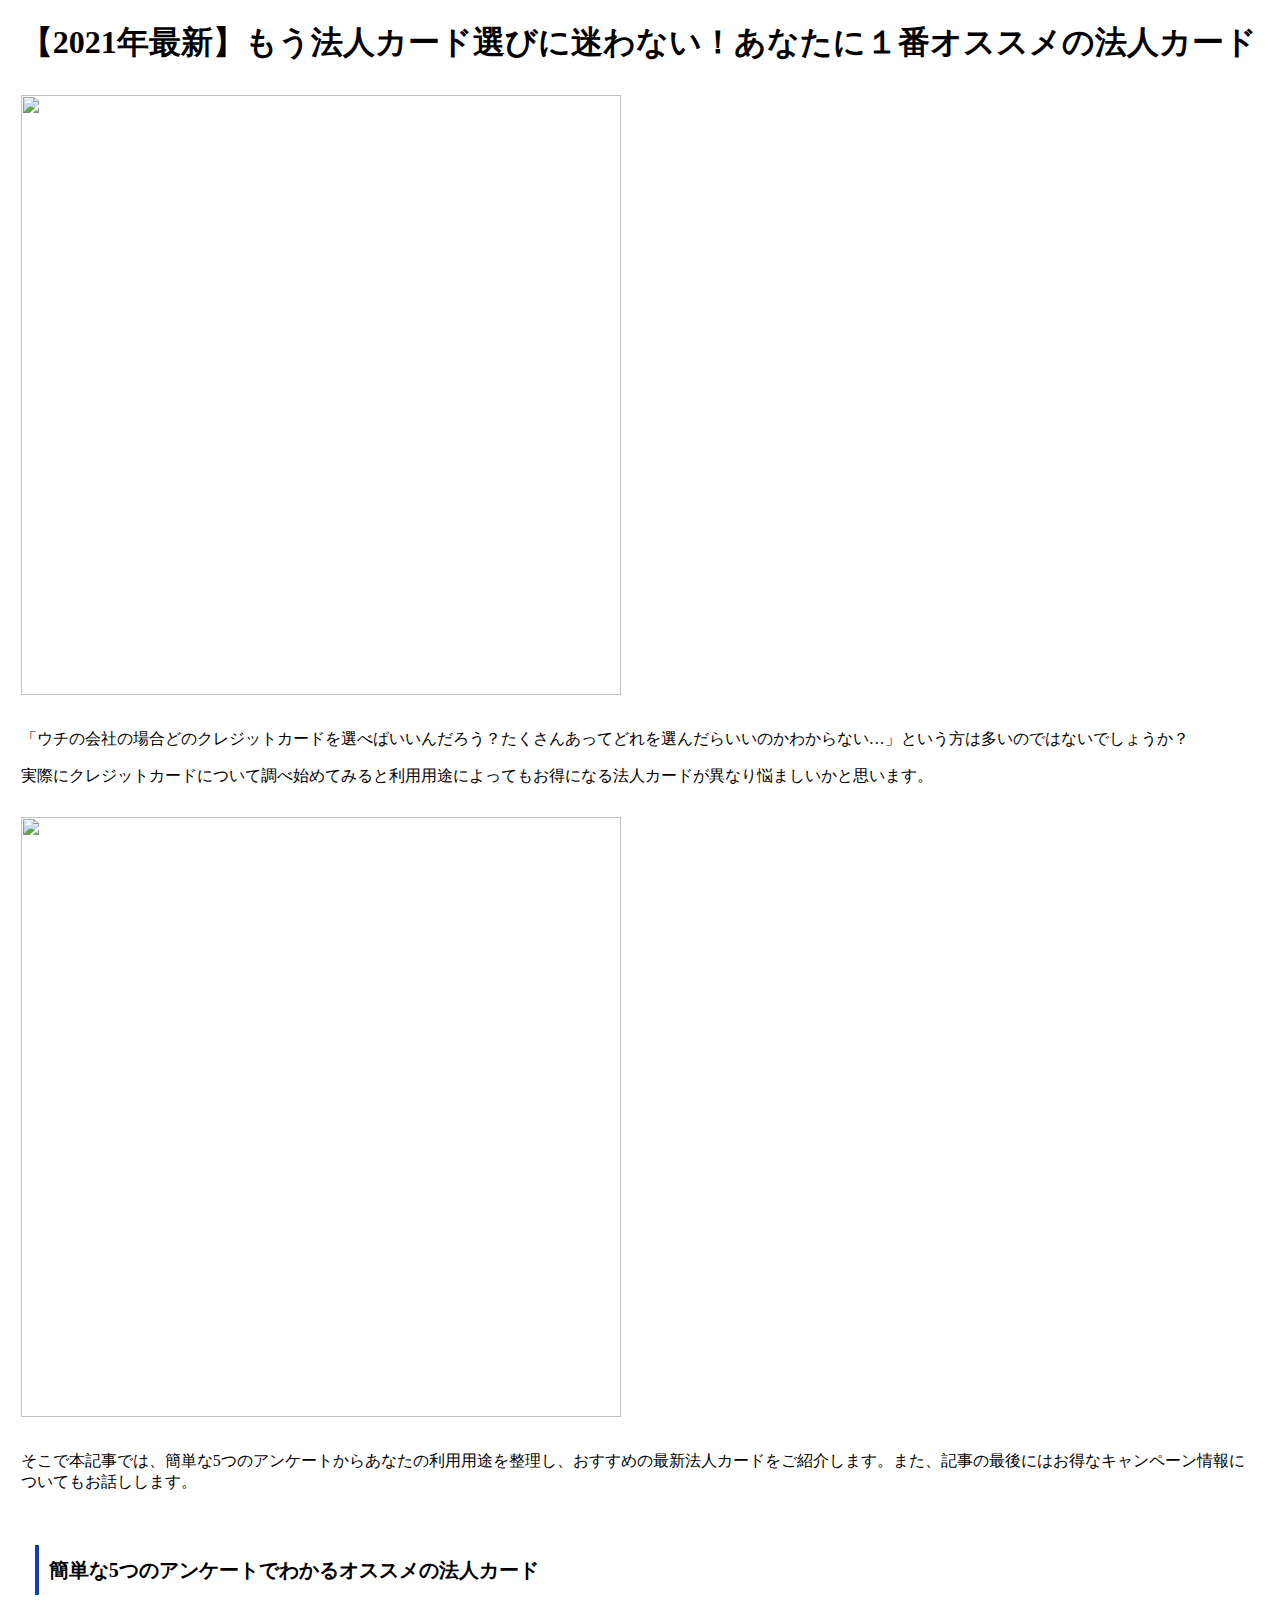
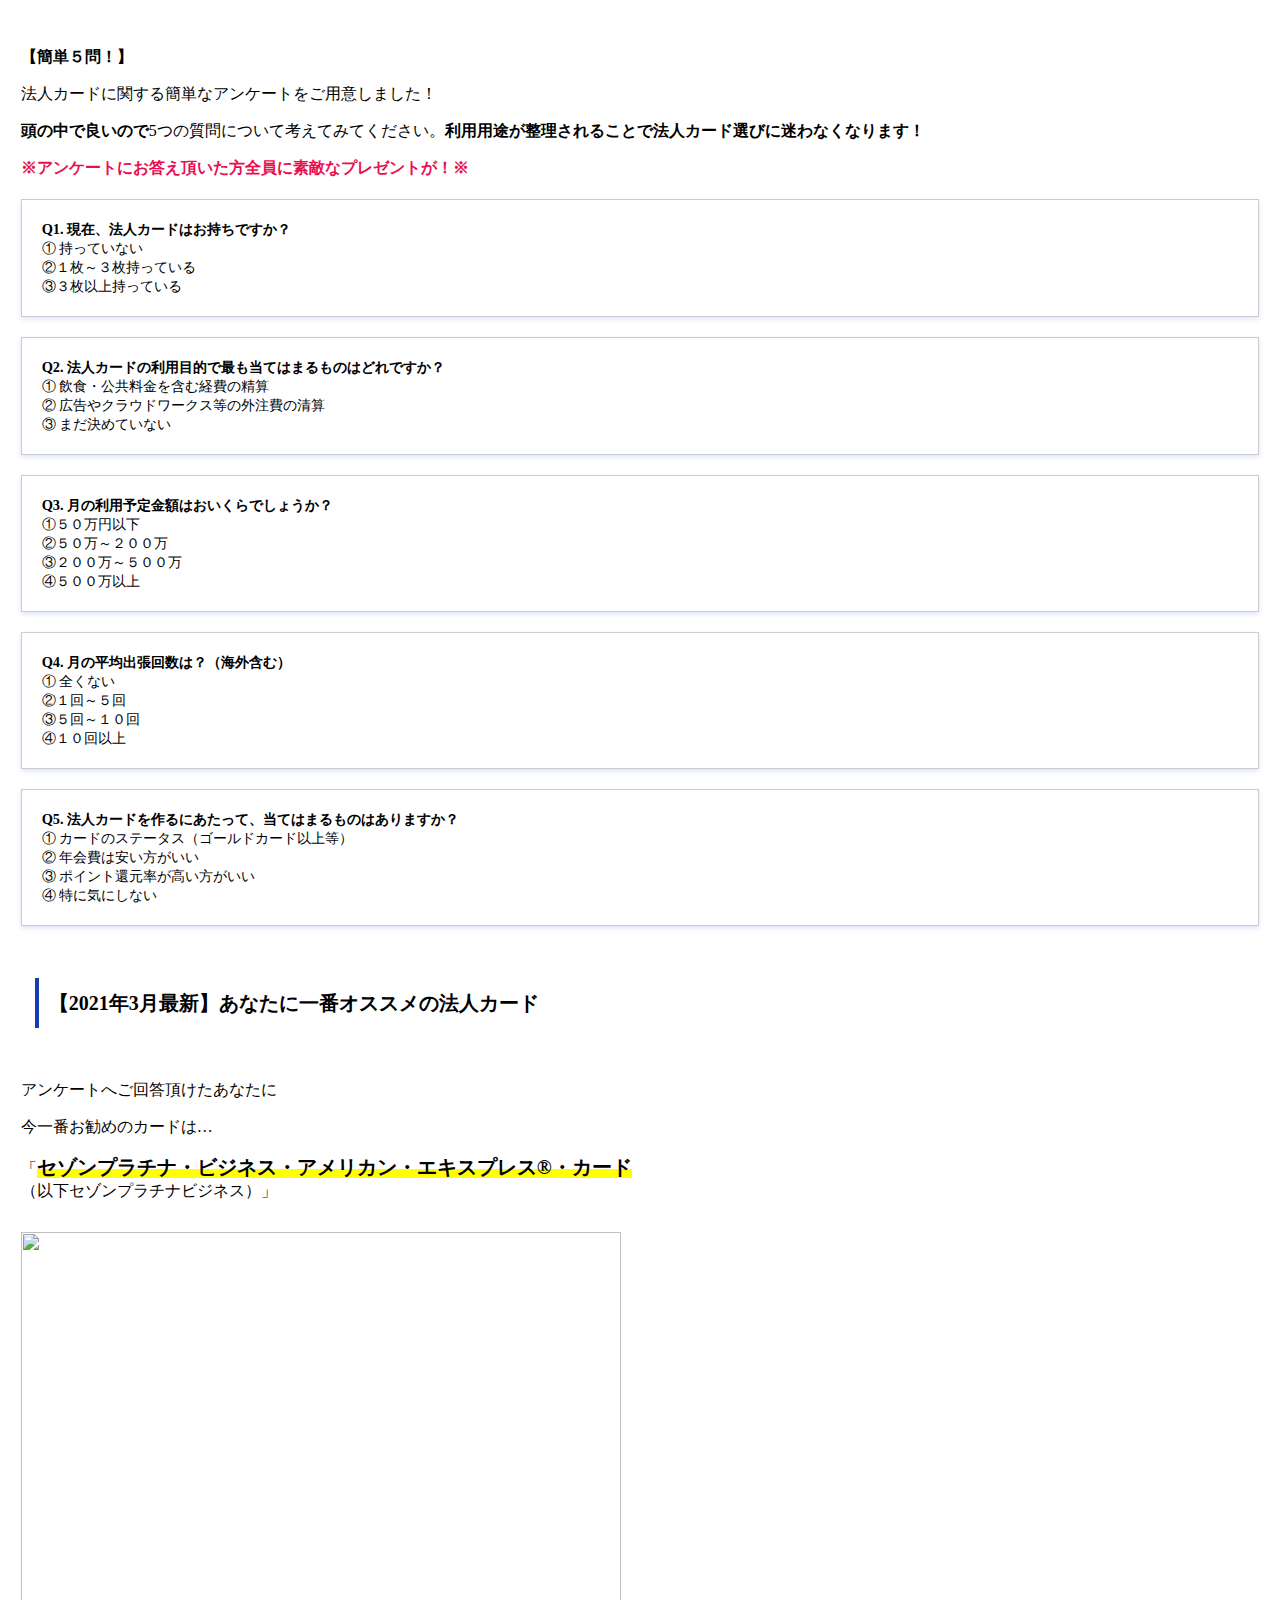
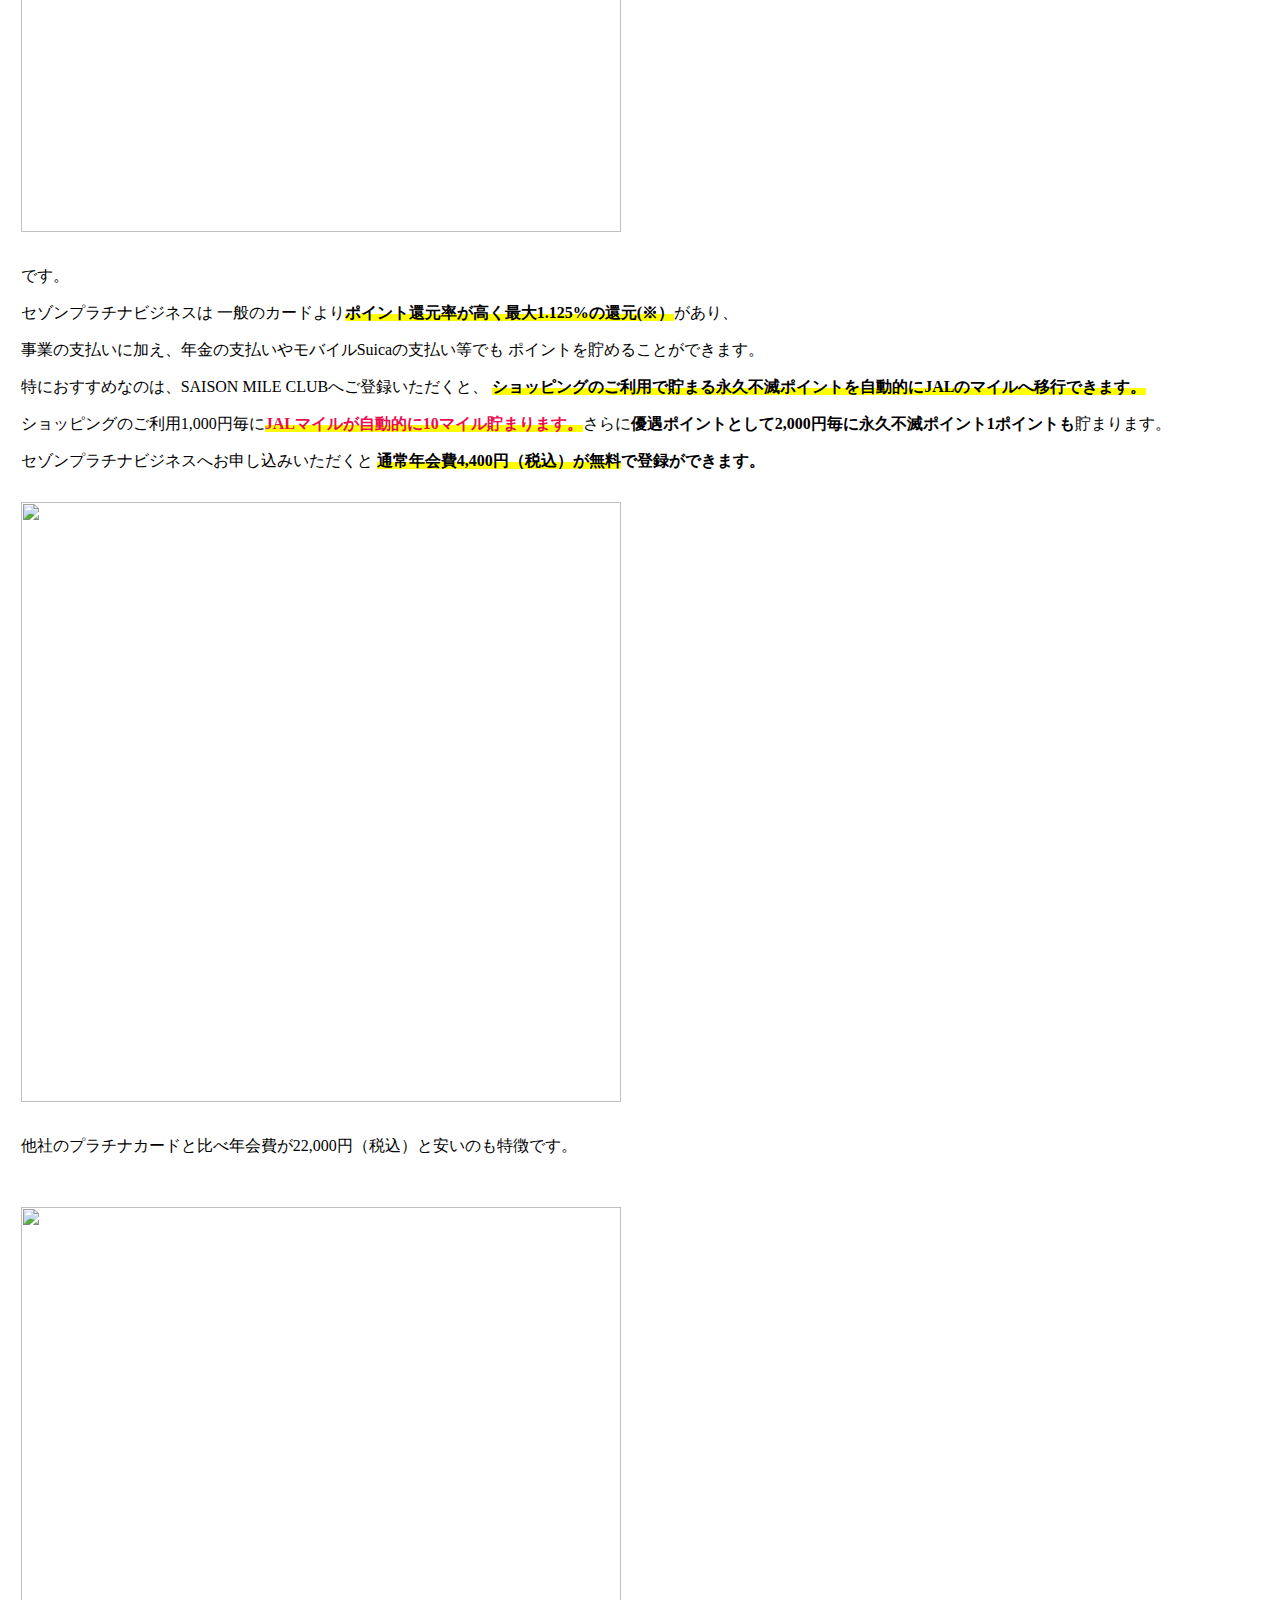
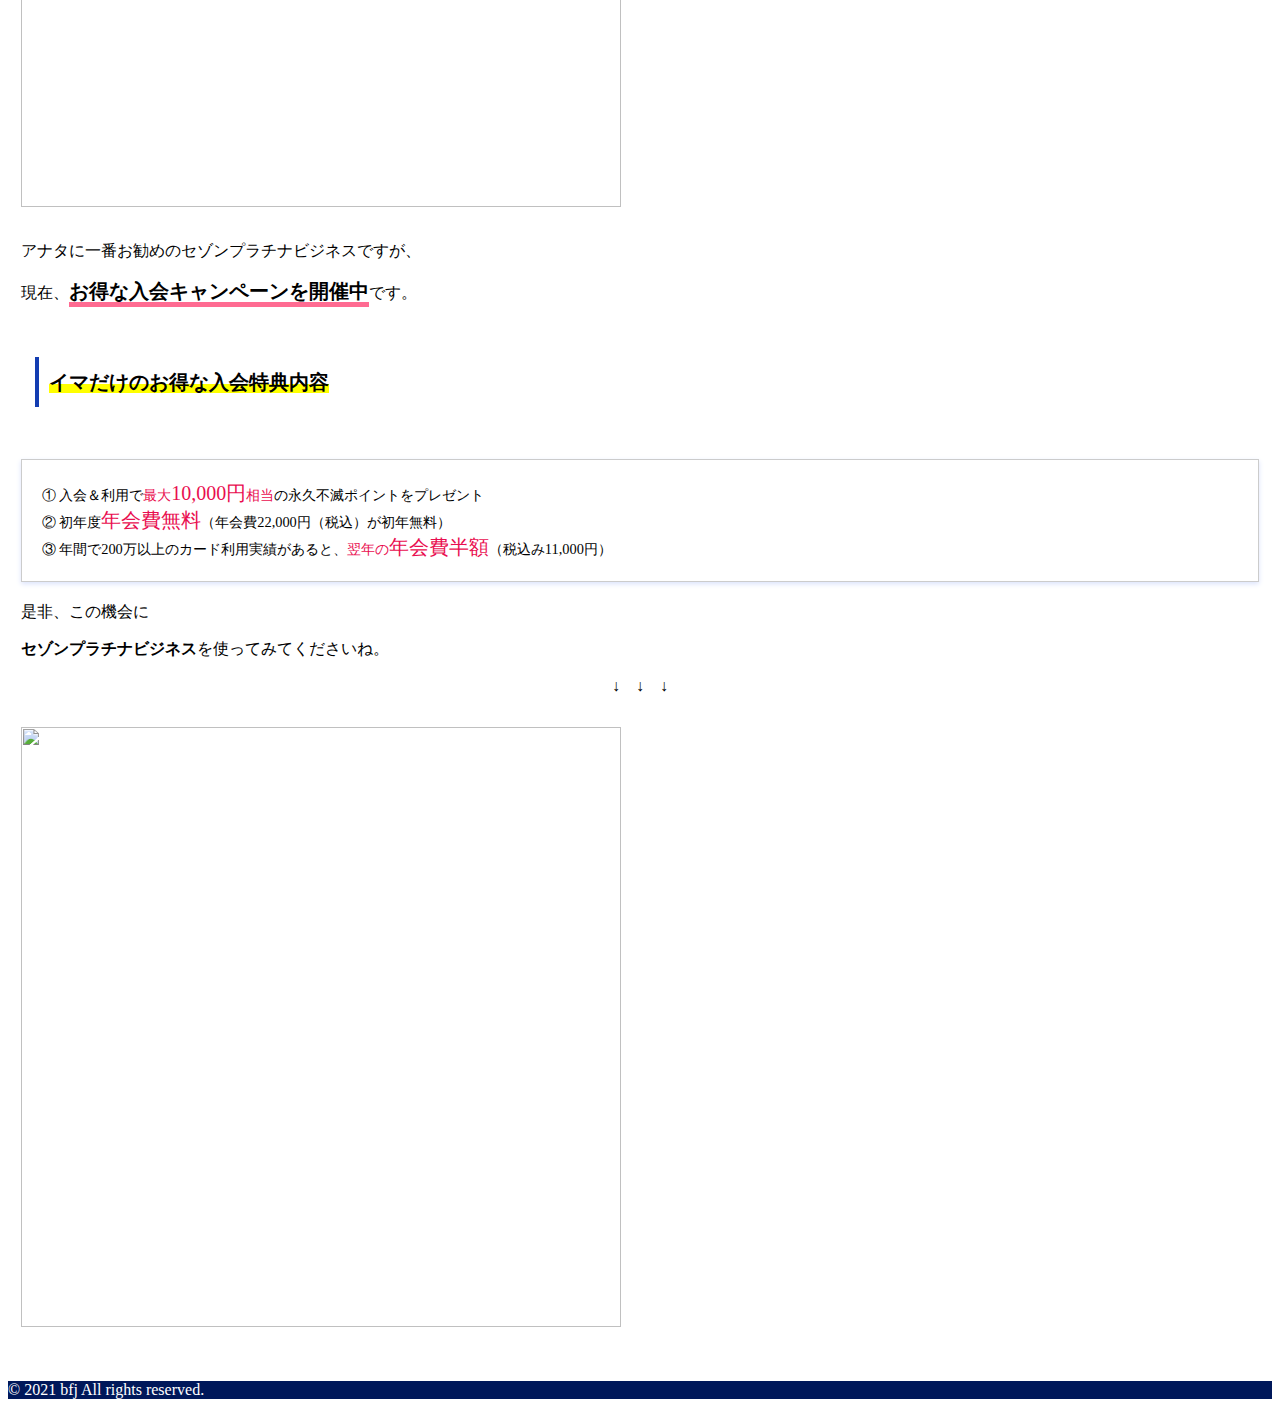
==== docs/index.html @ 166c2335 "CTA画像をリンク化" ====
<!DOCTYPE html>
<html
  lang="ja"
  class="js flexbox webgl no-touch geolocation hashchange history websockets rgba hsla multiplebgs backgroundsize borderimage textshadow opacity cssanimations csscolumns cssgradients cssreflections csstransforms csstransforms3d csstransitions fontface generatedcontent video audio localstorage no-applicationcache svg svgclippaths mediaqueries no-regions supports"
>
  <head>
    <title>
      【2021年最新】もう法人カード選びに迷わない！あなたに１番オススメの法人カード
    </title>

    <!-- meta -->
    <meta http-equiv="Content-Type" content="text/html; charset=UTF-8" />
    <meta http-equiv="X-UA-Compatible" content="IE=edge" />
    <meta name="HandheldFriendly" content="True" />
    <meta name="MobileOptimized" content="320" />
    <meta
      name="viewport"
      content="width=device-width, initial-scale=1 ,viewport-fit=cover"
    />
    <meta name="robots" content="noindex,follow" />
    <!-- TODO: テーマカラー？ -->
    <meta name="msapplication-TileColor" content="#ffb6c1" />
    <meta name="theme-color" content="#ffb6c1" />

    <link rel="dns-prefetch" href="http://ajax.googleapis.com/" />
    <link rel="dns-prefetch" href="http://fonts.googleapis.com/" />
    <link rel="dns-prefetch" href="http://s.w.org/" />

    <!-- TODO: Open Graph Protocol -->
    <meta property="og:title" content="" />
    <meta property="og:description" content="" />
    <meta property="og:type" content="article" />
    <meta property="og:url" content="" />
    <meta property="og:image" content="" />
    <meta property="og:site_name" content="" />
    <meta name="twitter:card" content="summary_large_image" />
    <!-- ./ TODO: Open Graph Protocol -->

    <!-- css -->
    <link rel="stylesheet" href="./css/style.css" type="text/css" media="all" />
    <link rel="stylesheet" href="./css/index.css" type="text/css" media="all" />

    <!-- script -->
    <!-- Google Tag Manager -->
    <!-- End Google Tag Manager -->
  </head>
  <body
    class="page-template page-template-page-forfront page-template-page-forfront-php page page-id-5036"
  >
    <div id="container">
      <header class="header">
        <div id="inner-header" class="wrap cf">
          <p id="logo" class="h1 dfont">
            <a href="https://www.credit-card.skin"></a>
          </p>
        </div>
      </header>
      <div class="bg-white"></div>
      <div id="content" class="page-forfront">
        <div id="inner-content" class="wrap cf">
          <main id="main">
            <div class="entry-content">
              <!-- LP コンポーネントサンプル -->
              <!-- 見出し -->
              <!-- <h3>
                <span class="" style="font-size: 20px"
                  ><strong>見出し</strong></span
                >
              </h3> -->

              <!-- テキスト -->
              <!-- <p><span class="ul-pink">underline-pink</span></p>
              <p><span class="ul-yellow">underline-yellow</span></p>
              <p><span class="text-bold">text-bold</span></p> -->

              <!-- コンテンツ -->
              <!-- <div class="contents">
                <p>
                  <img
                    class="size-medium aligncenter"
                    src="./assets/015-720x400-300x167.png"
                    alt=""
                    width="300"
                    height="167"
                    srcset="
                      ./assets/015-720x400-300x167.png 300w,
                      ./assets/015-720x400-300x167.png 720w
                    "
                    sizes="(max-width: 300px) 100vw, 300px"
                  />
                </p>
                <p>
                  <span>話題のブレッシュを使ってみることに。</span>
                </p>
              </div> -->

              <!-- CTA -->
              <!-- <div class="cta">
                <a href="#">
                  <img
                    class="aligncenter size-medium"
                    src="./assets/030-1-300x72.png"
                    alt=""
                    width="300"
                    height="72"
                    srcset="
                      ./assets/030-1-300x72.png 300w,
                      ./assets/030-1-300x72.png 500w
                    "
                    sizes="(max-width: 300px) 100vw, 300px"
                  />
                </a>
              </div> -->
              <!-- ./LP コンポーネントサンプル -->

              <section>
                <h1>
                  【2021年最新】もう法人カード選びに迷わない！あなたに１番オススメの法人カード
                </h1>

                <!-- 画像：アイキャッチ -->
                <div class="image">
                  <img
                    class="aligncenter"
                    src="./img/eye-catch.jpg"
                    alt=""
                    width="600"
                    height="600"
                    srcset="
                      ./img/eye-catch.jpg 1321w,
                      ./img/eye-catch.jpg  150w,
                      ./img/eye-catch.jpg  300w,
                      ./img/eye-catch.jpg  768w,
                      ./img/eye-catch.jpg 1024w,
                      ./img/eye-catch.jpg  125w,
                      ./img/eye-catch.jpg  160w
                    "
                    sizes="(max-width: 600px) 100vw, 600px"
                  />
                </div>
                <p>
                  「ウチの会社の場合どのクレジットカードを選べばいいんだろう？たくさんあってどれを選んだらいいのかわからない…」という方は多いのではないでしょうか？
                </p>
                <p>
                  実際にクレジットカードについて調べ始めてみると利用用途によってもお得になる法人カードが異なり悩ましいかと思います。
                </p>

                <!-- 画像：悩んでる人 -->
                <div class="image">
                  <img
                    class="aligncenter"
                    src="./img/thinking-man.jpg"
                    alt=""
                    width="600"
                    height="600"
                    srcset="
                      ./img/thinking-man.jpg 1321w,
                      ./img/thinking-man.jpg  150w,
                      ./img/thinking-man.jpg  300w,
                      ./img/thinking-man.jpg  768w,
                      ./img/thinking-man.jpg 1024w,
                      ./img/thinking-man.jpg  125w,
                      ./img/thinking-man.jpg  160w
                    "
                    sizes="(max-width: 600px) 100vw, 600px"
                  />
                </div>
                <p>
                  そこで本記事では、簡単な5つのアンケートからあなたの利用用途を整理し、おすすめの最新法人カードをご紹介します。また、記事の最後にはお得なキャンペーン情報についてもお話しします。
                </p>
              </section>

              <section>
                <h3>簡単な5つのアンケートでわかるオススメの法人カード</h3>
                <p><span class="text-bold">【簡単５問！】</span></p>
                <p>法人カードに関する簡単なアンケートをご用意しました！</p>
                <p>
                  <span class="text-bold">頭の中で良いので</span
                  >5つの質問について考えてみてください。<span class="text-bold"
                    >利用用途が整理されることで法人カード選びに迷わなくなります！</span
                  >
                </p>
                <p class="text-bold text-pink">
                  ※アンケートにお答え頂いた方全員に素敵なプレゼントが！※
                </p>
                <div class="contents">
                  <span class="text-bold"
                    >Q1. 現在、法人カードはお持ちですか？</span
                  ><br />
                  ① 持っていない <br />
                  ②１枚～３枚持っている <br />
                  ③３枚以上持っている
                </div>
                <div class="contents">
                  <span class="text-bold"
                    >Q2.
                    法人カードの利用目的で最も当てはまるものはどれですか？</span
                  ><br />
                  ① 飲食・公共料金を含む経費の精算<br />
                  ② 広告やクラウドワークス等の外注費の清算<br />
                  ③ まだ決めていない
                </div>
                <div class="contents">
                  <span class="text-bold"
                    >Q3. 月の利用予定金額はおいくらでしょうか？</span
                  ><br />
                  ①５０万円以下<br />
                  ②５０万～２００万<br />
                  ③２００万～５００万<br />
                  ④５００万以上
                </div>
                <div class="contents">
                  <span class="text-bold"
                    >Q4. 月の平均出張回数は？（海外含む）</span
                  ><br />
                  ① 全くない<br />
                  ②１回～５回<br />
                  ③５回～１０回<br />
                  ④１０回以上
                </div>
                <div class="contents">
                  <span class="text-bold"
                    >Q5.
                    法人カードを作るにあたって、当てはまるものはありますか？</span
                  ><br />
                  ① カードのステータス（ゴールドカード以上等）<br />
                  ② 年会費は安い方がいい<br />
                  ③ ポイント還元率が高い方がいい<br />
                  ④ 特に気にしない
                </div>
              </section>

              <section>
                <h3>【2021年3月最新】あなたに一番オススメの法人カード</h3>
                <p>アンケートへご回答頂けたあなたに</p>
                <p>今一番お勧めのカードは…</p>
                <p>
                  「<span class="text-bold text-big ul-yellow"
                    >セゾンプラチナ・ビジネス・アメリカン・エキスプレス®・カード</span
                  ><br />
                  （以下セゾンプラチナビジネス）」
                </p>

                <!-- 画像：カードサンプル -->
                <div class="image">
                  <img
                    class="aligncenter"
                    src="./img/card-sample.png"
                    alt=""
                    width="600"
                    height="600"
                    srcset="
                      ./img/card-sample.png 1321w,
                      ./img/card-sample.png  150w,
                      ./img/card-sample.png  300w,
                      ./img/card-sample.png  768w,
                      ./img/card-sample.png 1024w,
                      ./img/card-sample.png  125w,
                      ./img/card-sample.png  160w
                    "
                    sizes="(max-width: 600px) 100vw, 600px"
                  />
                </div>
                <p>です。</p>
                <p>
                  セゾンプラチナビジネスは 一般のカードより<span
                    class="text-bold ul-yellow"
                    >ポイント還元率が高く最大1.125%の還元(※）</span
                  >があり、
                </p>
                <p>
                  事業の支払いに加え、年金の支払いやモバイルSuicaの支払い等でも
                  ポイントを貯めることができます。
                </p>
                <p>
                  特におすすめなのは、SAISON MILE CLUBへご登録いただくと、
                  <span class="text-bold ul-yellow"
                    >ショッピングのご利用で貯まる永久不滅ポイントを自動的にJALのマイルへ移行できます。</span
                  >
                </p>
                <p>
                  ショッピングのご利用1,000円毎に<span
                    class="text-bold text-pink ul-yellow"
                    >JALマイルが自動的に10マイル貯まります。</span
                  >さらに<span class="text-bold"
                    >優遇ポイントとして2,000円毎に永久不滅ポイント1ポイントも</span
                  >貯まります。
                </p>
                <p>
                  セゾンプラチナビジネスへお申し込みいただくと
                  <span class="text-bold"
                    ><span class="ul-yellow"
                      >通常年会費4,400円（税込）が無料</span
                    >で登録ができます。</span
                  >
                </p>

                <!-- 画像：パーセント記号付きサイコロ -->
                <div class="image">
                  <img
                    class="aligncenter"
                    src="./img/dice-percent.jpg"
                    alt=""
                    width="600"
                    height="600"
                    srcset="
                      ./img/dice-percent.jpg 1321w,
                      ./img/dice-percent.jpg  150w,
                      ./img/dice-percent.jpg  300w,
                      ./img/dice-percent.jpg  768w,
                      ./img/dice-percent.jpg 1024w,
                      ./img/dice-percent.jpg  125w,
                      ./img/dice-percent.jpg  160w
                    "
                    sizes="(max-width: 600px) 100vw, 600px"
                  />
                </div>

                <p>
                  他社のプラチナカードと比べ年会費が22,000円（税込）と安いのも特徴です。
                </p>
              </section>

              <section>
                <!-- 画像：ここから先は絶対に読んで下さい！ -->
                <div class="image">
                  <img
                    class="aligncenter"
                    src="./img/reading-must.gif"
                    alt=""
                    width="600"
                    height="600"
                    srcset="
                      ./img/reading-must.gif 1321w,
                      ./img/reading-must.gif  150w,
                      ./img/reading-must.gif  300w,
                      ./img/reading-must.gif  768w,
                      ./img/reading-must.gif 1024w,
                      ./img/reading-must.gif  125w,
                      ./img/reading-must.gif  160w
                    "
                    sizes="(max-width: 600px) 100vw, 600px"
                  />
                </div>

                <p>アナタに一番お勧めのセゾンプラチナビジネスですが、</p>
                <p>
                  現在、<span class="text-bold ul-pink text-big"
                    >お得な入会キャンペーンを開催中</span
                  >です。
                </p>
              </section>

              <section>
                <h3>
                  <span class="ul-yellow">イマだけのお得な入会特典内容</span>
                </h3>
                <div class="contents">
                  ① 入会＆利用で<span class="text-pink"
                    >最大<span class="text-big">10,000円</span>相当</span
                  >の永久不滅ポイントをプレゼント<br />
                  ② 初年度<span class="text-big text-pink">年会費無料</span
                  >（年会費22,000円（税込）が初年無料）<br />
                  ③ 年間で200万以上のカード利用実績があると、<span
                    class="text-pink"
                    >翌年の<span class="text-big">年会費半額</span></span
                  >（税込み11,000円）
                </div>
                <p>是非、この機会に</p>
                <p>
                  <span class="text-bold">セゾンプラチナビジネス</span
                  >を使ってみてくださいね。
                </p>
                <p class="text-center">↓　↓　↓</p>
                <!-- 画像：CTA -->
                <div class="image">
                  <a href="#" target="_blank" rel="noopener noreferrer">
                    <img
                      class="aligncenter"
                      src="./img/cta.png"
                      alt=""
                      width="600"
                      height="600"
                      srcset="
                        ./img/cta.png 1321w,
                        ./img/cta.png  150w,
                        ./img/cta.png  300w,
                        ./img/cta.png  768w,
                        ./img/cta.png 1024w,
                        ./img/cta.png  125w,
                        ./img/cta.png  160w
                      "
                      sizes="(max-width: 600px) 100vw, 600px"
                    />
                  </a>
                </div>
              </section>
            </div>
          </main>
        </div>
      </div>

      <footer class="footer">
        <div id="footer-menu">
          <!-- <div>
            <a
              class="footer-menu__btn dfont"
              href="https://www.credit-card.skin"
              ><i class="fa fa-home fa-lg"></i> HOME</a
            >
          </div> -->
          <p class="copyright dfont">© 2021 bfj All rights reserved.</p>
        </div>
      </footer>
    </div>
  </body>
</html>
---- docs/css/index.css ----
img.wp-smiley,
img.emoji {
  display: inline !important;
  border: none !important;
  box-shadow: none !important;
  height: 1em !important;
  width: 1em !important;
  margin: 0 0.07em !important;
  vertical-align: -0.1em !important;
  background: none !important;
  padding: 0 !important;
}

/*--------　カスタムボタン　------------------*/
@-moz-keyframes animate1 {
  0% {
    -moz-transform: skewX(9deg);
  }

  10% {
    -moz-transform: skewX(-8deg);
  }

  20% {
    -moz-transform: skewX(7deg);
  }

  30% {
    -moz-transform: skewX(-6deg);
  }

  40% {
    -moz-transform: skewX(5deg);
  }

  50% {
    -moz-transform: skewX(-4deg);
  }

  60% {
    -moz-transform: skewX(3deg);
  }

  70% {
    -moz-transform: skewX(-2deg);
  }

  80% {
    -moz-transform: skewX(1deg);
  }

  90% {
    -moz-transform: skewX(0deg);
  }

  100% {
    -moz-transform: skewX(0deg);
  }
}

@-o-keyframes animate1 {
  0% {
    -o-transform: skewX(9deg);
  }

  10% {
    -o-transform: skewX(-8deg);
  }

  20% {
    -o-transform: skewX(7deg);
  }

  30% {
    -o-transform: skewX(-6deg);
  }

  40% {
    -o-transform: skewX(5deg);
  }

  50% {
    -o-transform: skewX(-4deg);
  }

  60% {
    -o-transform: skewX(3deg);
  }

  70% {
    -o-transform: skewX(-2deg);
  }

  80% {
    -o-transform: skewX(1deg);
  }

  90% {
    -o-transform: skewX(0deg);
  }

  100% {
    -o-transform: skewX(0deg);
  }
}

@-webkit-keyframes animate1 {
  0% {
    -webkit-transform: skewX(9deg);
  }

  10% {
    -webkit-transform: skewX(-8deg);
  }

  20% {
    -webkit-transform: skewX(7deg);
  }

  30% {
    -webkit-transform: skewX(-6deg);
  }

  40% {
    -webkit-transform: skewX(5deg);
  }

  50% {
    -webkit-transform: skewX(-4deg);
  }

  60% {
    -webkit-transform: skewX(3deg);
  }

  70% {
    -webkit-transform: skewX(-2deg);
  }

  80% {
    -webkit-transform: skewX(1deg);
  }

  90% {
    -webkit-transform: skewX(0deg);
  }

  100% {
    -webkit-transform: skewX(0deg);
  }
}

@-moz-keyframes animate2 {
  0% {
    -moz-transform: translateX(0px);
  }

  45% {
    -moz-transform: translateX(20px);
  }

  50% {
    -moz-transform: translateX(25px);
  }

  55% {
    -moz-transform: translateX(20px);
  }

  95% {
    -moz-transform: translateX(0px);
  }

  100% {
    -moz-transform: translateX(0px);
  }
}

@-o-keyframes animate2 {
  0% {
    -o-transform: translateX(0px);
  }

  45% {
    -o-transform: translateX(20px);
  }

  50% {
    -o-transform: translateX(25px);
  }

  55% {
    -o-transform: translateX(20px);
  }

  95% {
    -o-transform: translateX(0px);
  }

  100% {
    -o-transform: translateX(0px);
  }
}

@-webkit-keyframes animate2 {
  0% {
    -webkit-transform: translateX(0px);
  }

  45% {
    -webkit-transform: translateX(20px);
  }

  50% {
    -webkit-transform: translateX(25px);
  }

  55% {
    -webkit-transform: translateX(20px);
  }

  95% {
    -webkit-transform: translateX(0px);
  }

  100% {
    -webkit-transform: translateX(0px);
  }
}

.a-btn {
  position: relative;
  display: block;
  width: 100%;
  max-width: 600px;
  padding: 10px;
  padding-left: 10%;
  -moz-box-sizing: border-box;
  -webkit-box-sizing: border-box;
  box-sizing: border-box;
  margin-left: auto;
  margin-right: auto;
}

.animate {
  -webkit-animation-duration: 2s;
  -moz-animation-duration: 2s;
  -ms-animation-duration: 2s;
  -o-animation-duration: 2s;
  animation-duration: 2s;
  -webkit-animation-timing-function: ease-in;
  -moz-animation-timing-function: ease-in;
  -o-animation-timing-function: ease-in;
  animation-timing-function: ease-in;
  -moz-animation-iteration-count: infinite;
  -webkit-animation-iteration-count: infinite;
  -o-animation-iteration-count: infinite;
  -ms-animation-iteration-count: infinite;
  animation-iteration-count: infinite;
  margin-left: auto;
  margin-right: auto;
  z-index: 8;
  -webkit-animation-name: animate1;
  -moz-animation-name: animate1;
  -o-animation-name: animate1;
  animation-name: animate1;
  width: 90%;
}

.a-arrow {
  position: absolute;
  top: 10%;
  left: -5px;
  -webkit-animation-duration: 1s;
  -moz-animation-duration: 1s;
  -ms-animation-duration: 1s;
  -o-animation-duration: 1s;
  animation-duration: 1s;
  -webkit-animation-timing-function: ease-in;
  -moz-animation-timing-function: ease-in;
  -o-animation-timing-function: ease-in;
  animation-timing-function: ease-in;
  -moz-animation-iteration-count: infinite;
  -webkit-animation-iteration-count: infinite;
  -o-animation-iteration-count: infinite;
  -ms-animation-iteration-count: infinite;
  animation-iteration-count: infinite;
  -webkit-animation-name: animate2;
  -moz-animation-name: animate2;
  -o-animation-name: animate2;
  animation-name: animate2;
  z-index: 9;
  width: 20%;
  max-width: 100px;
}

.a-btn:hover img {
  opacity: 1;
}

/*--------　カスタムボタン　------------------*/
.balloon5 {
  width: 100%;
  margin: 1.5em 0;
  overflow: hidden;
}

.balloon5 .faceicon {
  float: left;
  margin-right: -90px;
  width: 80px;
}

.balloon5 .faceicon img {
  width: 100%;
  height: auto;
  border: solid 3px #d7ebfe;
  border-radius: 50%;
}

.balloon5 .chatting {
  width: 100%;
}

.says {
  display: inline-block;
  position: relative;
  margin: 5px 0 0 105px;
  padding: 17px 13px;
  border-radius: 12px;
  background: #d7ebfe;
}

.says:after {
  content: '';
  display: inline-block;
  position: absolute;
  top: 18px;
  left: -24px;
  border: 12px solid transparent;
  border-right: 12px solid #d7ebfe;
}

.says p {
  margin: 0;
  padding: 0;
}

.balloon4 {
  position: relative;
  margin: 2em 0 2em 40px;
  padding: 15px;
  background: #fff0c6;
  border-radius: 30px;
}

.balloon4:before {
  content: '';
  position: absolute;
  left: -38px;
  width: 13px;
  height: 12px;
  bottom: 0;
  background: #fff0c6;
  border-radius: 50%;
}

.balloon4:after {
  content: '';
  position: absolute;
  left: -24px;
  width: 20px;
  height: 18px;
  bottom: 3px;
  background: #fff0c6;
  border-radius: 50%;
}

.balloon4 p {
  margin: 0;
  padding: 0;
}

/*——————–
吹き出しを作る
——————–*/
/* 全体のスタイル */
.kaiwa {
  margin-bottom: 25px;
}

/* 左画像 */
.kaiwa-img-left {
  margin: 0;
  float: left;
  width: 60px;
  height: 60px;
  margin-right: -70px;
}

/* 右画像 */
.kaiwa-img-right {
  margin: 0;
  float: right;
  width: 60px;
  height: 60px;
  margin-left: -70px;
}

.kaiwa figure img {
  width: 100%;
  height: 100%;
  border: 1px solid #aaa;
  border-radius: 50%;
  margin: 0;
}

/* 画像の下のテキスト */
.kaiwa-img-description {
  padding: 5px 0 0;
  font-size: 10px;
  text-align: center;
  position: relative;
  bottom: 15px;
}

/* 左からの吹き出しテキスト */
.kaiwa-text-right {
  position: relative;
  margin-left: 80px;
  padding: 10px;
  border-radius: 10px;
  background: #ffebeb;
  margin-right: 12%;
  float: left;
}

/* 右からの吹き出しテキスト */
.kaiwa-text-left {
  position: relative;
  margin-right: 80px;
  padding: 10px;
  border-radius: 10px;
  background-color: #fff8d1;
  margin-left: 12%;
  float: right;
}

p.kaiwa-text {
  margin: 0 0 20px;
}

p.kaiwa-text:last-child {
  margin-bottom: 0;
}

/* 左の三角形を作る */
.kaiwa-text-right:before {
  position: absolute;
  content: '';
  border: 10px solid transparent;
  top: 15px;
  left: -20px;
}

.kaiwa-text-right:after {
  position: absolute;
  content: '';
  border: 10px solid transparent;
  border-right: 10px solid #ffebeb;
  top: 15px;
  left: -19px;
}

/* 右の三角形を作る */
.kaiwa-text-left:before {
  position: absolute;
  content: '';
  border: 10px solid transparent;
  top: 15px;
  right: -20px;
}

.kaiwa-text-left:after {
  position: absolute;
  content: '';
  border: 10px solid transparent;
  border-left: 10px solid #fff8d1;
  top: 15px;
  right: -19px;
}

/* 回り込み解除 */
.kaiwa:after,
.kaiwa:before {
  clear: both;
  content: '';
  display: block;
}

.balloon1-left {
  position: relative;
  display: inline-block;
  margin: 1.5em 0 1.5em 15px;
  padding: 7px 10px;
  min-width: 120px;
  max-width: 100%;
  color: #555;
  font-size: 16px;
  background: #e0edff;
}

.balloon1-left:before {
  content: '';
  position: absolute;
  top: 50%;
  left: -30px;
  margin-top: -15px;
  border: 15px solid transparent;
  border-right: 15px solid #e0edff;
}

.balloon1-left p {
  margin: 0;
  padding: 0;
}

/*↓↓↓T-カスタム20190108↓↓↓ */

div.chat-window {
  background: #bddcfd;
  margin: 0 auto;
  padding: 0.5em 0;
  width: 80%;
}

p.chat-window-me {
  background: #84ec89;
  border-radius: 1em;
  box-shadow: 2px 2px 5px 1px rgba(0, 0, 0, 0.2);
  display: inline-block;
  margin: 0.5em 1em 0.5em 35%;
  padding: 0.5em;
  position: relative;
  width: 60%;
}

p.chat-window-me::after {
  border: 0.3em solid transparent;
  border-left: 0.3em solid #84ec89;
  border-bottom: 0.3em solid #84ec89;
  content: '';
  display: block;
  position: absolute;
  bottom: 0.5em;
  right: -0.5em;
}

p.chat-window-you {
  background: #fff;
  border-radius: 1em;
  box-shadow: -2px 2px 5px 1px rgba(0, 0, 0, 0.2);
  display: inline-block;
  margin: 0.5em 0 0.5em 1em;
  padding: 0.5em;
  position: relative;
  width: 60%;
}

p.chat-window-you::after {
  border: 0.3em solid transparent;
  border-right: 0.3em solid #fff;
  border-bottom: 0.3em solid #fff;
  content: '';
  display: block;
  position: absolute;
  bottom: 0.5em;
  left: -0.5em;
}

.yellow_line {
  background: rgba(0, 0, 0, 0) linear-gradient(transparent 60%, #ffff82 0%) repeat scroll 0 0;
}

.voice-box {
  border: 2px solid #eeeeee;
  margin: 0 auto;
  padding: 1em;
  width: 88vw;
}

.voice-title {
  border-bottom: 3px dashed #666666;
  color: #666666;
  font-size: 1.3em;
  font-weight: bold;
  margin: 0 0 0.5em;
}

.voice-score {
  display: flex;
  justify-content: space-between;
  margin: 0em;
}

.stars {
  color: #ccc;
  display: inline-block;
  margin: 0em;
  width: 5em;
}

.star {
  color: #ffd700;
}

.voice-name {
  display: inline-block;
  margin: 0 0 1em;
}

.voice-img {
  text-align: center;
}

.voice-img img {
  max-width: 100%;
}

.simple-midashi {
  padding: 0.25em 0.5em;
  /*上下 左右の余白*/
  font-size: 23px;
  color: #494949;
  /*文字色*/
  background: transparent;
  /*背景透明に*/
  border-left: solid 5px #faa;
  /*左線*/
}

.check-midashi {
  position: relative;
  color: black;
  background: #d0ecff;
  line-height: 2;
  padding: 0.25em 0.5em;
  margin: 2em 0 0.5em;
  border-radius: 0 5px 5px 5px;
}

.check-midashi:after {
  /*タブ*/
  position: absolute;
  font-family: 'Font Awesome 5 Free', 'Quicksand', 'Avenir', 'Arial',
    sans-serif;
  content: '\f14a  Check';
  background: #2196f3;
  color: #fff;
  left: 0px;
  bottom: 100%;
  border-radius: 5px 5px 0 0;
  padding: 3px 7px 1px;
  font-size: 1em;
  line-height: 1;
  letter-spacing: 0.05em;
}

/* site common style */
body.custom-background {
  background-size: 100px;
  font-family: sans-serif;
}

.site-inner {
  margin: 0;
  max-width: initial;
}

.entry-header,
.entry-summary,
.entry-content,
.entry-footer,
.page-content {
  margin-left: 1%;
  margin-right: 1%;
}

.site-content {
  padding: 0;
}

@media screen and (min-width: 44.375em) {
  .site {
    margin: 75px;
  }
}

.site-header {
  padding: 0;
}

@media screen and (min-width: 56.875em) {

  .no-sidebar .entry-header,
  .no-sidebar .entry-content,
  .no-sidebar .entry-summary,
  .no-sidebar .entry-footer,
  .no-sidebar .comments-area,
  .no-sidebar .image-navigation,
  .no-sidebar .post-navigation,
  .no-sidebar .pagination,
  .no-sidebar .page-header,
  .no-sidebar .page-content,
  .no-sidebar .content-bottom-widgets {
    margin-left: 10%;
    margin-right: 10%;
  }
}

@media screen and (min-width: 61.5625em) {
  .site-header-main {
    width: 100%;
    height: 280px;
    background-size: 1260px;
  }

  .site-branding {
    width: 100%;
    height: 280px;
  }

  .site-header {
    padding: 0;
  }

  body.no-sidebar:not(.search-results) article:not(.type-page) .entry-content {
    margin-left: 10%;
    margin-right: 10%;
    width: 90%;
  }
}

/* footer widget */
.content-bottom-widgets .widget_nav_menu {
  border-top: 1px solid #686868;
}

.content-bottom-widgets .widget-title {
  text-align: center;
  font-weight: normal;
  font-size: 1em;
  text-transform: initial;
}

.content-bottom-widgets .menu {
  text-align: center;
  list-style: none;
}

/* page specific style */

.page h2.bordered-h2 {
  border-left: 15px solid #c19bdf;
  border-bottom: 1px solid #c19bdf;
  padding: 0.25em;
}

.page .users-voice {
  border: 1px solid #a5d68f;
  background: #e7f3e2;
  border-radius: 10px;
  padding: 1em;
  margin: 0 auto 2em;
}

.page .users-voice p:last-of-type {
  margin: 0;
}

.site-branding {
  font-family: comic-sans;
  text-align: center;
  background: #faa;
  display: block;
  width: 100%;
  margin: 0 0 1em 0;
  padding: 0.5rem;
}

.site-title {
  display: block;
  text-align: center;
  margin: 0 auto;
  width: 100%;
}

.site-branding .site-title a,
.site-branding .site-title a:hover,
.site-branding .site-title a:focus {
  color: #ffffff;
  display: block;
}

.site {
  margin: 0;
}

.site-main {
  padding: 0.5em;
}

body {
  font-size: 15px;
}

.entry-title {
  color: #666666;
  font-size: 1.6em;
  line-height: 1.5em;
}

.check-midashi {
  font-size: 20px;
}

.yellow_line {
  background: rgba(0, 0, 0, 0) linear-gradient(transparent 60%, #ffff82 0%) repeat scroll 0 0;
}

.voice-box {
  width: 88vw;
}

.simple-midashi {
  font-size: 23px;
}

.balloon2-left {
  position: relative;
  display: inline-block;
  margin: 1.5em 0 1.5em 15px;
  padding: 7px 10px;
  min-width: 120px;
  max-width: 100%;
  color: #555;
  font-size: 16px;
  background: #fff;
  border: solid 3px #555;
  box-sizing: border-box;
}

.balloon2-left:before {
  content: '';
  position: absolute;
  top: 50%;
  left: -24px;
  margin-top: -12px;
  border: 12px solid transparent;
  border-right: 12px solid #fff;
  z-index: 2;
}

.balloon2-left:after {
  content: '';
  position: absolute;
  top: 50%;
  left: -30px;
  margin-top: -14px;
  border: 14px solid transparent;
  border-right: 14px solid #555;
  z-index: 1;
}

.balloon2-left p {
  margin: 0;
  padding: 0;
}

.flash {
  animation: flash 1s ease infinite alternate;
}

@keyframes flash {
  50% {
    opacity: 0;
  }
}

.box242 {
  position: relative;
  padding: 0.5em 0.7em;
  margin: 2em 0;
  background: #f5678c;
  color: #ffffff;
  font-weight: bold;
}

.box242:after {
  position: absolute;
  content: '';
  top: 100%;
  left: 30px;
  border: 15px solid transparent;
  border-top: 15px solid #f5678c;
  width: 0;
  height: 0;
}

.box242 p {
  margin: 0;
  padding: 0;
}

a {
  color: #4f96f6;
}

.main-c {
  color: #ffb6c1;
}

.main-bc {
  background-color: #ffb6c1;
}

.main-bdr,
#inner-content .main-bdr {
  border-color: #ffb6c1;
}

.pastel-bc,
#inner-content .pastel-bc {
  background-color: #c8e4ff;
}

.accent-c {
  color: #ffb36b;
}

.accent-bc {
  background-color: #ffb36b;
}

.header,
#footer-menu,
.drawer__title {
  background-color: #ffc0cb;
}

#logo a {
  color: #fff;
}

.desktop-nav li a,
.mobile-nav li a,
#footer-menu a,
.copyright,
#drawer__open,
.drawer__title {
  color: #fff;
}

.drawer__title .close span,
.drawer__title .close span:before {
  background: #fff;
}

.desktop-nav li:after {
  background: #fff;
}

.mobile-nav .current-menu-item {
  border-bottom-color: #fff;
}

.widgettitle {
  color: #6bb6ff;
  background-color: #c8e4ff;
}

.footer {
  background-color: #e0e4eb;
}

.footer,
.footer a,
.footer .widget ul li a {
  color: #3c3c3c;
}

#toc_container .toc_title,
#footer_menu .raised,
.pagination a,
.pagination span,
#reply-title:before,
.entry-content blockquote:before,
.main-c-before li:before,
.main-c-b:before {
  color: #ffb6c1;
}

#searchsubmit,
#toc_container .toc_title:before,
.cat-name,
.pre_tag>span,
.pagination .current,
#submit,
.withtag_list>span,
.main-bc-before li:before {
  background-color: #ffb6c1;
}

#toc_container,
h3,
.li-mainbdr ul,
.li-mainbdr ol {
  border-color: #ffb6c1;
}

.search-title .fa-search,
.acc-bc-before li:before {
  background: #ffb36b;
}

.li-accentbdr ul,
.li-accentbdr ol {
  border-color: #ffb36b;
}

.pagination a:hover,
.li-pastelbc ul,
.li-pastelbc ol {
  background: #c8e4ff;
}

body {
  font-size: 100%;
}

@media only screen and (min-width: 481px) {
  body {
    font-size: 107%;
  }
}

@media only screen and (min-width: 1030px) {
  body {
    font-size: 107%;
  }
}

.totop {
  background: #5ba9f7;
}

.header-info a {
  color: #fff;
  background: linear-gradient(95deg, #738bff, #85e3ec);
}

.fixed-menu ul {
  background: #fff;
}

.fixed-menu a {
  color: #a2a7ab;
}

.fixed-menu .current-menu-item a,
.fixed-menu ul li a.active {
  color: #6bb6ff;
}

.post-tab {
  background: #fff;
}

.post-tab>div {
  color: #a7a7a7;
}

.post-tab>div.tab-active {
  background: linear-gradient(45deg, #bdb9ff, #67b8ff);
}

#container {
  background: #fff;
}

@media only screen and (min-width: 1030px) {
  .maximg {
    max-width: 1182px;
  }
}

/* BFJ CSS */
body {
  font-size: 16px;
}

.header,
#footer-menu,
.drawer__title {
  background-color: #00185a;
}

div {
  margin-top: 10px;
  margin-bottom: 10px;
}

section {
  margin-bottom: 50px;
}

h3 {
  font-size: 20px;
  margin: 2.6em 0.7em;
  padding: 10px 0 10px 10px;
  border-left-width: 4px;
  border-left-style: solid;
  /* font-size: 1.2em; */
  line-height: 1.5;
  border-color: #133db1;
}

.ul-pink {
  border-bottom: solid 5px #ff6b92
}

.ul-yellow {
  background-image: linear-gradient(transparent 60%,
      #ffff00 0%);
  background-position: initial;
  background-size: initial;
  background-repeat: initial;
  background-attachment: initial;
  background-origin: initial;
  background-clip: initial;
}

.text-center {
  text-align: center;
}

.text-bold {
  font-weight: bold;
}

.text-big {
  font-size: 20px;
}

.text-red {
  color: #ff0000;
}

.text-pink {
  color: #e90e50;
}

.contents {
  border: 1px #ccc solid;
  padding: 20px;
  box-shadow: 0 2px 5px 0 #dbe3fc;
  background: #fff;
  font-size: 90%;
  margin-top: 20px;
  margin-bottom: 20px;
}

.image {
  margin-top: 30px;
  margin-bottom: 30px;
}

.cta {
  margin-top: 20px;
  margin-bottom: 20px;
}
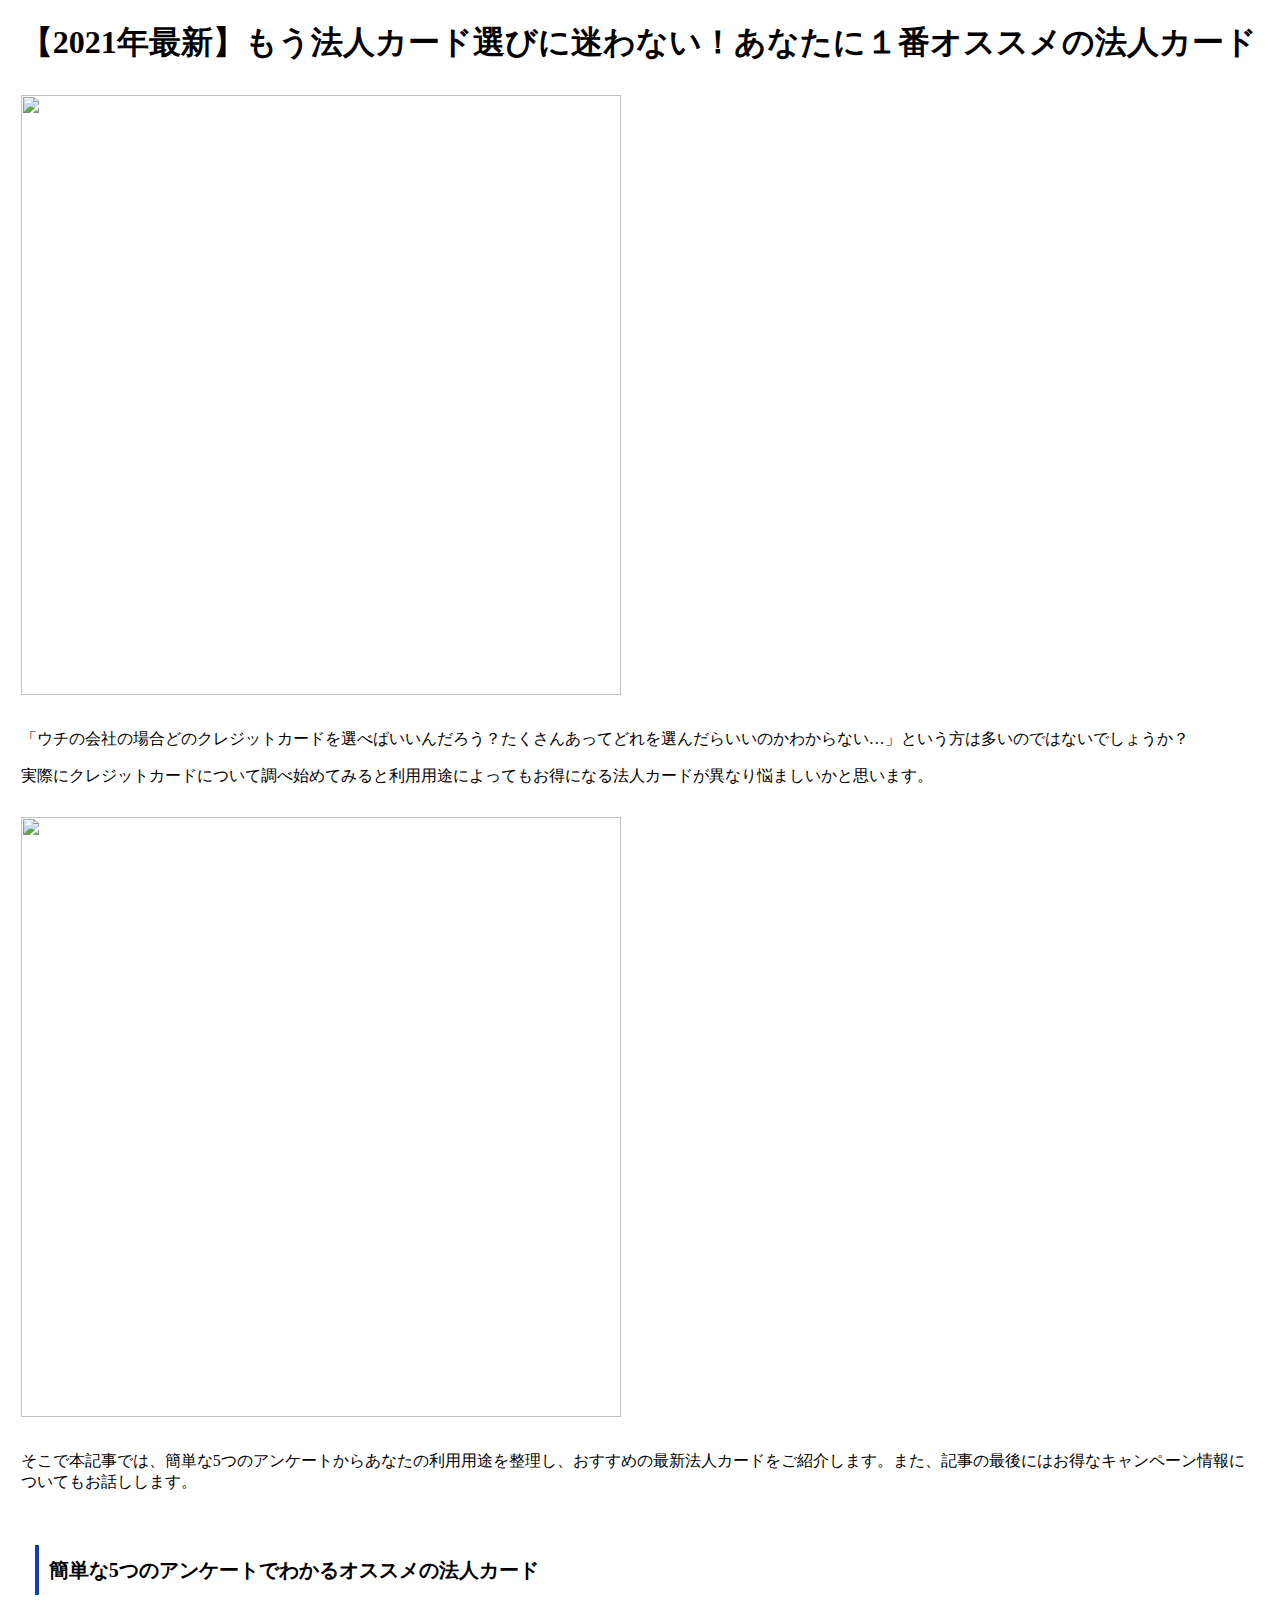
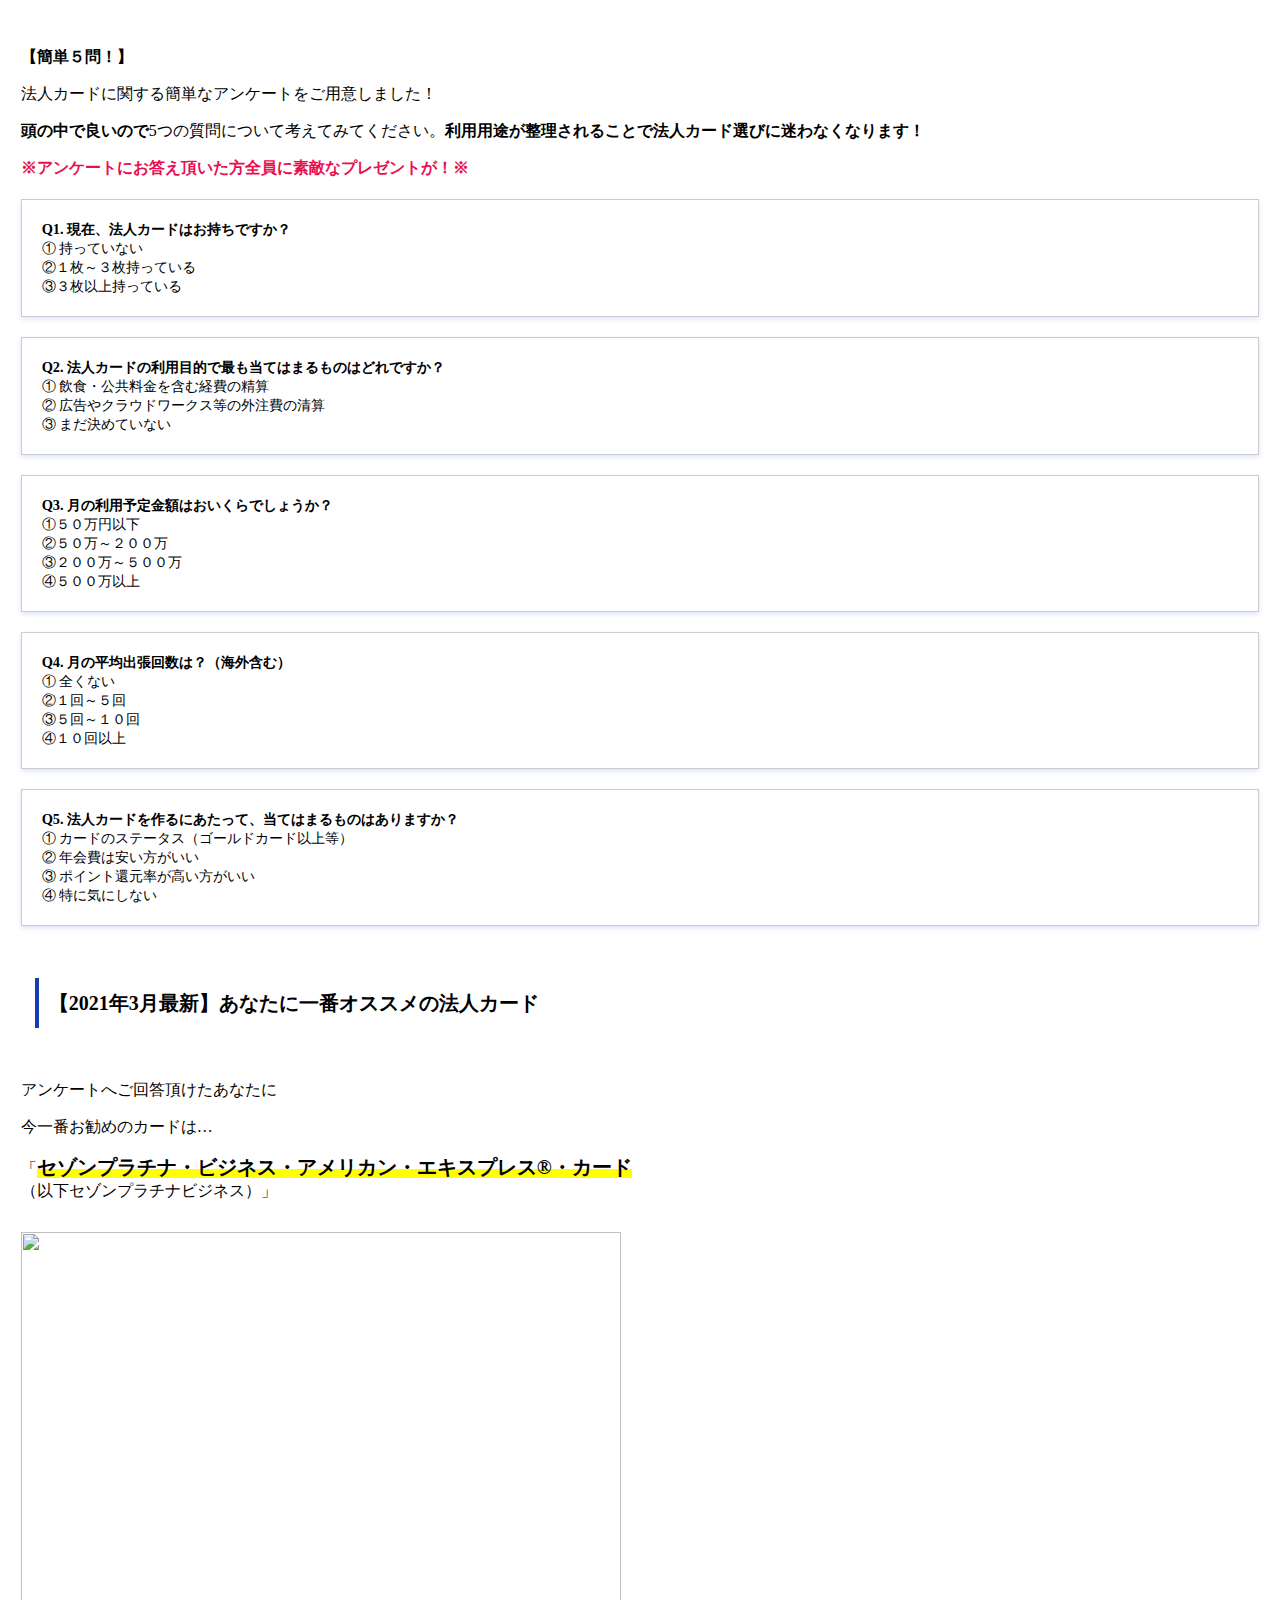
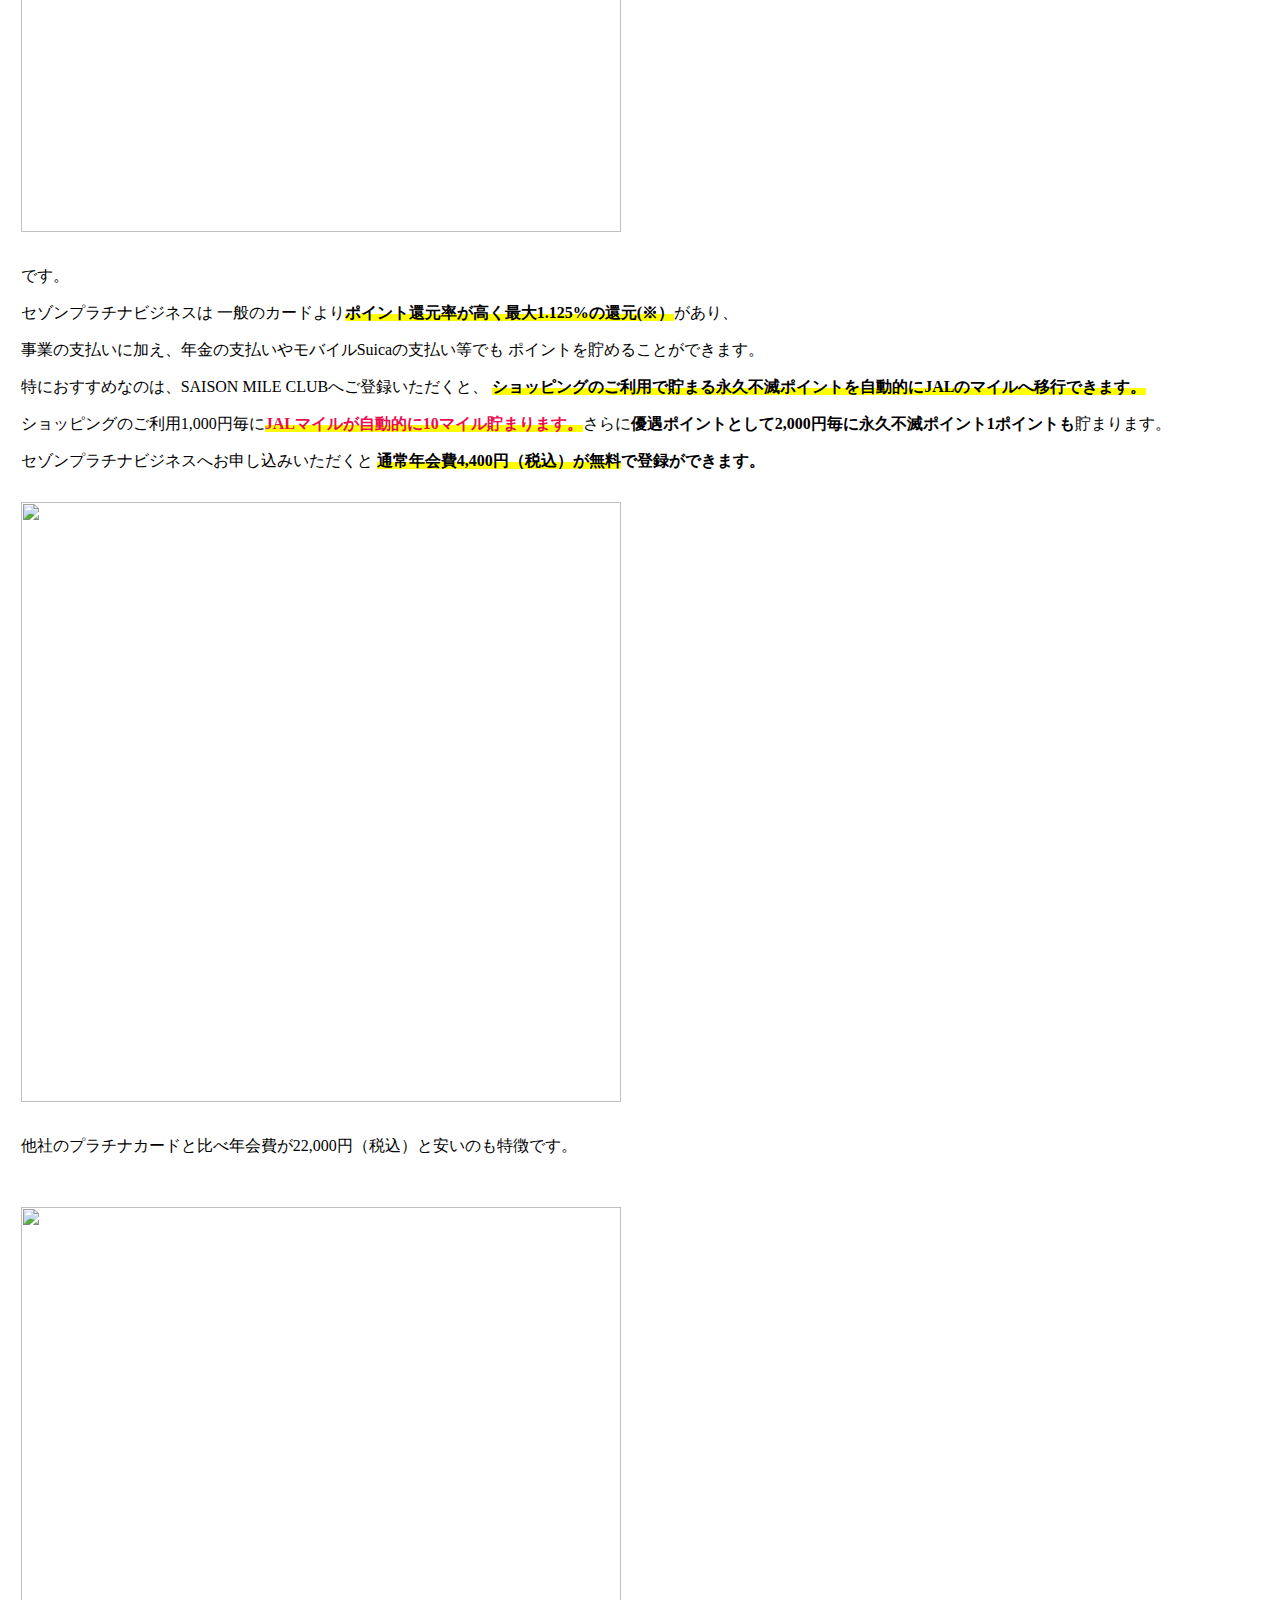
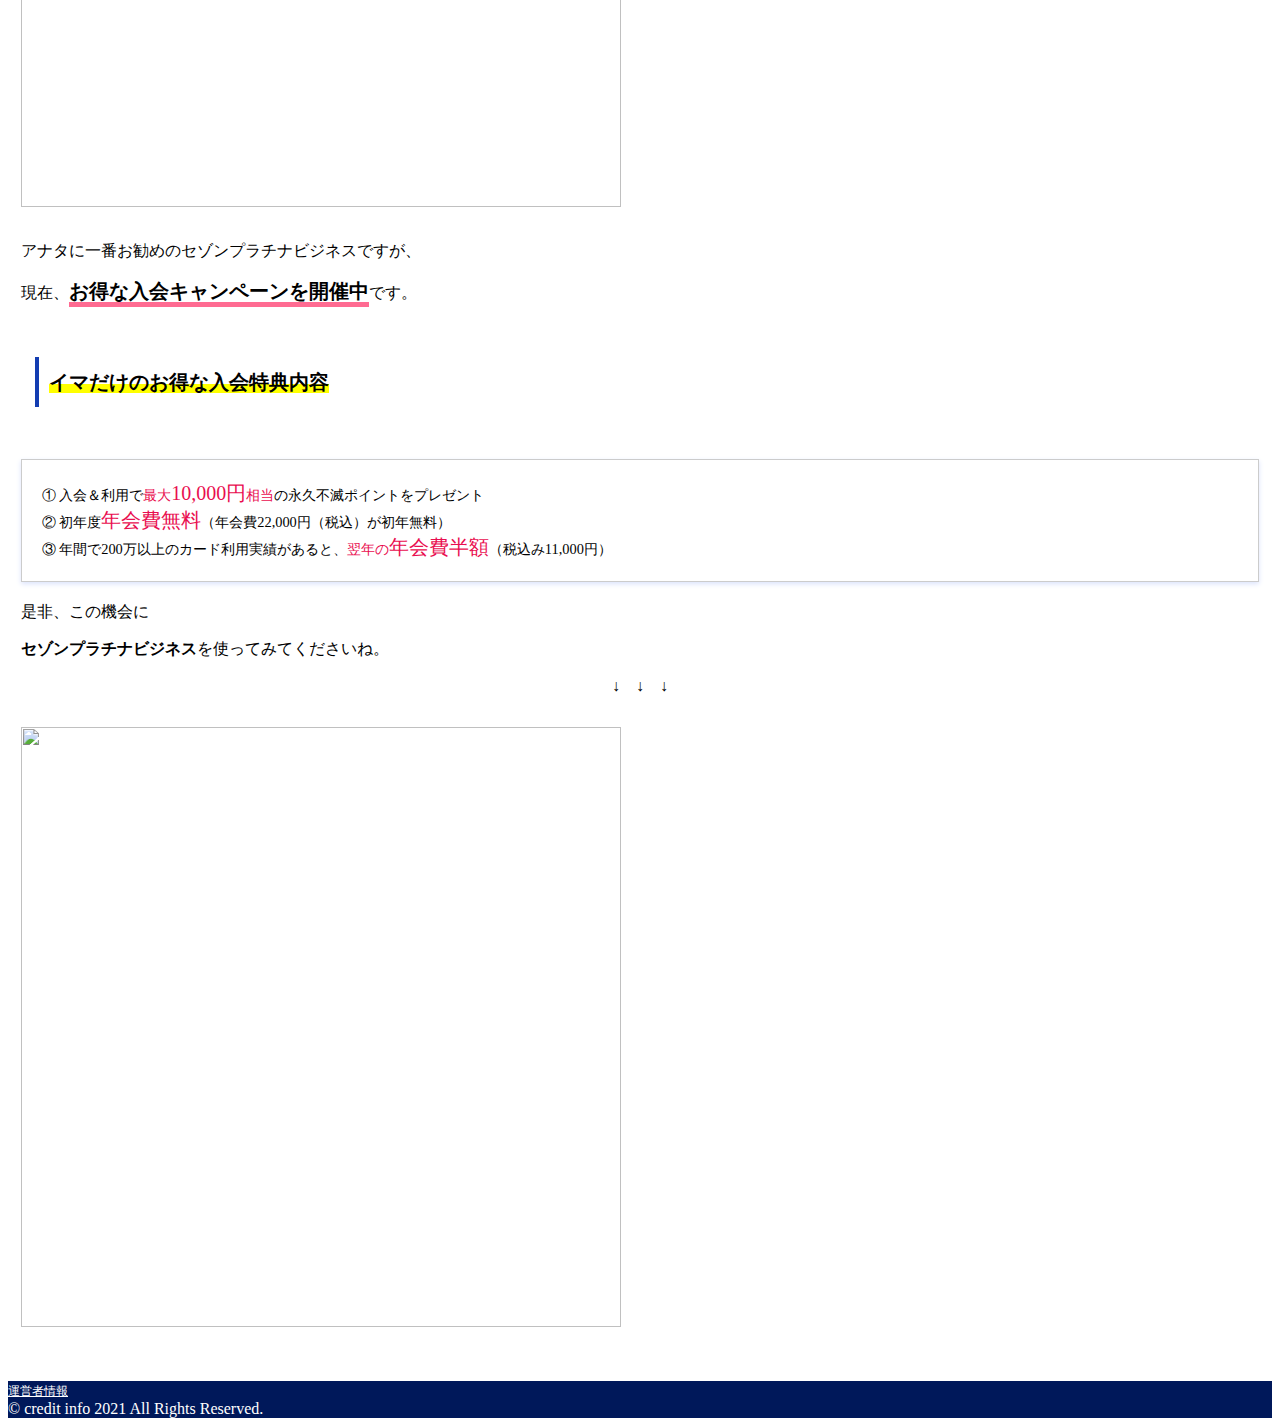
==== commit ff33b192: "不要な記述削除" ====
--- a/docs/index.html
+++ b/docs/index.html
@@ -18,31 +18,43 @@
       content="width=device-width, initial-scale=1 ,viewport-fit=cover"
     />
     <meta name="robots" content="noindex,follow" />
-    <!-- TODO: テーマカラー？ -->
-    <meta name="msapplication-TileColor" content="#ffb6c1" />
-    <meta name="theme-color" content="#ffb6c1" />
+    <meta name="theme-color" content="#00185a" />
 
     <link rel="dns-prefetch" href="http://ajax.googleapis.com/" />
     <link rel="dns-prefetch" href="http://fonts.googleapis.com/" />
     <link rel="dns-prefetch" href="http://s.w.org/" />
 
-    <!-- TODO: Open Graph Protocol -->
-    <meta property="og:title" content="" />
-    <meta property="og:description" content="" />
+    <!-- ogp -->
+    <meta
+      property="og:title"
+      content="【2021年最新】もう法人カード選びに迷わない！あなたに１番オススメの法人カード"
+    />
+    <meta
+      property="og:description"
+      content="「一体どの法人カード選べば良いんだ…」とお悩みのあなたに向けて、本記事では簡単な5つのアンケートを通して、あなたの利用用途に合った１番オススメの法人カードをご紹介します。本記事ではイマだけのお得な入会キャンペーンについてもご紹介しています。【2021年最新】もう法人カード選びに迷わない！あなたに１番オススメの法人カード"
+    />
     <meta property="og:type" content="article" />
-    <meta property="og:url" content="" />
-    <meta property="og:image" content="" />
-    <meta property="og:site_name" content="" />
+    <meta property="og:url" content="https://www.credit-card.skin" />
+    <meta
+      property="og:image"
+      content="https://github.com/bfj-corporation/saison-lp/blob/master/docs/img/eye-catch.jpg?raw=true"
+    />
+    <meta
+      property="og:image:secure_url"
+      content="https://github.com/bfj-corporation/saison-lp/blob/master/docs/img/eye-catch.jpg?raw=true"
+    />
+    <meta property="og:site_name" content="credit info" />
+    <meta property="og:image:width" content="453" />
+    <meta property="og:image:height" content="640" />
+    <meta property="og:locale" content="ja_JP" />
     <meta name="twitter:card" content="summary_large_image" />
-    <!-- ./ TODO: Open Graph Protocol -->
 
     <!-- css -->
     <link rel="stylesheet" href="./css/style.css" type="text/css" media="all" />
     <link rel="stylesheet" href="./css/index.css" type="text/css" media="all" />
 
     <!-- script -->
-    <!-- Google Tag Manager -->
-    <!-- End Google Tag Manager -->
+    <!-- <script src=""></script> -->
   </head>
   <body
     class="page-template page-template-page-forfront page-template-page-forfront-php page page-id-5036"
@@ -60,7 +72,11 @@
         <div id="inner-content" class="wrap cf">
           <main id="main">
             <div class="entry-content">
-              <!-- LP コンポーネントサンプル -->
+              <!--
+                |                       |
+                | LP コンポーネントサンプル |
+                |                       |
+              -->
               <!-- 見出し -->
               <!-- <h3>
                 <span class="" style="font-size: 20px"
@@ -402,14 +418,17 @@
 
       <footer class="footer">
         <div id="footer-menu">
-          <!-- <div>
+          <div class="site-footer-inner">
             <a
-              class="footer-menu__btn dfont"
-              href="https://www.credit-card.skin"
-              ><i class="fa fa-home fa-lg"></i> HOME</a
-            >
-          </div> -->
-          <p class="copyright dfont">© 2021 bfj All rights reserved.</p>
+              style="font-size: 12px"
+              href="company_info.html"
+              class="link-administrator"
+              >運営者情報</a
+            ><br />
+            <span class="copyright"
+              >© credit info 2021 All Rights Reserved.
+            </span>
+          </div>
         </div>
       </footer>
     </div>
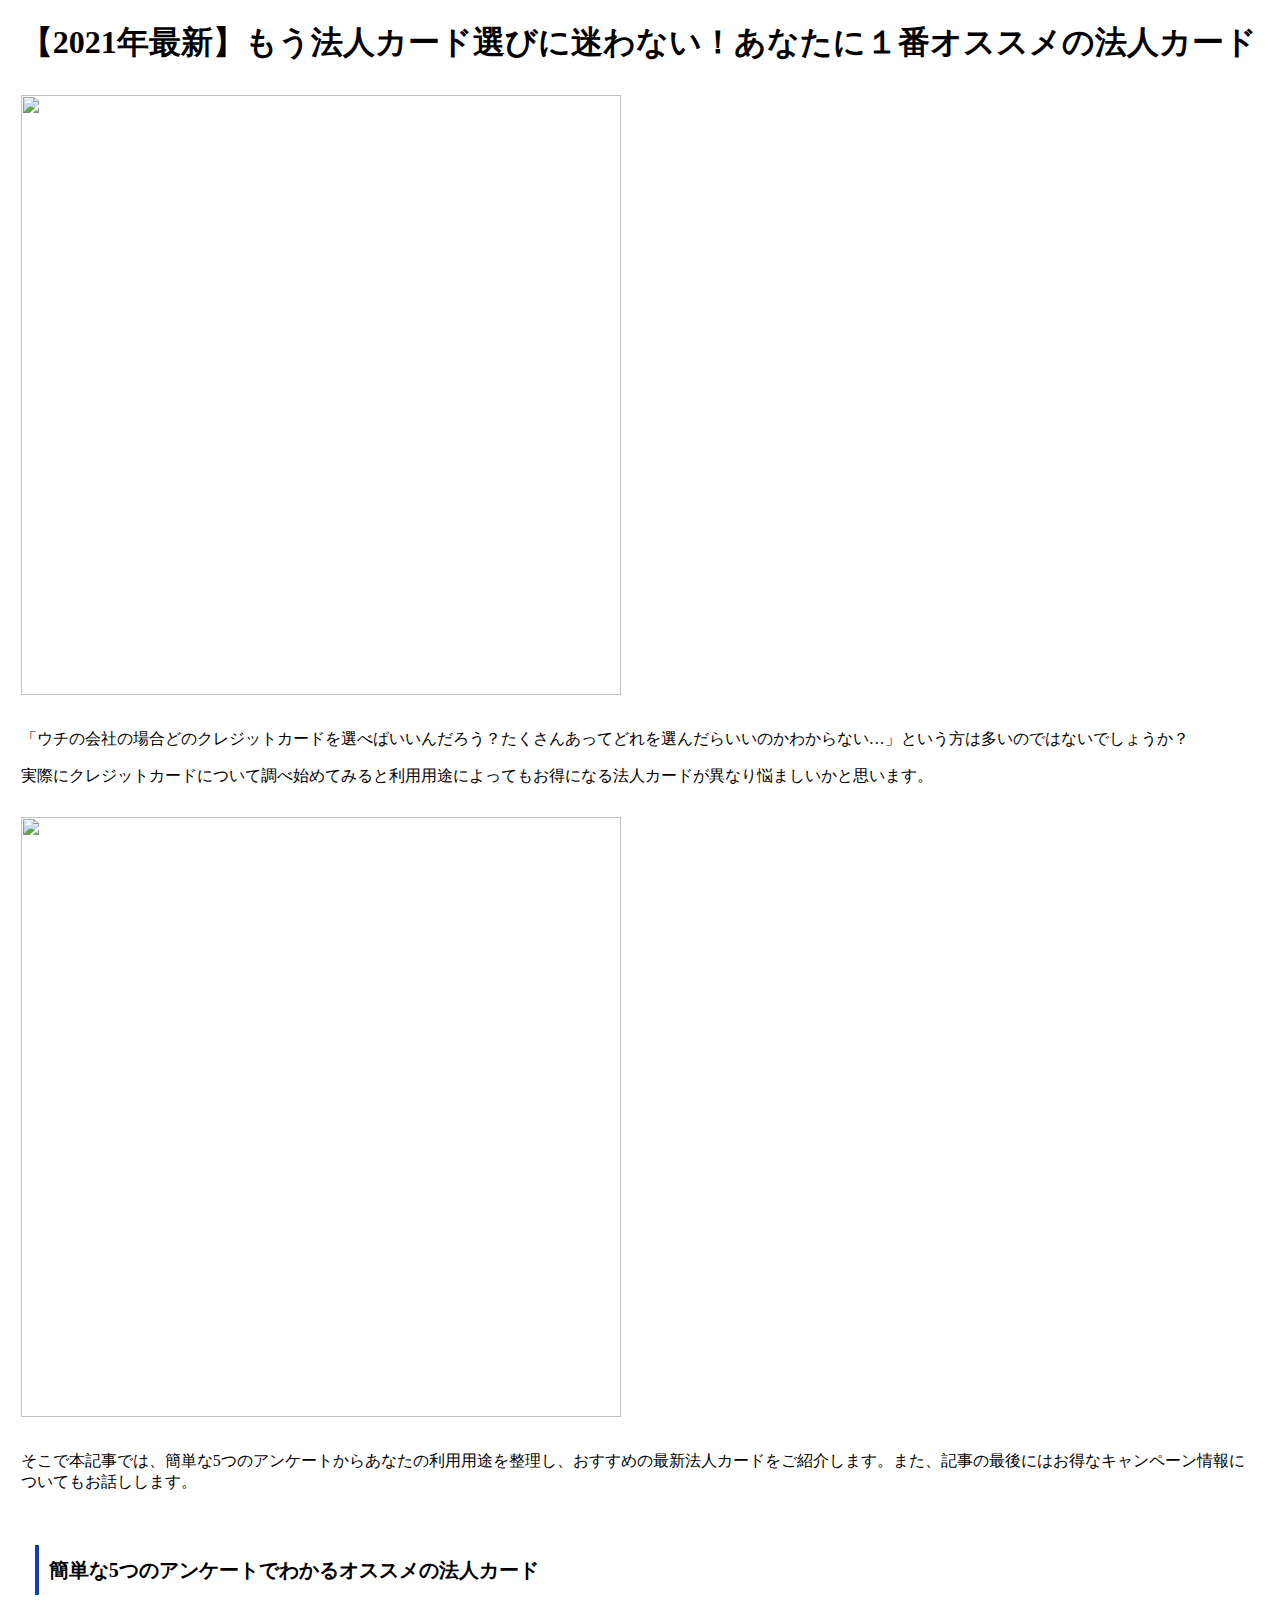
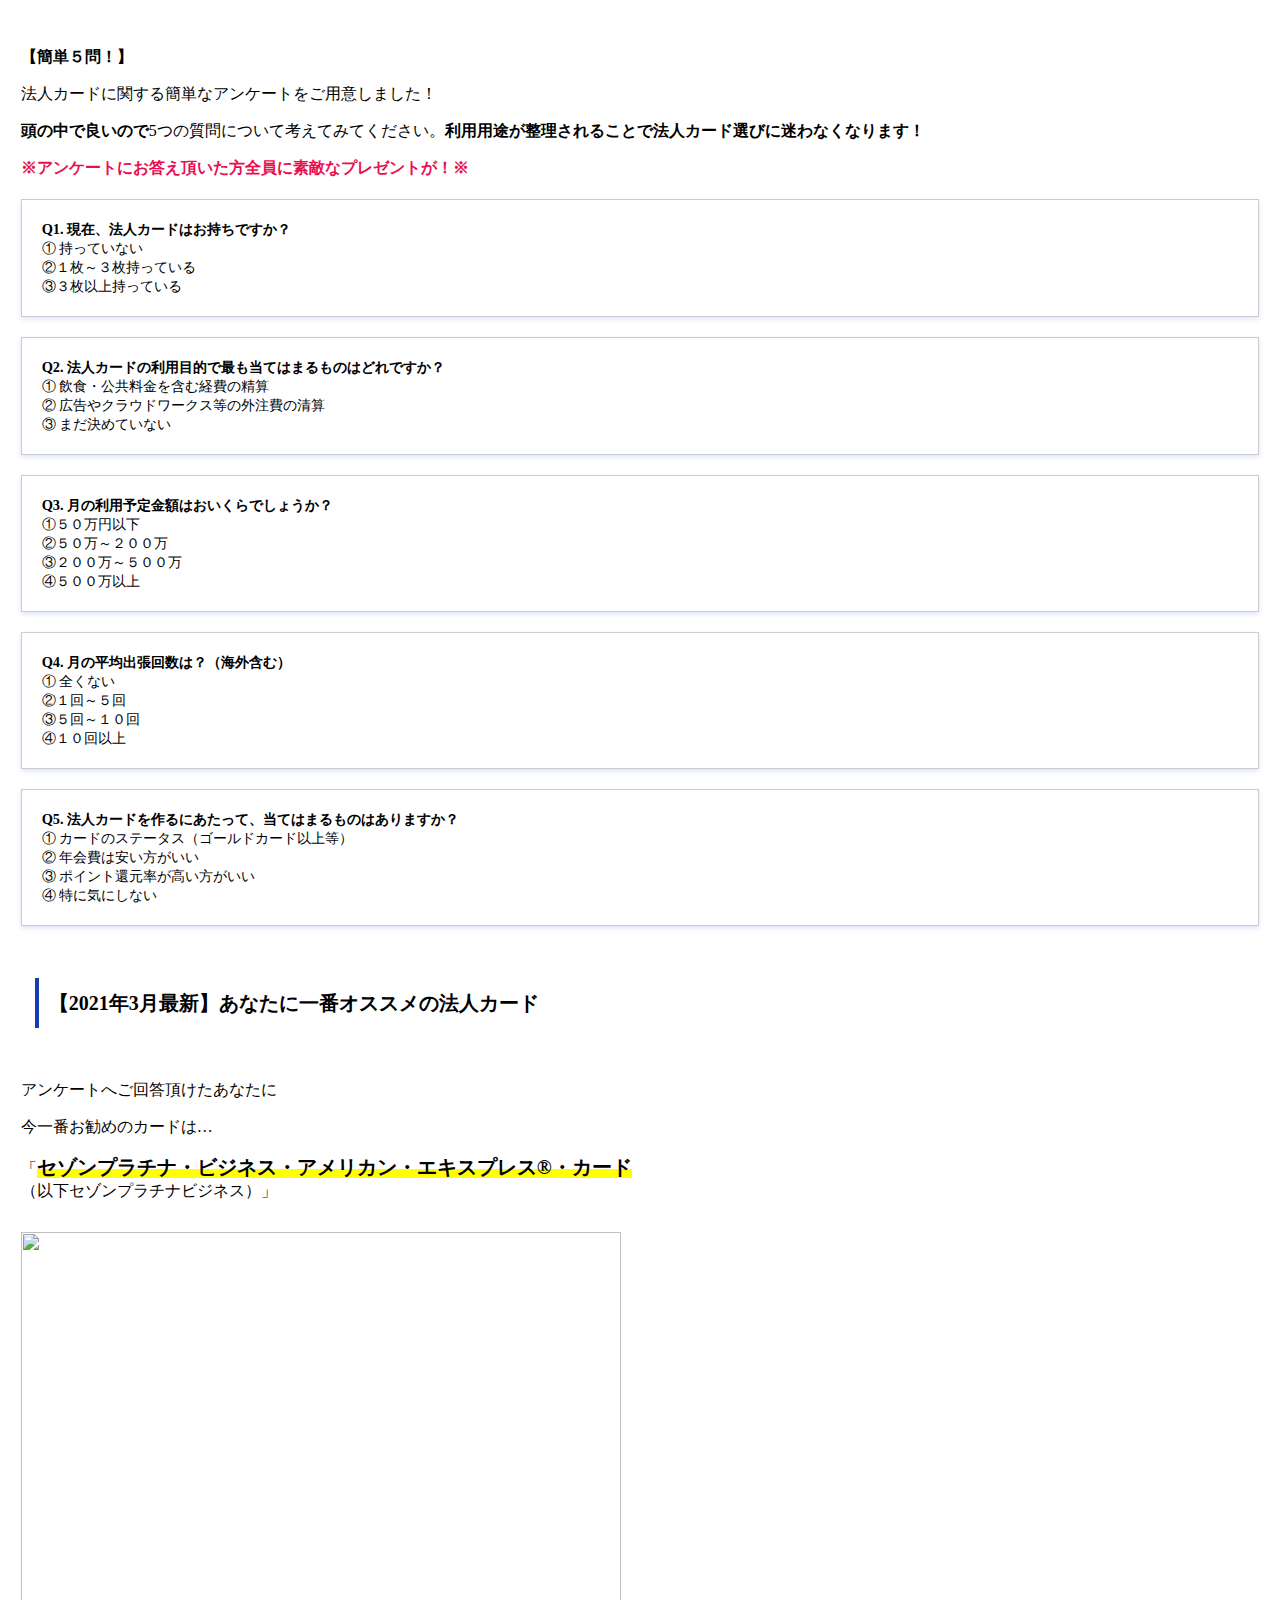
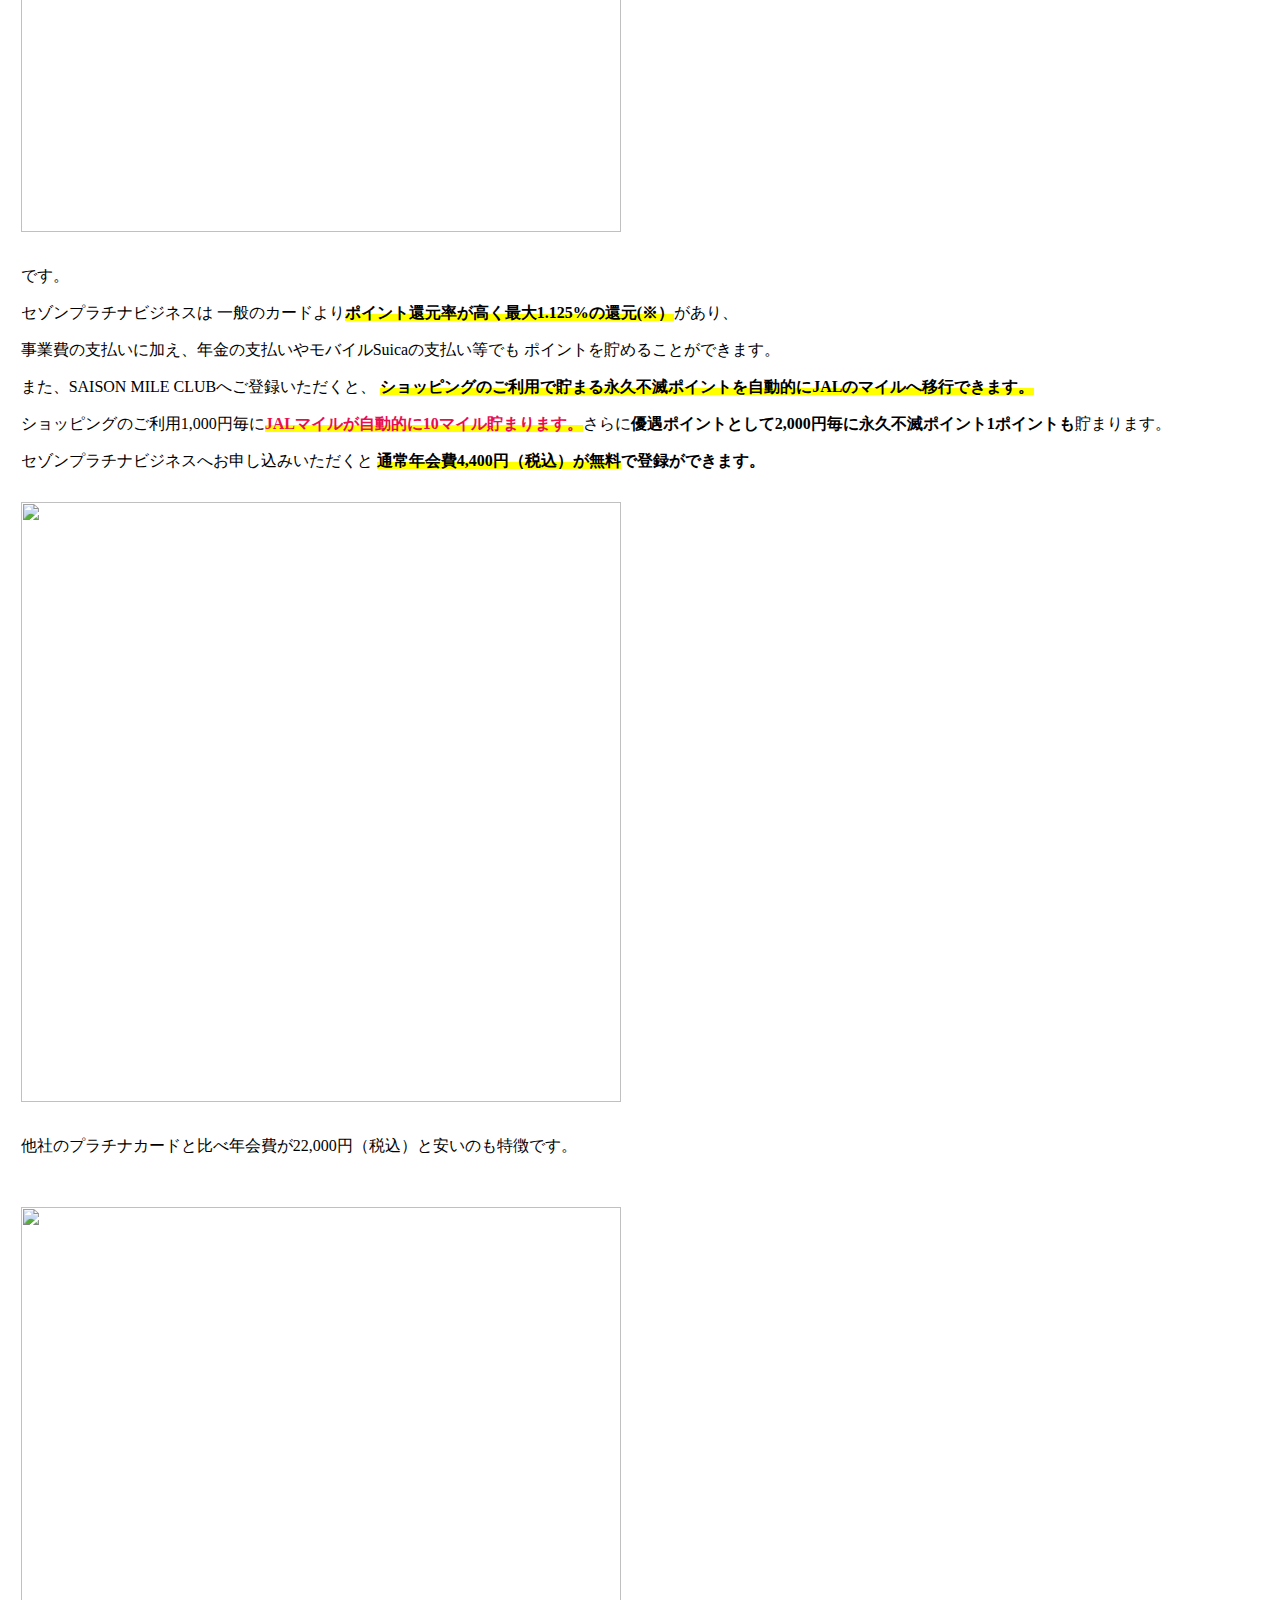
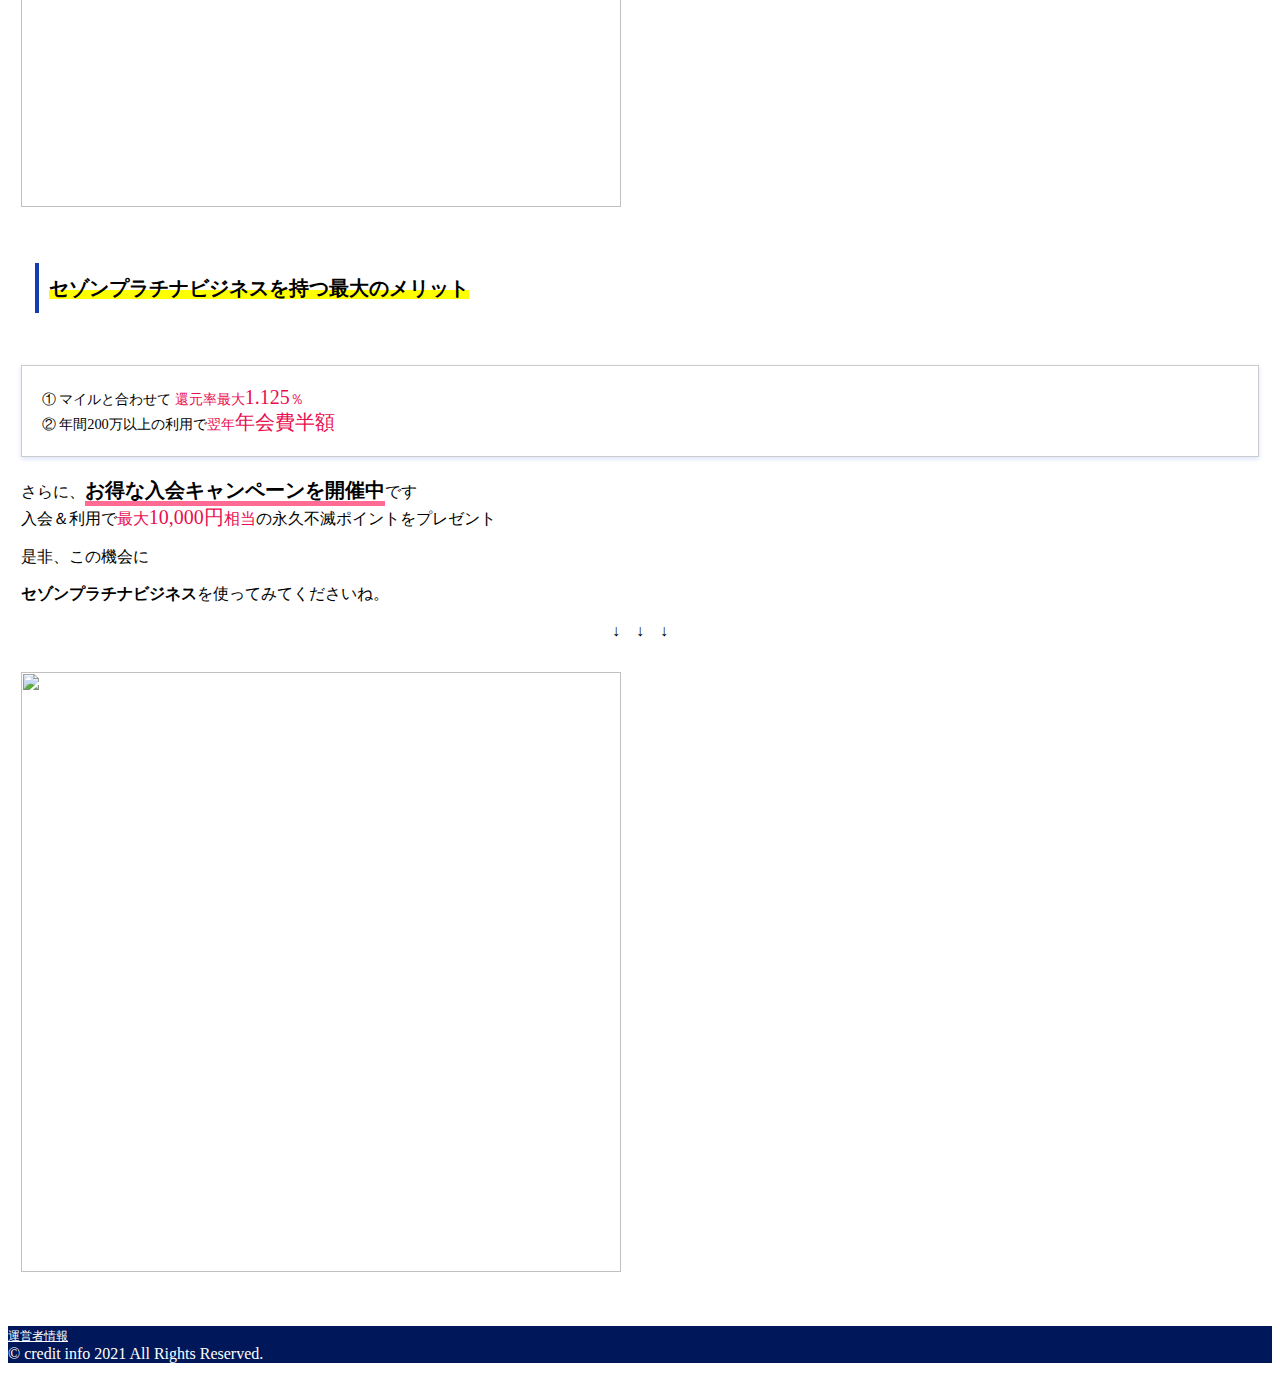
==== commit 6549accc: "5/6にもらったコメント分の修正 - 5/6 24時配信開始予定" ====
--- a/docs/index.html
+++ b/docs/index.html
@@ -285,11 +285,11 @@
                   >があり、
                 </p>
                 <p>
-                  事業の支払いに加え、年金の支払いやモバイルSuicaの支払い等でも
+                  事業費の支払いに加え、年金の支払いやモバイルSuicaの支払い等でも
                   ポイントを貯めることができます。
                 </p>
                 <p>
-                  特におすすめなのは、SAISON MILE CLUBへご登録いただくと、
+                  また、SAISON MILE CLUBへご登録いただくと、
                   <span class="text-bold ul-yellow"
                     >ショッピングのご利用で貯まる永久不滅ポイントを自動的にJALのマイルへ移行できます。</span
                   >
@@ -359,29 +359,42 @@
                   />
                 </div>
 
-                <p>アナタに一番お勧めのセゾンプラチナビジネスですが、</p>
+                <!-- <p>アナタに一番お勧めのセゾンプラチナビジネスですが、</p>
                 <p>
                   現在、<span class="text-bold ul-pink text-big"
                     >お得な入会キャンペーンを開催中</span
                   >です。
-                </p>
+                </p> -->
               </section>
 
               <section>
                 <h3>
-                  <span class="ul-yellow">イマだけのお得な入会特典内容</span>
+                  <span class="ul-yellow"
+                    >セゾンプラチナビジネスを持つ最大のメリット</span
+                  >
                 </h3>
                 <div class="contents">
-                  ① 入会＆利用で<span class="text-pink"
+                  ① マイルと合わせて
+                  <span class="text-pink"
+                    >還元率最大<span class="text-big">1.125</span>％</span
+                  >
+                  <br />
+                  ② 年間200万以上の利用で<span class="text-pink"
+                    >翌年<span class="text-big">年会費半額</span></span
+                  >
+                  <!-- さらに、<span class="text-bold"
+                    >お得な入会キャンペーンを開催中</span
+                  >です<br />入会＆利用で<span class="text-pink"
                     >最大<span class="text-big">10,000円</span>相当</span
-                  >の永久不滅ポイントをプレゼント<br />
-                  ② 初年度<span class="text-big text-pink">年会費無料</span
-                  >（年会費22,000円（税込）が初年無料）<br />
-                  ③ 年間で200万以上のカード利用実績があると、<span
-                    class="text-pink"
-                    >翌年の<span class="text-big">年会費半額</span></span
-                  >（税込み11,000円）
-                </div>
+                  >の永久不滅ポイントをプレゼント -->
+                </div>
+                <p>
+                  さらに、<span class="text-bold ul-pink text-big"
+                    >お得な入会キャンペーンを開催中</span
+                  >です<br />入会＆利用で<span class="text-pink"
+                    >最大<span class="text-big">10,000円</span>相当</span
+                  >の永久不滅ポイントをプレゼント
+                </p>
                 <p>是非、この機会に</p>
                 <p>
                   <span class="text-bold">セゾンプラチナビジネス</span
@@ -390,7 +403,11 @@
                 <p class="text-center">↓　↓　↓</p>
                 <!-- 画像：CTA -->
                 <div class="image">
-                  <a href="#" target="_blank" rel="noopener noreferrer">
+                  <a
+                    href="https://www.saisoncard.co.jp/amex/sbs-cs/?P5=35L&utm_source=bfj&utm_medium=display&utm_campaign=remarketing"
+                    target="_blank"
+                    rel="noopener noreferrer"
+                  >
                     <img
                       class="aligncenter"
                       src="./img/cta.png"
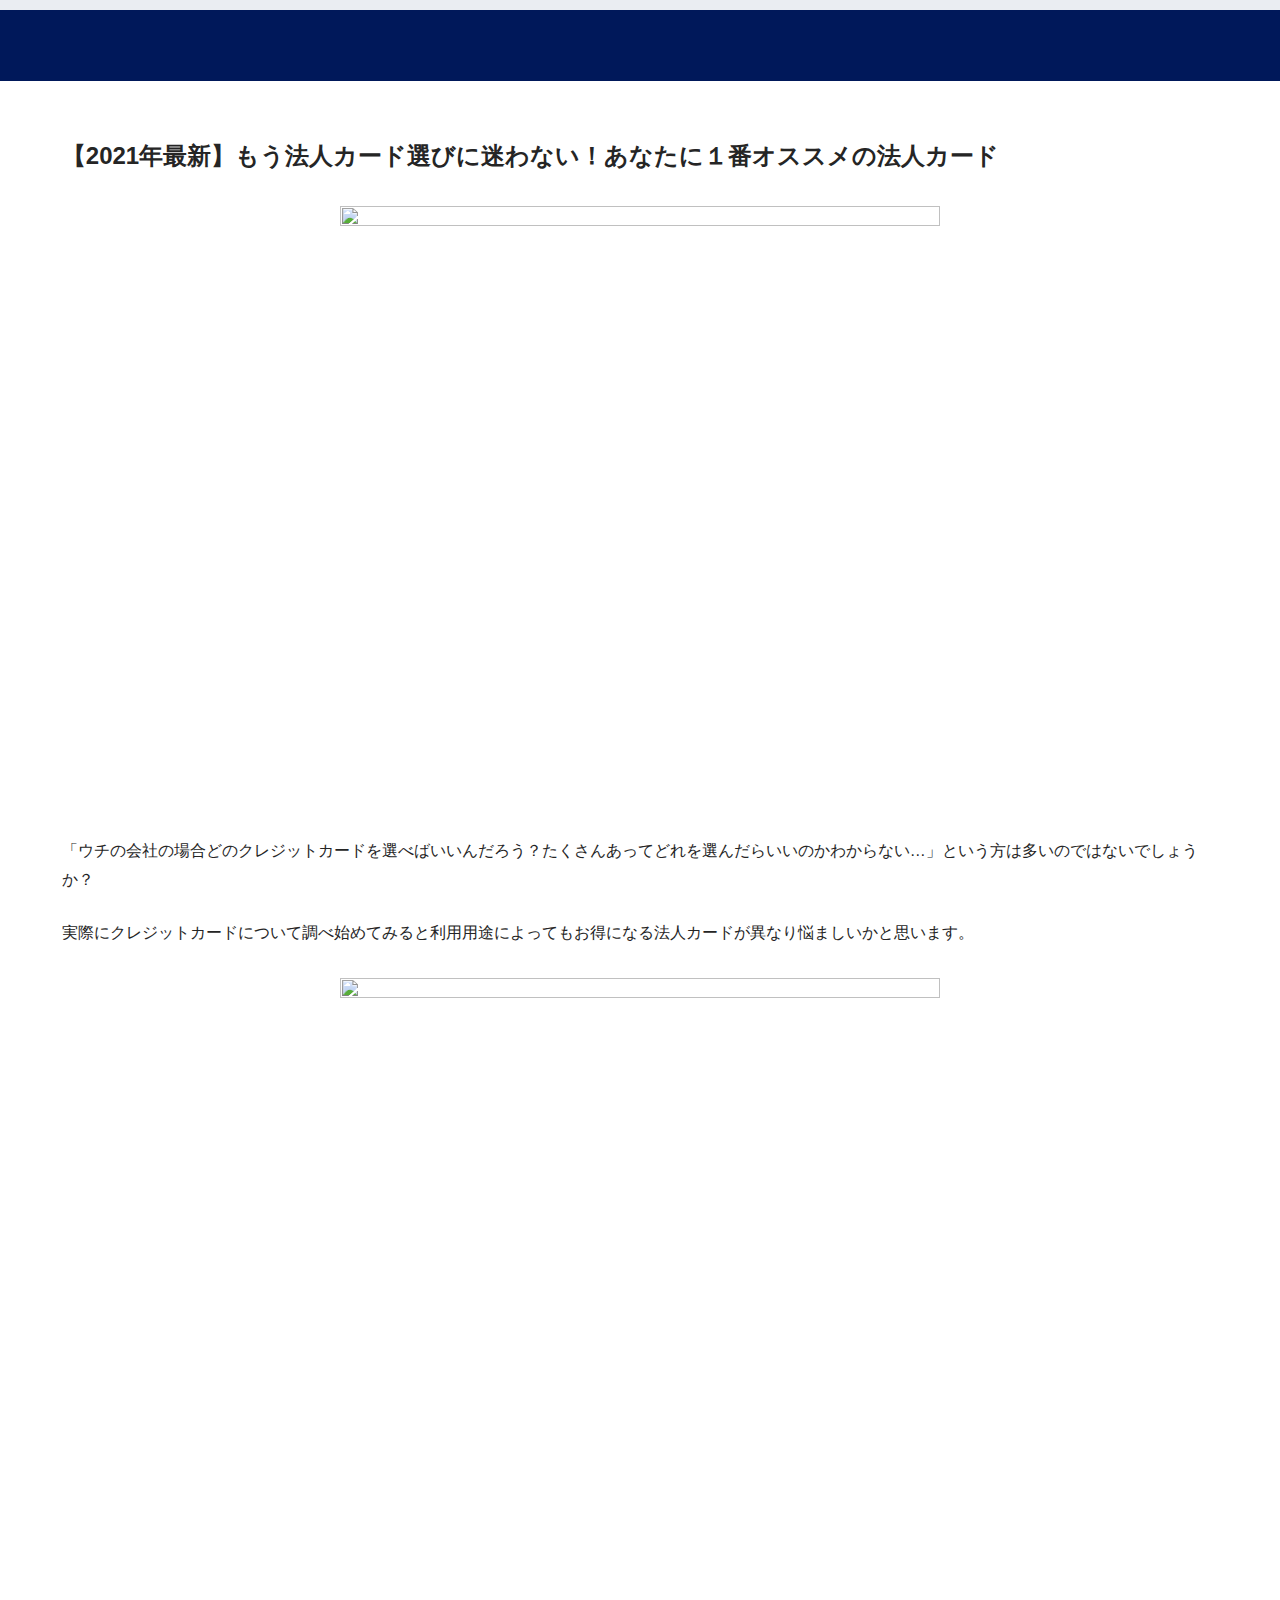
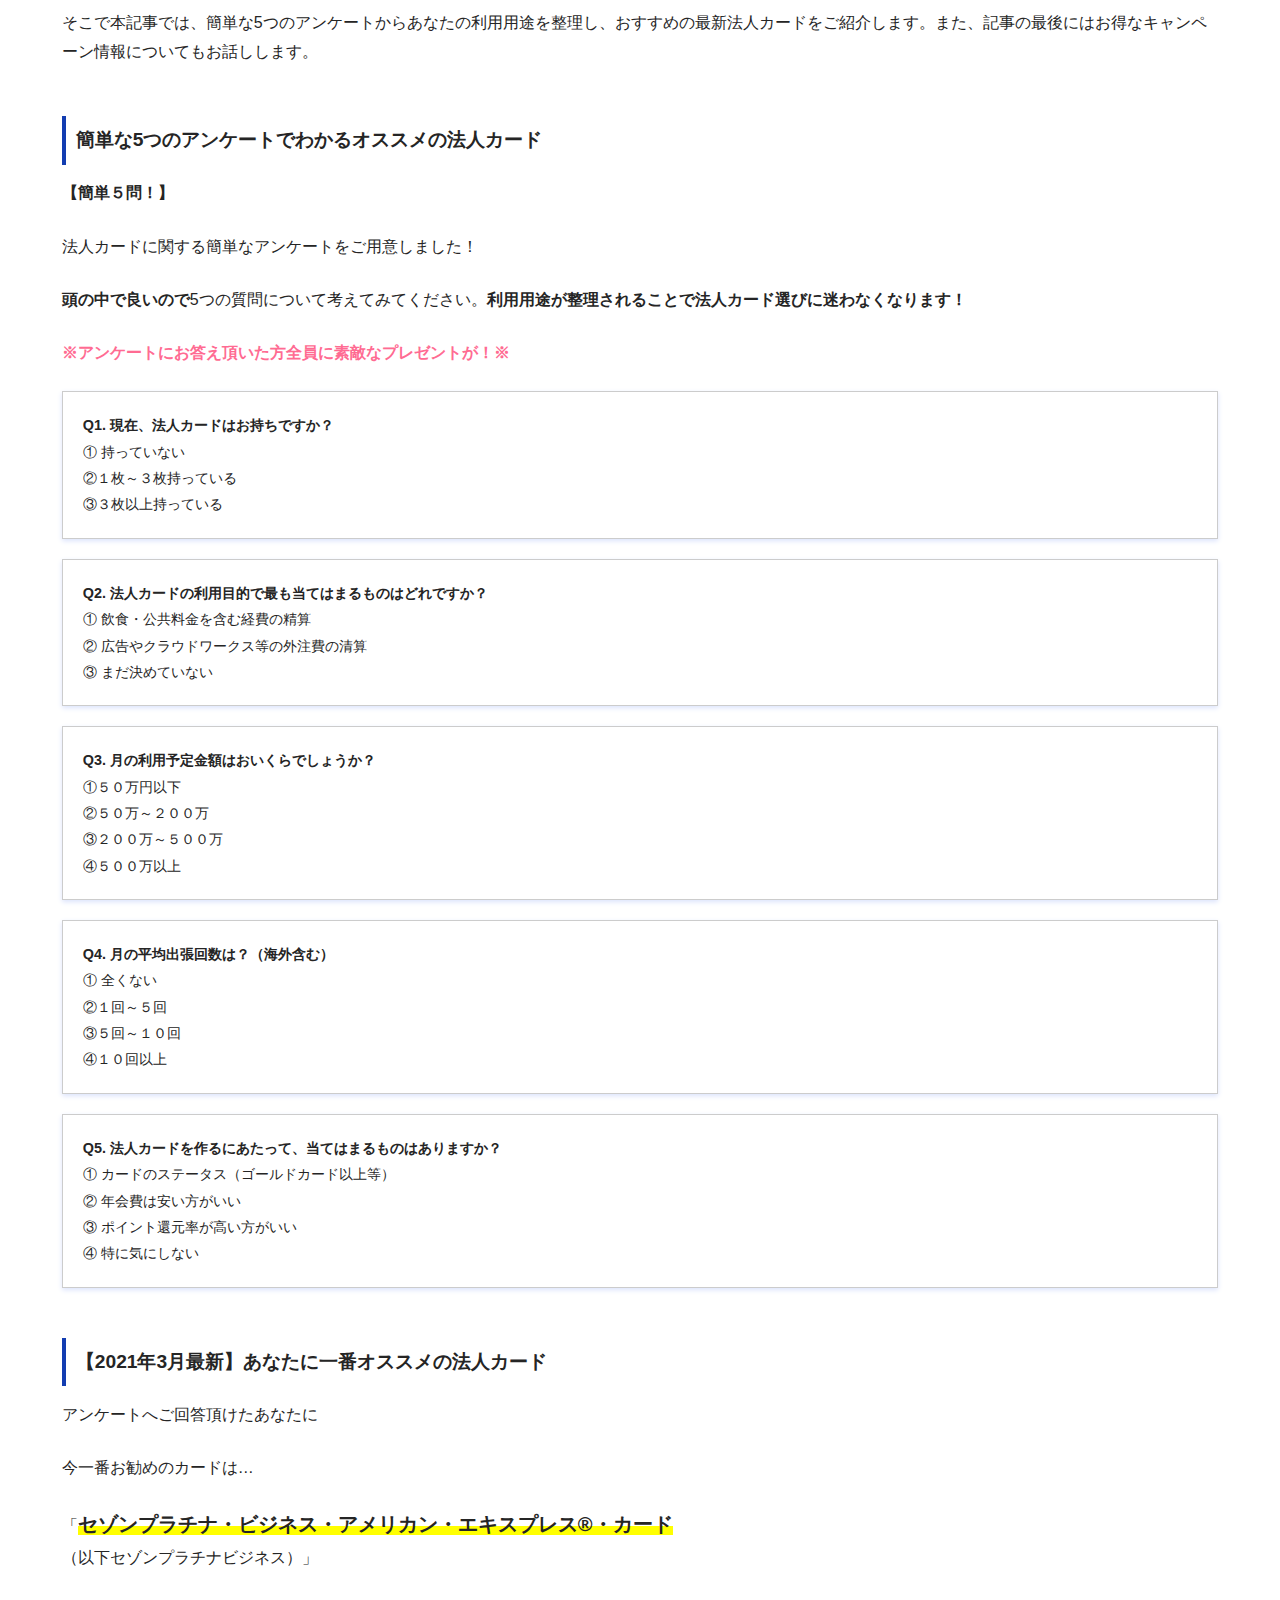
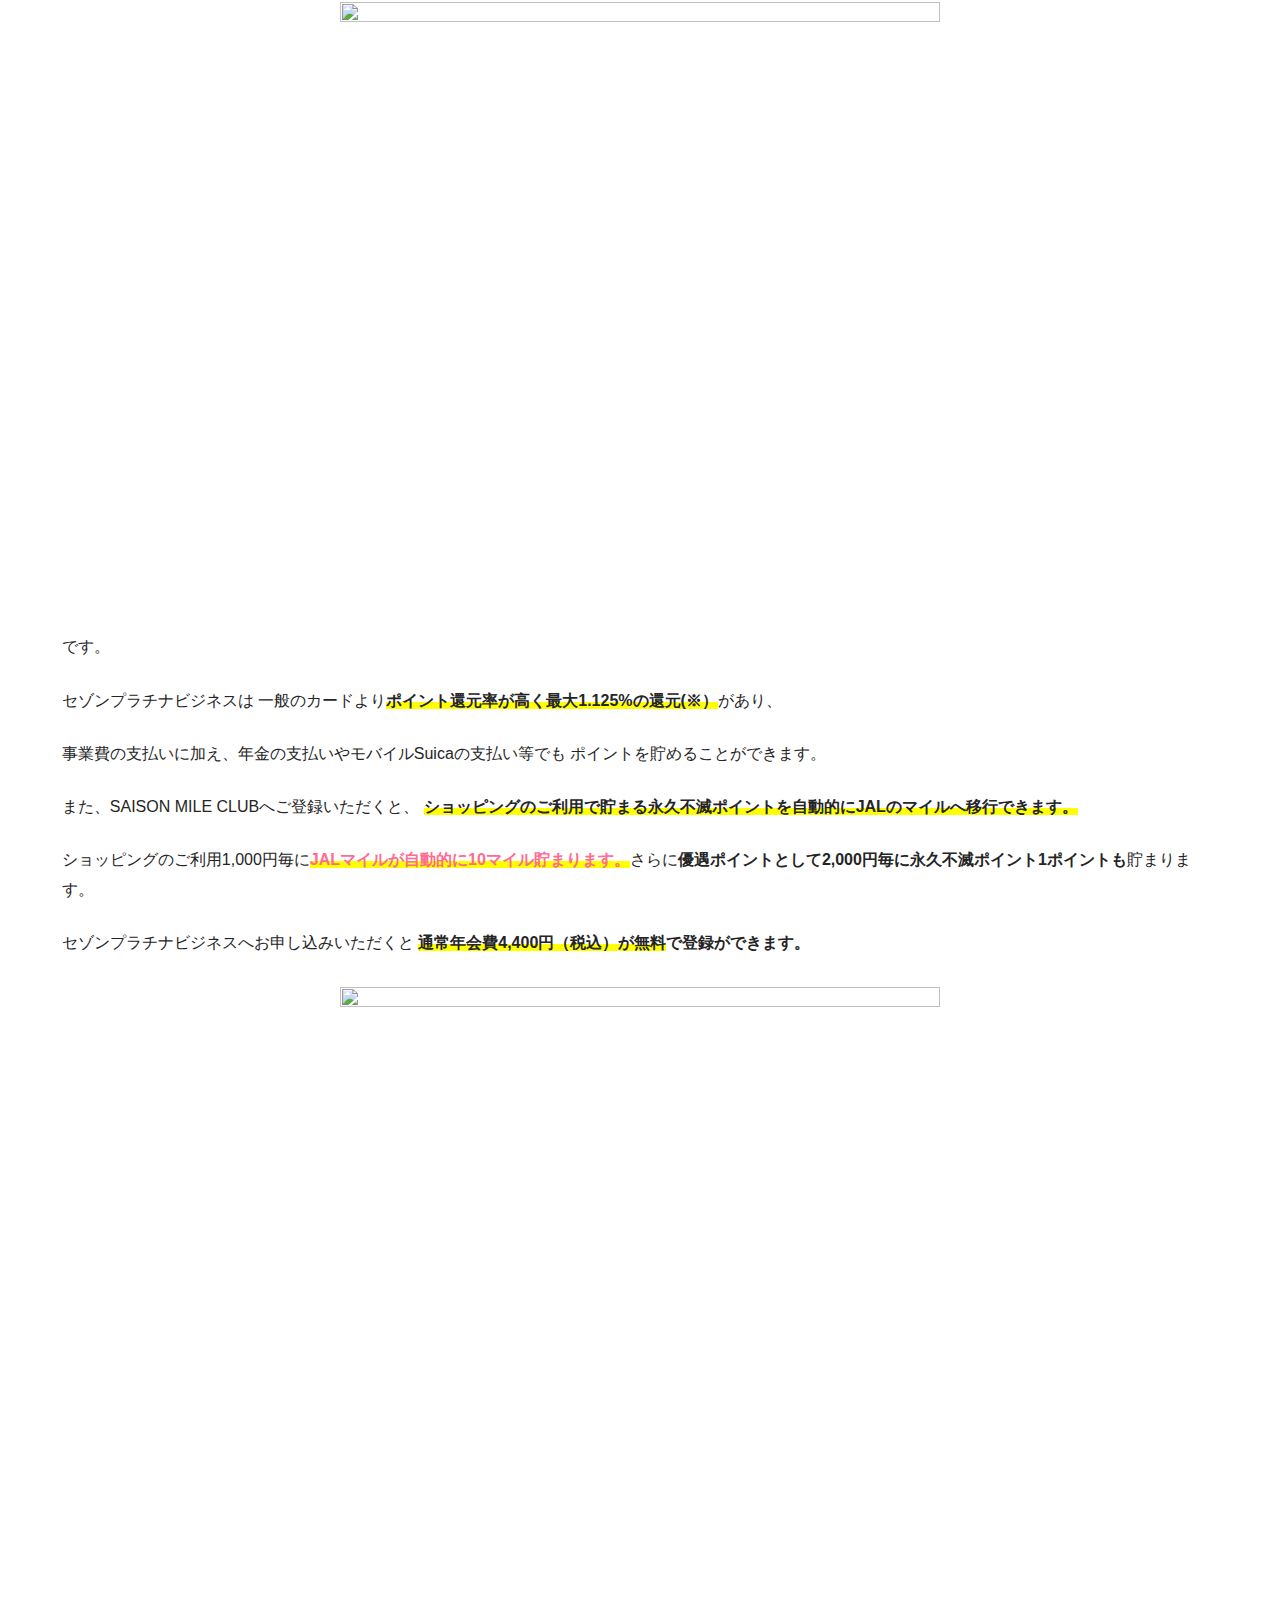
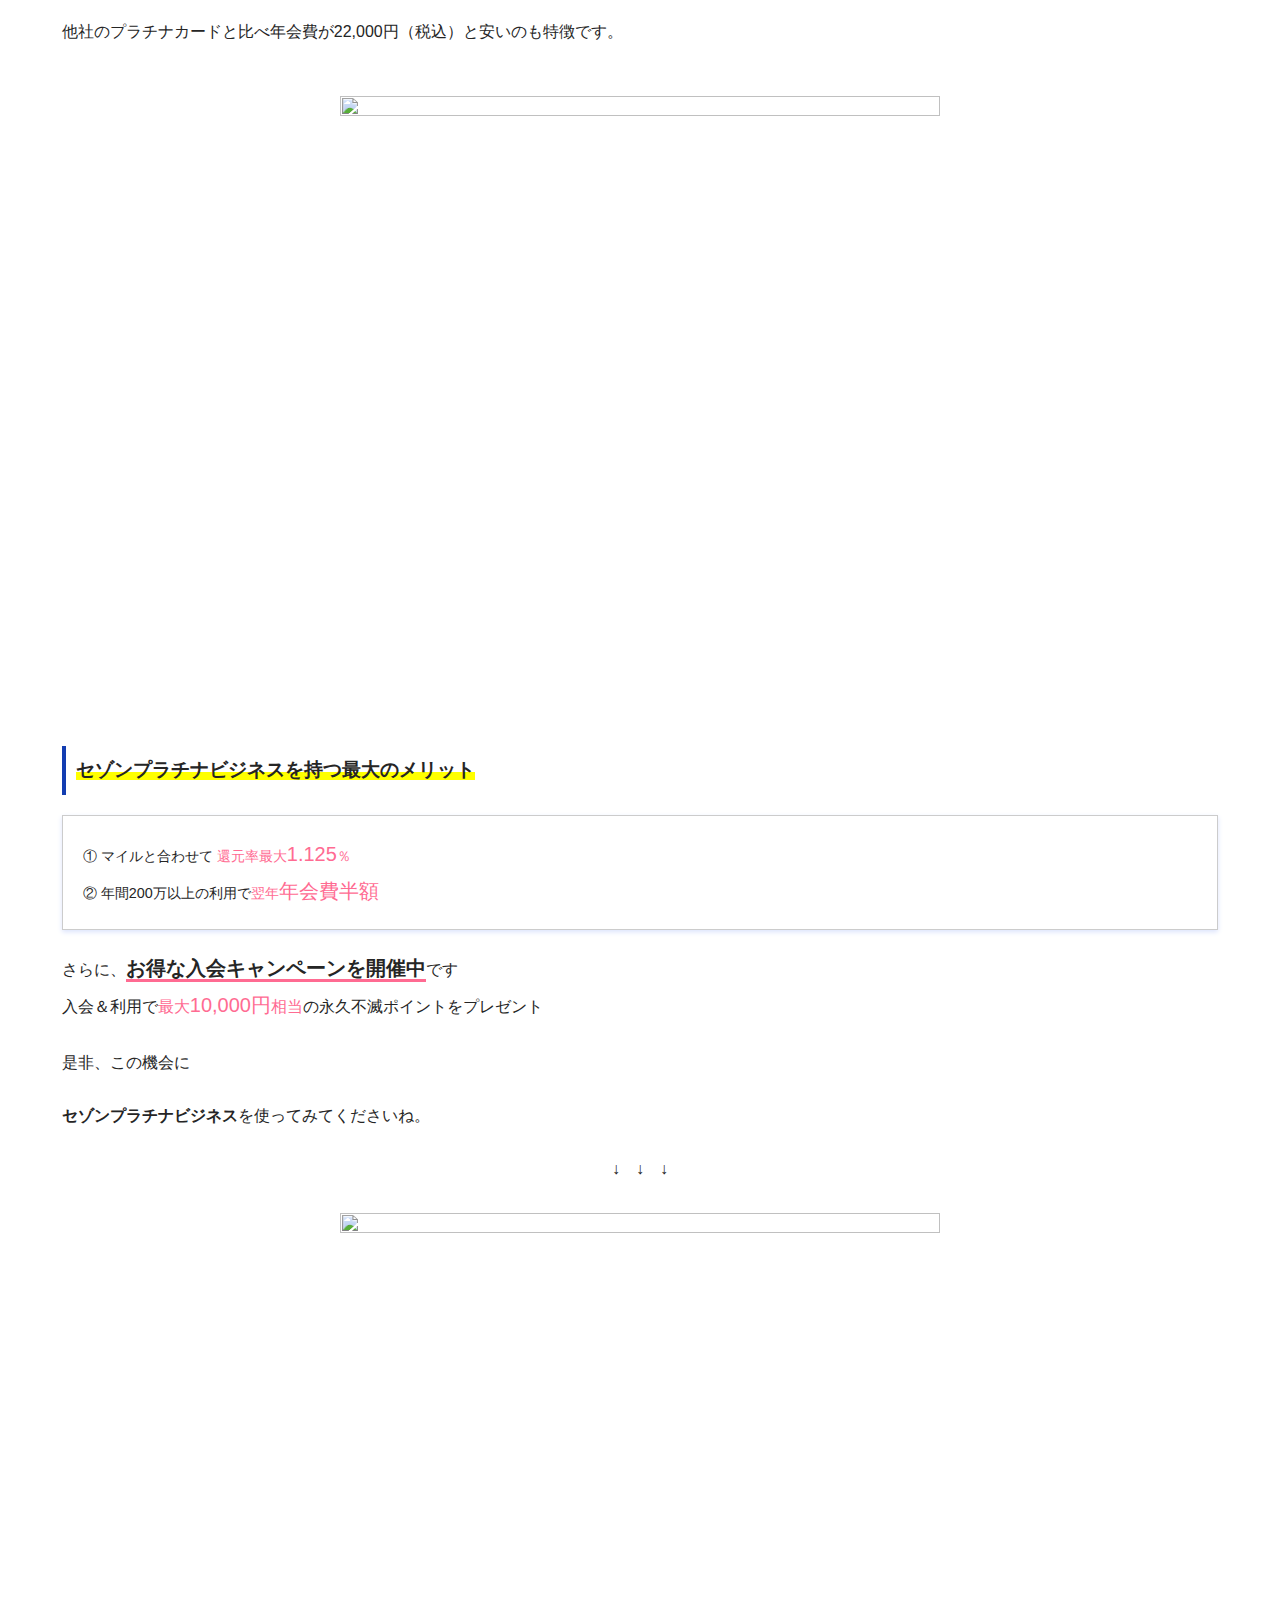
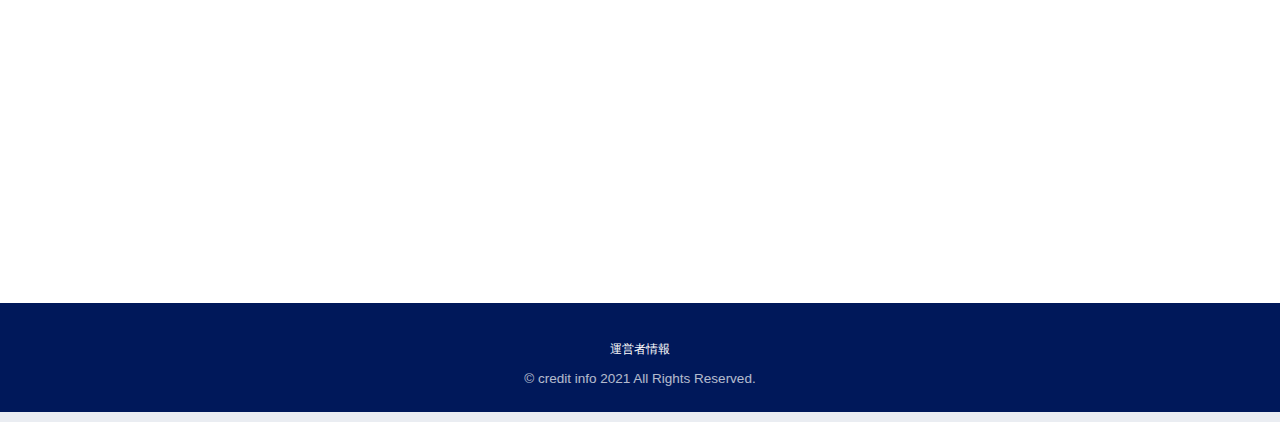
==== commit 06a8a5d1: "roseページ制作" ====
--- a/docs/index.html
+++ b/docs/index.html
@@ -1,7 +1,41 @@
 <!DOCTYPE html>
 <html
   lang="ja"
-  class="js flexbox webgl no-touch geolocation hashchange history websockets rgba hsla multiplebgs backgroundsize borderimage textshadow opacity cssanimations csscolumns cssgradients cssreflections csstransforms csstransforms3d csstransitions fontface generatedcontent video audio localstorage no-applicationcache svg svgclippaths mediaqueries no-regions supports"
+  class="
+    js
+    flexbox
+    webgl
+    no-touch
+    geolocation
+    hashchange
+    history
+    websockets
+    rgba
+    hsla
+    multiplebgs
+    backgroundsize
+    borderimage
+    textshadow
+    opacity
+    cssanimations
+    csscolumns
+    cssgradients
+    cssreflections
+    csstransforms
+    csstransforms3d
+    csstransitions
+    fontface
+    generatedcontent
+    video
+    audio
+    localstorage
+    no-applicationcache
+    svg
+    svgclippaths
+    mediaqueries
+    no-regions
+    supports
+  "
 >
   <head>
     <title>
@@ -57,10 +91,16 @@
     <!-- <script src=""></script> -->
   </head>
   <body
-    class="page-template page-template-page-forfront page-template-page-forfront-php page page-id-5036"
+    class="
+      page-template
+      page-template-page-forfront
+      page-template-page-forfront-php
+      page
+      page-id-5036
+    "
   >
     <div id="container">
-      <header class="header">
+      <header class="navy">
         <div id="inner-header" class="wrap cf">
           <p id="logo" class="h1 dfont">
             <a href="https://www.credit-card.skin"></a>
@@ -77,6 +117,20 @@
                 | LP コンポーネントサンプル |
                 |                       |
               -->
+              <!-- 画像横並び -->
+              <!-- <ul class="images">
+                <li>
+                  <a href="リンク先のURL"
+                    ><img src="img/rose-2.png" alt="バナー01です"
+                  /></a>
+                </li>
+                <li>
+                  <a href="リンク先のURL"
+                    ><img src="img/rose-3.png" alt="バナー02です"
+                  /></a>
+                </li>
+              </ul> -->
+
               <!-- 見出し -->
               <!-- <h3>
                 <span class="" style="font-size: 20px"
@@ -433,7 +487,7 @@
         </div>
       </div>
 
-      <footer class="footer">
+      <footer class="navy">
         <div id="footer-menu">
           <div class="site-footer-inner">
             <a
--- a/docs/css/style.css
+++ b/docs/css/style.css
@@ -0,0 +1,5395 @@
+@charset "UTF-8";
+
+/*
+Theme Name: SANGO
+Theme URI: https://saruwakakun.design
+Description: SANGOへようこそ！テーマの設定方法は<a href="https://saruwakakun.com/sango">カスタマイズガイド</a>を参照してください。
+Author: SARUWAKA
+Author URI: https://saruwakakun.com
+Version: 1.5
+Text Domain: sango
+License URI: https://saruwakakun.design/term
+-------------------------------------------------*/
+/*IE8,9で未定義のため*/
+article,
+aside,
+details,
+figcaption,
+figure,
+footer,
+header,
+hgroup,
+main,
+nav,
+section,
+summary {
+  display: block;
+}
+
+audio,
+canvas,
+video {
+  display: inline-block;
+}
+
+audio:not([controls]) {
+  display: none;
+  height: 0;
+}
+
+[hidden],
+template {
+  display: none;
+}
+
+/*基本*/
+html {
+  font-family: sans-serif;
+  -ms-text-size-adjust: 100%;
+  -webkit-text-size-adjust: 100%;
+}
+
+body {
+  margin: 0;
+  background-color: #eaedf2;
+  color: #252525;
+  font-family: "Helvetica", "Arial", YuGothic, "Yu Gothic", "Hiragino Sans", "ヒラギノ角ゴシック", "メイリオ", Meiryo, "ＭＳ Ｐゴシック", "MS PGothic", sans-serif;
+  line-height: 1.83;
+  word-break: normal;
+  overflow-wrap: break-word;
+  -webkit-font-smoothing: antialiased;
+  -moz-osx-font-smoothing: grayscale;
+}
+
+/*IEのみフォントを変える*/
+@media all and (-ms-high-contrast:none) {
+  body {
+    font-family: "Arial", "メイリオ", Meiryo, "ＭＳ Ｐゴシック", "MS PGothic", sans-serif;
+  }
+}
+
+* {
+  -webkit-box-sizing: border-box;
+  -moz-box-sizing: border-box;
+  box-sizing: border-box;
+}
+
+/* IE10の余計の背景色を消す */
+a {
+  background: transparent;
+}
+
+a:active,
+a:hover {
+  outline: 0;
+}
+
+/*
+ * 文字の基本設定
+ */
+h1 {
+  margin: .67em 0;
+  font-size: 2em;
+}
+
+b,
+strong,
+.strong {
+  font-weight: bold;
+}
+
+dfn,
+em,
+.em {
+  font-style: italic;
+}
+
+hr {
+  box-sizing: content-box;
+  height: 0;
+}
+
+pre {
+  margin: 0;
+}
+
+code,
+kbd,
+pre,
+samp {
+  font-family: sans-serif;
+  font-size: 1em;
+}
+
+pre {
+  white-space: pre-wrap;
+}
+
+q {
+  quotes: "\201C""\201D""\2018""\2019";
+}
+
+q:before,
+q:after {
+  content: "";
+  content: none;
+}
+
+small {
+  font-size: 75%;
+}
+
+sub,
+sup {
+  position: relative;
+  font-size: 75%;
+  vertical-align: baseline;
+  line-height: 0;
+}
+
+sup {
+  top: -.5em;
+}
+
+sub {
+  bottom: -.25em;
+}
+
+/*このクラス指定によりWebフォントを使用*/
+.dfont {
+  font-family: "Quicksand", "Avenir", "Arial", YuGothic, "Yu Gothic", "Hiragino Sans", "ヒラギノ角ゴシック", "メイリオ", Meiryo, "ＭＳ Ｐゴシック", "MS PGothic", sans-serif;
+}
+
+@media all and (-ms-high-contrast:none) {
+  .dfont {
+    font-family: "Quicksand", "Arial", "メイリオ", Meiryo, "ＭＳ Ｐゴシック", "MS PGothic", sans-serif;
+  }
+}
+
+/*
+ *リストの基本設定
+ */
+dl,
+menu,
+ol,
+ul {
+  margin: 1em 0;
+}
+
+dd {
+  margin: 0;
+}
+
+menu {
+  padding: 0 0 0 40px;
+}
+
+ol,
+ul {
+  list-style-type: none;
+  padding: 0;
+}
+
+nav ul,
+nav ol {
+  list-style: none;
+  list-style-image: none;
+}
+
+img {
+  max-width: 100%;
+  height: auto;
+  border: 0;
+  vertical-align: middle;
+}
+
+svg:not(:root) {
+  overflow: hidden;
+}
+
+iframe {
+  max-width: 100%;
+}
+
+figure {
+  margin: 0;
+}
+
+.entry-content .alignleft,
+.entry-content img.alignleft {
+  display: inline;
+  float: left;
+  margin: .5em 1.2em .5em 0;
+}
+
+.entry-content .alignright,
+.entry-content img.alignright {
+  display: inline;
+  float: right;
+  margin: .5em 0 .5em 1em;
+}
+
+/*
+ *フォーム
+ */
+fieldset {
+  margin: 0 2px;
+  padding: .35em .625em .75em;
+  border: 1px solid #c0c0c0;
+}
+
+legend {
+  padding: 0;
+  border: 0;
+}
+
+button,
+input,
+select,
+textarea {
+  margin: 0;
+  font-family: inherit;
+  font-size: 100%;
+}
+
+button,
+input {
+  line-height: normal;
+}
+
+button,
+html input[type="button"],
+input[type="reset"],
+input[type="submit"] {
+  cursor: pointer;
+  -webkit-appearance: button;
+}
+
+button[disabled],
+html input[disabled] {
+  cursor: default;
+}
+
+input[type="checkbox"],
+input[type="radio"] {
+  box-sizing: border-box;
+  padding: 0;
+}
+
+input[type="search"] {
+  -webkit-appearance: textfield;
+}
+
+input[type="search"]::-webkit-search-cancel-button,
+input[type="search"]::-webkit-search-decoration {
+  -webkit-appearance: none;
+}
+
+button::-moz-focus-inner,
+input::-moz-focus-inner {
+  padding: 0;
+  border: 0;
+}
+
+table {
+  border-spacing: 0;
+  border-collapse: collapse;
+}
+
+.image-replacement,
+.ir {
+  overflow: hidden;
+  text-indent: 100%;
+  white-space: nowrap;
+}
+
+.sticky {}
+
+/*
+ * クリアフィックス
+ */
+.clearfix,
+.cf,
+.comment-respond {
+  zoom: 1;
+}
+
+.clearfix:before,
+.clearfix:after,
+.cf:before,
+.comment-respond:before,
+.cf:after,
+.comment-respond:after {
+  display: table;
+  content: "";
+}
+
+.clearfix:after,
+.cf:after,
+.comment-respond:after {
+  clear: both;
+}
+
+.last-col {
+  float: right;
+  padding-right: 0 !important;
+}
+
+/*モバイル*/
+@media (max-width: 767px) {
+  .m-all {
+    float: left;
+    width: 100%;
+    padding-right: .75em;
+    padding-right: 0;
+  }
+
+  .m-1of2 {
+    float: left;
+    width: 50%;
+    padding-right: .75em;
+  }
+
+  .m-1of3 {
+    float: left;
+    width: 33.33%;
+    padding-right: .75em;
+  }
+
+  .m-2of3 {
+    float: left;
+    width: 66.66%;
+    padding-right: .75em;
+  }
+
+  .m-1of4 {
+    float: left;
+    width: 25%;
+    padding-right: .75em;
+  }
+
+  .m-3of4 {
+    float: left;
+    width: 75%;
+    padding-right: .75em;
+  }
+}
+
+/* タブレット */
+@media (min-width: 768px) and (max-width: 1029px) {
+  .t-all {
+    float: left;
+    width: 100%;
+    padding-right: .75em;
+    padding-right: 0;
+  }
+
+  .t-1of2 {
+    float: left;
+    width: 50%;
+    padding-right: .75em;
+  }
+
+  .t-1of3 {
+    float: left;
+    width: 33.33%;
+    padding-right: .75em;
+  }
+
+  .t-2of3 {
+    float: left;
+    width: 66.66%;
+    padding-right: .75em;
+  }
+
+  .t-1of4 {
+    float: left;
+    width: 25%;
+    padding-right: .75em;
+  }
+
+  .t-3of4 {
+    float: left;
+    width: 75%;
+    padding-right: .75em;
+  }
+
+  .t-1of5 {
+    float: left;
+    width: 20%;
+    padding-right: .75em;
+  }
+
+  .t-2of5 {
+    float: left;
+    width: 40%;
+    padding-right: .75em;
+  }
+
+  .t-3of5 {
+    float: left;
+    width: 60%;
+    padding-right: .75em;
+  }
+
+  .t-4of5 {
+    float: left;
+    width: 80%;
+    padding-right: .75em;
+  }
+}
+
+/* デスクトップ */
+@media (min-width: 1030px) {
+  .d-all {
+    float: left;
+    width: 100%;
+    padding-right: .75em;
+    padding-right: 0;
+  }
+
+  .d-1of2 {
+    float: left;
+    width: 50%;
+    padding-right: .75em;
+  }
+
+  .d-1of3 {
+    float: left;
+    width: 33.33%;
+    padding-right: .75em;
+  }
+
+  .d-2of3 {
+    float: left;
+    width: 66.66%;
+    padding-right: .75em;
+  }
+
+  .d-1of4 {
+    float: left;
+    width: 25%;
+    padding-right: .75em;
+  }
+
+  .d-3of4 {
+    float: left;
+    width: 75%;
+    padding-right: .75em;
+  }
+
+  .d-1of5 {
+    float: left;
+    width: 20%;
+    padding-right: .75em;
+  }
+
+  .d-2of5 {
+    float: left;
+    width: 40%;
+    padding-right: .75em;
+  }
+
+  .d-3of5 {
+    float: left;
+    width: 60%;
+    padding-right: .75em;
+  }
+
+  .d-4of5 {
+    float: left;
+    width: 80%;
+    padding-right: .75em;
+  }
+
+  .d-1of6 {
+    float: left;
+    width: 16.6666666667%;
+    padding-right: .75em;
+  }
+
+  .d-1of7 {
+    float: left;
+    width: 14.2857142857%;
+    padding-right: .75em;
+  }
+
+  .d-2of7 {
+    float: left;
+    width: 31%;
+    padding-right: .75em;
+  }
+
+  .d-3of7 {
+    float: left;
+    width: 42.8571429%;
+    padding-right: .75em;
+  }
+
+  .d-4of7 {
+    float: left;
+    width: 57.1428572%;
+    padding-right: .75em;
+  }
+
+  .d-5of7 {
+    float: left;
+    width: 69%;
+    padding-right: .75em;
+  }
+
+  .single .d-5of7,
+  .post .d-5of7,
+  .page .d-5of7 {
+    padding-right: 2em;
+  }
+
+  .d-6of7 {
+    float: left;
+    width: 85.7142857%;
+    padding-right: .75em;
+  }
+
+  .d-1of8 {
+    float: left;
+    width: 12.5%;
+    padding-right: .75em;
+  }
+
+  .d-1of9 {
+    float: left;
+    width: 11.1111111111%;
+    padding-right: .75em;
+  }
+
+  .d-1of10 {
+    float: left;
+    width: 10%;
+    padding-right: .75em;
+  }
+
+  .d-1of11 {
+    float: left;
+    width: 9.09090909091%;
+    padding-right: .75em;
+  }
+
+  .d-1of12 {
+    float: left;
+    width: 8.33%;
+    padding-right: .75em;
+  }
+}
+
+/*
+ * INPUT
+ */
+input[type="text"],
+input[type="password"],
+input[type="datetime"],
+input[type="datetime-local"],
+input[type="date"],
+input[type="month"],
+input[type="time"],
+input[type="week"],
+input[type="number"],
+input[type="email"],
+input[type="url"],
+input[type="search"],
+input[type="tel"],
+input[type="color"],
+select,
+textarea,
+.field {
+  display: block;
+  width: 100%;
+  height: 45px;
+  margin-bottom: 14px;
+  padding: 0 12px;
+  border: 0;
+  border-radius: 3px;
+  background-color: #eaedf2;
+  box-shadow: none;
+  color: #5c6b80;
+  font-size: 1em;
+  vertical-align: middle;
+  line-height: 45px;
+  transition: background-color .24s ease-in-out;
+}
+
+input[type="text"]:focus,
+input[type="text"]:active,
+input[type="password"]:focus,
+input[type="password"]:active,
+input[type="datetime"]:focus,
+input[type="datetime"]:active,
+input[type="datetime-local"]:focus,
+input[type="datetime-local"]:active,
+input[type="date"]:focus,
+input[type="date"]:active,
+input[type="month"]:focus,
+input[type="month"]:active,
+input[type="time"]:focus,
+input[type="time"]:active,
+input[type="week"]:focus,
+input[type="week"]:active,
+input[type="number"]:focus,
+input[type="number"]:active,
+input[type="email"]:focus,
+input[type="email"]:active,
+input[type="url"]:focus,
+input[type="url"]:active,
+input[type="search"]:focus,
+input[type="search"]:active,
+input[type="tel"]:focus,
+input[type="tel"]:active,
+input[type="color"]:focus,
+input[type="color"]:active,
+select:focus,
+select:active,
+textarea:focus,
+textarea:active,
+.field:focus,
+.field:active {
+  background-color: #f7f8fa;
+}
+
+textarea {
+  max-width: 100%;
+  min-height: 120px;
+  line-height: 1.5em;
+  padding: .5em;
+  overflow: auto;
+}
+
+select {
+  background: url([data-uri]);
+  background-color: transparent;
+  background-repeat: no-repeat;
+  background-position: 97.5% center;
+  outline: 0;
+  -webkit-appearance: none;
+  -moz-appearance: none;
+  appearance: none;
+}
+
+select::-ms-expand {
+  display: none;
+}
+
+/*
+ * 要定義
+ */
+.bypostauthor {}
+
+/*=========
+ *基本的な考え方
+ *スマホ向けのスタイルをデフォルトで定義
+ *481px〜タブレット
+ *768px〜大型タブレット
+ *1030px〜PC
+ *1240px〜大型PC
+ *上記の順で上書き
+=========*/
+
+/*
+ * レイアウト
+ */
+
+.wrap {
+  width: 92%;
+  margin: 0 auto;
+}
+
+/*投稿、固定ページ*/
+.single #inner-content,
+.page #inner-content {
+  width: 100%;
+}
+
+.single .insidesp,
+.page .insidesp {
+  max-width: 600px;
+  margin: 0 auto;
+  padding: 0 4%;
+}
+
+
+/*
+ * リンク（色はカスタマイザーで）
+ */
+a {
+  text-decoration: none;
+  transition: .3s ease-in-out;
+}
+
+a:hover {
+  text-decoration: underline;
+  cursor: pointer;
+}
+
+/*
+ * H1, H2, H3, H4, H5
+ */
+h1,
+.h1,
+h2,
+.h2,
+h3,
+.h3,
+h4,
+.h4,
+h5,
+.h5 {
+  font-weight: bold;
+}
+
+h1 a,
+.h1 a,
+h2 a,
+.h2 a,
+h3 a,
+.h3 a,
+h4 a,
+.h4 a,
+h5 a,
+.h5 a {
+  text-decoration: none;
+}
+
+h1,
+.h1 {
+  font-size: 1.35em;
+  line-height: 1.6;
+}
+
+h2,
+.h2 {
+  margin-bottom: .375em;
+  font-size: 1.3em;
+  line-height: 1.56;
+}
+
+h3,
+.h3 {
+  font-size: 1.2em;
+}
+
+h4,
+.h4 {
+  font-size: 1.1em;
+}
+
+h5,
+.h5 {
+  margin-bottom: .5em;
+  font-size: 1em;
+  line-height: 1.5;
+}
+
+/*
+ * 記事内見出し
+ */
+.entry-content h2 {
+  margin: 2.5em 0 .7em;
+  font-size: 1.4em;
+  line-height: 1.6;
+}
+
+.entry-content h3 {
+  margin: 2.6em 0 .7em;
+  padding: 10px 0 10px 10px;
+  border-left-width: 4px;
+  border-left-style: solid;
+  font-size: 1.2em;
+  line-height: 1.5;
+}
+
+.entry-content h4 {
+  margin: 2.3em 0 .7em;
+  font-size: 1.1em;
+}
+
+.entry-content h2:first-child,
+.entry-content h3:first-child,
+.entry-content h4:first-child,
+#inner-content .hh:first-child {
+  margin-top: 0;
+}
+
+/*
+ * ヘッダーのスタイル
+ */
+.header {
+  position: relative;
+  z-index: 99;
+  box-shadow: 0 3px 6px rgba(0, 0, 0, .18);
+}
+
+#inner-header {
+  max-width: 96%;
+}
+
+/*ドロワーがあるときは、左右メニュー用のスペースを確保*/
+#drawer+#inner-header {
+  max-width: calc(100% - 76px);
+}
+
+#logo {
+  display: table;
+  margin: 0;
+  padding: 0 0 0 5px;
+  width: 100%;
+  font-size: 6vmin;
+  text-align: center;
+  letter-spacing: 1px;
+}
+
+#logo:before {
+  content: '';
+  height: 62px;
+  display: block;
+  float: left;
+}
+
+#logo a {
+  display: table-cell;
+  line-height: 1.5;
+  vertical-align: middle;
+}
+
+#logo a:hover {
+  opacity: .5;
+}
+
+#logo img {
+  display: inline-block;
+  height: 62px;
+  padding: 10px 0 10px 0;
+  vertical-align: middle;
+}
+
+/*
+ * ヘッダーナビのスタイル
+ */
+/*PCナビ：念のためスマホで非表示設定*/
+.desktop-nav {
+  display: none;
+}
+
+/*モバイル専用ヘッダーナビ*/
+.mobile-nav {
+  overflow: hidden;
+}
+
+.mobile-nav,
+.mobile-nav li,
+.mobile-nav li a {
+  height: 40px;
+}
+
+.mobile-nav ul {
+  overflow-x: auto;
+  margin: 0;
+  text-align: center;
+  white-space: nowrap;
+  animation: RightToLeft 2s cubic-bezier(.24, .56, .47, .91) 0s 1 normal;
+  -webkit-overflow-scrolling: touch;
+}
+
+@keyframes RightToLeft {
+  0% {
+    transform: translateX(15px);
+  }
+}
+
+.mobile-nav li {
+  display: inline-block;
+  opacity: .8;
+}
+
+.mobile-nav li.current-menu-item {
+  border-bottom-width: 3px;
+  border-bottom-style: solid;
+  opacity: 1;
+}
+
+.mobile-nav li a {
+  display: inline-block;
+  padding: 0 9px;
+  font-size: 14px;
+  font-weight: bold;
+  vertical-align: middle;
+  line-height: 40px;
+}
+
+.mobile-nav li a:hover {
+  opacity: 1;
+  text-decoration: none;
+}
+
+/*ナビドロワー（ハンバーガーメニュー）*/
+#drawer__content {
+  overflow: auto;
+  position: fixed;
+  z-index: 9999;
+  width: 90%;
+  max-width: 330px;
+  height: 100%;
+  padding-bottom: 50px;
+  background: #fff;
+  transition: .3s ease-in-out;
+  -webkit-transform: translateX(-105%);
+  transform: translateX(-105%);
+  -webkit-overflow-scrolling: touch;
+}
+
+#drawer__content .widget {
+  margin: 0 0 15px;
+}
+
+#drawer__content .widget_search {
+  margin: 1em;
+}
+
+#drawer__content input#s {
+  background: #efefef;
+  box-shadow: none;
+}
+
+.drawer__title {
+  position: relative;
+  padding: 7px 15px;
+  font-size: 22px;
+  font-weight: bold;
+  text-align: center;
+  letter-spacing: 2px;
+}
+
+.drawer__title .close {
+  display: inline-block;
+  padding: 10px 3px;
+}
+
+.drawer__title .close span {
+  height: 30px;
+  margin: 0 20px 0 7px;
+}
+
+.drawer__title .close span:before {
+  left: -13px;
+  width: 30px;
+}
+
+/*ハンバーガーボタン*/
+.drawer--unshown {
+  display: none;
+  /*はじめ非表示に*/
+}
+
+#drawer__open {
+  position: absolute;
+  top: 0;
+  left: 0;
+  width: 48px;
+  padding: 0;
+  border: none;
+  background: transparent;
+  outline: none;
+  font-size: 23px;
+  text-align: center;
+  vertical-align: middle;
+  line-height: 62px;
+}
+
+#drawer__close-cover {
+  display: none;
+  position: fixed;
+  z-index: 99;
+  top: 0;
+  left: 0;
+  width: 100%;
+  height: 100%;
+  background: black;
+  opacity: 0;
+  transition: .3s ease-in-out;
+}
+
+#drawer__input:checked~#drawer__content {
+  box-shadow: 6px 0 25px rgba(0, 0, 0, .15);
+  -webkit-transform: translateX(0%);
+  transform: translateX(0%);
+}
+
+#drawer__input:checked~#drawer__close-cover {
+  display: block;
+  opacity: .5;
+}
+
+/*ヘッダーお知らせ欄*/
+.header-info a {
+  display: block;
+  padding: 10px;
+  font-weight: bold;
+  border-top: solid 1px rgba(255, 255, 255, 0.3);
+  text-align: center;
+  animation: fadeHeader .7s ease 0s 1 normal;
+}
+
+.header-info a:hover {
+  text-decoration: none;
+  background-size: 140%;
+  opacity: .9;
+}
+
+/*
+ * 記事/固定ページの基本スタイル
+ */
+#content {
+  margin-top: 2em;
+  padding-bottom: 3em;
+}
+
+.single #content,
+.page #content {
+  margin-top: 0;
+}
+
+#entry {
+  margin-bottom: 1.5em;
+  border-radius: 3px;
+  background-color: white;
+}
+
+#entry header {
+  color: #070f15;
+}
+
+#entry footer {
+  margin: 2em 0 0;
+}
+
+#entry footer aside {
+  position: relative;
+}
+
+footer p {
+  margin: 0;
+}
+
+.post-thumbnail {
+  margin: 0;
+}
+
+.post-thumbnail img {
+  width: 100%;
+}
+
+.withspace {
+  padding: 0 15px;
+}
+
+/*
+ * シェアボタン
+ */
+.sns-btn {
+  margin: 0 auto;
+  text-align: center;
+}
+
+.sns-btn__item {
+  display: inline-block;
+  position: relative;
+}
+
+.sns-btn__item a {
+  display: inline-block;
+  width: 90px;
+  height: 76px;
+  margin: 6px 4px;
+  padding: 10px 0;
+  border-radius: 10px;
+  background: #fff;
+  font-size: 13px;
+  font-weight: bold;
+  text-align: center;
+  vertical-align: middle;
+  transition: .3s ease-in-out;
+}
+
+.sns-btn__item a:hover {
+  box-shadow: 0 10px 25px -5px rgba(0, 0, 0, .2);
+  text-decoration: none;
+}
+
+.sns-btn .sns-btn__item .fa {
+  display: block;
+  width: auto;
+  height: auto;
+  font-size: 35px;
+  line-height: 1;
+}
+
+.tw a,
+.tw .scc {
+  color: #7dcdf7;
+}
+
+.fb a,
+.fb .scc {
+  color: #7c9dec;
+}
+
+.gplus a,
+.gplus .scc {
+  color: #ff7573;
+}
+
+.pkt a,
+.pkt .scc {
+  color: #f99593;
+}
+
+.hatebu a,
+.hatebu .scc {
+  color: #7cb1ec;
+}
+
+.line a {
+  color: #8ed97a;
+}
+
+.fa-hatebu:before {
+  font-family: "Quicksand", "Arial", sans-serif;
+  font-size: 1.1em;
+  font-weight: bold;
+  line-height: .9;
+  content: "B!";
+}
+
+/*記事上部の円形FAB形式シェアボタン*/
+#fab {
+  display: none;
+}
+
+.fab-btn {
+  display: block;
+  position: relative;
+  z-index: 2;
+  width: 60px;
+  height: 60px;
+  margin: -30px 15px -30px auto;
+  border-radius: 50%;
+  outline: none;
+  box-shadow: 0 3px 4px rgba(0, 0, 0, .2), 0 0 2px 0 rgba(0, 0, 0, .2);
+  color: #fff;
+  font-size: 25px;
+  text-align: center;
+  cursor: pointer;
+  transition: .3s ease-in-out;
+  transition-delay: .1s;
+  animation: animScale 3.5s ease-out;
+}
+
+.fab-btn:hover {
+  box-shadow: 0 10px 20px rgba(0, 0, 0, .25);
+}
+
+#fab:checked~.fab-btn {
+  background: #f0f0f0;
+  opacity: 0;
+  -webkit-transform: translate(-150px, -150px) scale3d(4, 5, 1);
+  transform: translate(-150px, -150px) scale3d(4, 5, 1);
+}
+
+.fab-btn i {
+  line-height: 60px;
+  animation: iconIn .7s ease 0s 1 normal;
+}
+
+@keyframes iconIn {
+  0% {
+    opacity: 0;
+  }
+
+  70% {
+    opacity: 0;
+  }
+
+  100% {
+    opacity: 1;
+  }
+}
+
+.extended-fab {
+  width: 140px;
+  height: 48px;
+  line-height: 48px;
+  border-radius: 33px;
+  font-size: 19px;
+  letter-spacing: 1px;
+  background-color: #FFF;
+  box-shadow: 0 5px 18px -2px rgba(0, 0, 0, .15);
+  margin-bottom: 10px !important;
+}
+
+.nothumb .extended-fab {
+  box-shadow: 0 2px 6px rgba(0, 0, 0, .25);
+}
+
+.extended-fab:hover {
+  box-shadow: 0 12px 45px -9px rgba(0, 0, 0, .23);
+}
+
+.extended-fab i:after {
+  content: 'SHARE';
+  font-family: "Quicksand", "Avenir", "Arial";
+  font-weight: 500;
+  color: #555;
+}
+
+.extended-fab i.fa:before {
+  padding-right: 10px;
+}
+
+.extended-fab,
+.extended-fab i {
+  height: 50px;
+  line-height: 50px;
+}
+
+#fab:checked~.fab-btn i {
+  display: none;
+}
+
+#fab__contents {
+  display: none;
+  position: fixed;
+  z-index: 9999;
+  top: 0;
+  left: 0;
+  width: 100%;
+  height: 100%;
+  padding: 10px;
+  background: #f0f0f0;
+}
+
+#fab:checked~#fab__contents {
+  display: block;
+  -webkit-animation: coverIn .7s ease 0s 1 normal;
+  animation: coverIn .7s ease 0s 1 normal;
+}
+
+@keyframes coverIn {
+  0% {
+    opacity: 0;
+  }
+
+  50% {
+    opacity: 0;
+  }
+
+  100% {
+    opacity: 1;
+  }
+}
+
+@-webkit-keyframes coverIn {
+  0% {
+    opacity: 0;
+  }
+
+  50% {
+    opacity: 0;
+  }
+
+  100% {
+    opacity: 1;
+  }
+}
+
+.fab__contents-main {
+  position: absolute;
+  top: 50%;
+  left: 0;
+  width: 100%;
+  padding: 20px 0;
+  background: #f0f0f0;
+  -webkit-transform: translateY(-50%);
+  transform: translateY(-50%);
+}
+
+.fab__contents-main .sns-btn {
+  max-width: 320px;
+}
+
+.fab__contents_title {
+  margin: 0;
+  font-size: 30px;
+  text-align: center;
+}
+
+.fab__contents_img {
+  overflow: hidden;
+  position: relative;
+  width: 300px;
+  height: 125px;
+  margin: 7px auto 20px;
+  background-repeat: no-repeat;
+  background-position: 50% 50%;
+  background-size: cover;
+  box-shadow: 0 2px 5px rgba(0, 0, 0, 0.2);
+  color: #fff;
+  font-weight: bold;
+}
+
+.close {
+  display: none;
+  position: absolute;
+  z-index: 999999;
+  top: 0;
+  right: 0;
+  padding: 0 15px 10px;
+  cursor: pointer;
+  -webkit-animation: animScale 2s ease 0s 1 normal;
+  animation: animScale 2s ease 0s 1 normal;
+}
+
+.close span {
+  display: inline-block;
+  position: relative;
+  width: 3px;
+  height: 45px;
+  margin: 0 20px 0 7px;
+  padding: 0;
+  background: #8c9196;
+  transition: .3s ease-in-out;
+  -webkit-transform: rotate(45deg);
+  transform: rotate(45deg);
+}
+
+.close span:before {
+  display: block;
+  position: absolute;
+  top: 50%;
+  left: -20px;
+  width: 45px;
+  height: 3px;
+  margin-top: -2px;
+  background: #8c9196;
+  content: "";
+}
+
+#fab:checked~#fab__contents .close {
+  display: inline-block;
+}
+
+.close span:hover {
+  transform: rotate(45deg) scale(1.1);
+}
+
+.fab__close-cover {
+  display: none;
+  position: fixed;
+  z-index: 9999;
+  top: 0;
+  left: 0;
+  padding: 10px;
+  background: rgba(0, 0, 0, .35);
+  opacity: 0;
+}
+
+/*END FABシェアボタン*/
+
+/*記事下部のシェアボタン*/
+.normal-sns .sns-btn__item {
+  width: 29%;
+  margin: 0 1%;
+}
+
+.normal-sns .sns-btn__item a {
+  width: auto;
+}
+
+.normal-sns .sns-btn__item a:hover {
+  opacity: .6;
+  box-shadow: none;
+}
+
+.sns-btn__title {
+  display: inline-block;
+  position: relative;
+  padding: 0 25px;
+  color: #cccfd7;
+  font-size: 22px;
+  font-weight: bold;
+  line-height: 1;
+  letter-spacing: 1px;
+}
+
+.sns-btn__title:before,
+.sns-btn__title:after {
+  display: inline-block;
+  position: absolute;
+  top: 50%;
+  width: 20px;
+  height: 3px;
+  border-radius: 3px;
+  background-color: #d8dae1;
+  content: "";
+}
+
+.sns-btn__title:before {
+  left: 0;
+  -webkit-transform: rotate(50deg);
+  transform: rotate(50deg);
+}
+
+.sns-btn__title:after {
+  right: 0;
+  -webkit-transform: rotate(-50deg);
+  transform: rotate(-50deg);
+}
+
+/*記事上下シェアボタン（カスタマイザーで別デザインを選んだ場合）*/
+.normal-sns.sns-dif {
+  position: relative;
+}
+
+.normal-sns.sns-dif .share_txt {
+  display: none;
+}
+
+.normal-sns.sns-dif ul {
+  margin: 0;
+  padding: 14px 0 16px;
+  background: #eaedf2;
+  -webkit-backface-visibility: hidden;
+  backface-visibility: hidden;
+  overflow: hidden;
+}
+
+.normal-sns.sns-dif ul li {
+  width: auto;
+  margin: 0;
+}
+
+.normal-sns.sns-dif ul li a {
+  position: relative;
+  width: 52px;
+  height: 52px;
+  margin: 3.5px;
+  padding: 0;
+  box-shadow: 0 7px 15px -4px rgba(0, 0, 0, .15);
+  transition: all .3s;
+  transition-timing-function: cubic-bezier(.51, .1, .36, 1.68);
+}
+
+.normal-sns.sns-dif ul li a:hover {
+  opacity: 1;
+  box-shadow: 0 14px 20px -4px rgba(0, 0, 0, .25);
+  transform: scale(1.05) translateY(-2px);
+}
+
+.normal-sns.sns-dif ul li .fa {
+  font-size: 30px;
+  line-height: 52px;
+}
+
+.normal-sns.sns-dif .line a .fa {
+  position: relative;
+  top: -5px;
+}
+
+.normal-sns.sns-dif .line .share_txt {
+  display: inline-block;
+  position: absolute;
+  bottom: 0;
+  left: 0;
+  width: 100%;
+  font-size: 10px;
+}
+
+/*SNS Count Cacheでシェア数を表示させるときのため*/
+.scc {
+  position: absolute;
+  font-size: 11px;
+  font-weight: bold;
+}
+
+.fab__contents-main .scc {
+  /*FAB内*/
+  top: 7px;
+  left: 10px;
+}
+
+.normal-sns .scc {
+  /*フッター*/
+  top: 7px;
+  left: 15px;
+}
+
+.normal-sns.sns-dif .scc {
+  /*フッター別デザイン*/
+  top: auto;
+  bottom: -12px;
+  left: 50%;
+  -webkit-transform: translateX(-50%);
+  transform: translateX(-50%);
+  line-height: 1.2;
+}
+
+/*フッター固定メニュー*/
+.fixed-menu {
+  margin-bottom: 54px;
+}
+
+.fixed-menu ul {
+  position: fixed;
+  display: table;
+  table-layout: fixed;
+  width: 100%;
+  bottom: 0;
+  left: 0;
+  margin: 0;
+  padding-bottom: constant(safe-area-inset-bottom);
+  padding-bottom: env(safe-area-inset-bottom);
+  z-index: 98;
+  box-shadow: 0 -1px 3px rgba(100, 120, 130, .25);
+}
+
+.fixed-menu ul li .fa {
+  font-size: 24px;
+  display: block;
+  width: auto;
+}
+
+.fixed-menu ul li {
+  display: table-cell;
+  text-align: center;
+}
+
+.fixed-menu ul li a {
+  display: block;
+  padding: 9px 0 6px;
+  font-size: 10px;
+  font-weight: bold;
+  white-space: nowrap;
+  overflow: hidden;
+}
+
+.fixed-menu a:hover,
+.fixed-menu__follow a {
+  text-decoration: none;
+}
+
+/*固定メニューのシェア・フォローボタン*/
+.fixed-menu__share .gplus,
+.fixed-menu__share .sns-btn__title {
+  display: none;
+}
+
+.fixed-menu__share .scc {
+  display: none;
+}
+
+.normal-sns.fixed-menu__share,
+.fixed-menu__follow {
+  position: fixed;
+  bottom: -150px;
+  width: 100%;
+  z-index: 97;
+  transition: .3s ease-in-out;
+}
+
+.normal-sns.fixed-menu__share.active,
+.fixed-menu__follow.active {
+  bottom: 54px;
+  bottom: calc(env(safe-area-inset-bottom) + 52px);
+}
+
+.normal-sns.fixed-menu__share ul {
+  background: #a2a7ab;
+}
+
+.normal-sns.fixed-menu__share .scc {
+  color: #e0e0e0;
+}
+
+.fixed-menu__follow {
+  display: table;
+  table-layout: fixed;
+  width: 100%;
+  background: #505050;
+  text-align: center;
+  box-shadow: 0 -2px 10px rgba(0, 0, 0, 0.1);
+}
+
+.fixed-menu__follow span,
+.fixed-menu__follow a {
+  display: table-cell;
+  color: #FFF;
+  font-weight: bold;
+  vertical-align: middle;
+  height: 54px;
+}
+
+.fixed-menu__follow span {
+  font-size: 19px;
+  padding: 10px 3px;
+}
+
+.fixed-menu__follow a {
+  font-size: 11px;
+  padding: 10px 0 5px;
+}
+
+.fixed-menu__follow a .fa {
+  display: block;
+  font-size: 28px;
+}
+
+.follow-tw {
+  background: #7dccf7;
+}
+
+.follow-fb {
+  background: #7c9cec;
+}
+
+.follow-fdly {
+  background: #8ed87a;
+}
+
+.follow-insta {
+  background: linear-gradient(45deg, #fad51f, #f95e5e 20%, #e83784 60%, #754ed5);
+}
+
+/*
+ * 記事コンテンツ
+ */
+/*記事タイトルまわり*/
+.single-title,
+.page-title,
+.entry-title {
+  position: relative;
+  margin: 0;
+  padding: 20px 15px 15px;
+  color: #444;
+}
+
+.entry-meta {
+  margin: 0 0 20px;
+  padding: 0 15px;
+  color: #8e949a;
+}
+
+.entry-time {
+  padding: 0 10px 0 0;
+}
+
+.entry-header .pubdate:before {
+  padding-right: 5px;
+  font-family: FontAwesome;
+  content: "\f133";
+}
+
+.entry-header .updated:before {
+  padding-right: 5px;
+  font-family: FontAwesome;
+  content: "\f021";
+}
+
+/*アイキャッチ画像が無い場合*/
+.nothumb .entry-meta {
+  position: relative;
+  font-size: 15px;
+}
+
+.nothumb .entry-meta:after,
+.nothumb .page-title:after {
+  position: absolute;
+  bottom: -24px;
+  left: 15px;
+  display: inline-block;
+  content: "";
+  width: 100px;
+  height: 4px;
+  border-radius: 2px;
+  background: #eaedf2;
+}
+
+.nothumb .page-title:after {
+  bottom: -15px;
+}
+
+.nothumb .fab-btn {
+  margin: -40px 15px 0 auto;
+}
+
+
+/*entry-content*/
+.entry-content {
+  padding: 40px 15px 0;
+}
+
+.entry-content p {
+  margin: 0 0 1.5em;
+}
+
+.entry-content p a {
+  text-decoration: underline;
+}
+
+.entry-content p a:hover {
+  text-decoration: none;
+}
+
+.single .nothumb .entry-content {
+  padding-top: 10px;
+}
+
+/*表*/
+.entry-content table {
+  width: 100%;
+  margin-bottom: 1.5em;
+  border: 2px solid #e0e0e0;
+}
+
+/*表をレスポンシブに*/
+.entry-content table.tb-responsive {
+  display: block;
+  overflow-x: auto;
+  width: 100%;
+  white-space: nowrap;
+
+  -webkit-overflow-scrolling: touch;
+}
+
+.entry-content table caption {
+  margin: 0 0 7px;
+  color: #9fa6b4;
+  font-size: .75em;
+  letter-spacing: 1px;
+}
+
+.entry-content tr:not(:last-child) {
+  border-bottom: 2px solid #e0e0e0;
+}
+
+.entry-content td {
+  padding: 7px;
+  border-right: 2px solid #e0e0e0;
+  word-break: break-all;
+}
+
+.entry-content td:last-child,
+.entry-content th:last-child {
+  border-right: 0;
+}
+
+.entry-content th {
+  padding: 7px;
+  border-right: 2px solid #e0e0e0;
+  border-bottom: 2px solid #e0e0e0;
+  background-color: #f8f9fa;
+}
+
+/*引用*/
+.entry-content blockquote {
+  box-sizing: border-box;
+  position: relative;
+  margin: 1.5em 0;
+  padding: 13px 15px 13px 50px;
+  border: solid 2px #464646;
+  color: #464646;
+}
+
+.entry-content blockquote:before {
+  display: inline-block;
+  position: absolute;
+  top: 20px;
+  left: 15px;
+  font-family: FontAwesome;
+  font-size: 25px;
+  vertical-align: middle;
+  line-height: 1;
+  content: "\f10d";
+}
+
+.entry-content blockquote p {
+  margin: 10px 0;
+  padding: 0;
+  line-height: 1.7;
+}
+
+.entry-content blockquote cite {
+  display: block;
+  color: #888;
+  font-size: .9em;
+  text-align: right;
+}
+
+.entry-content blockquote ul,
+.entry-content blockquote ol {
+  border: none;
+  padding: 5px 0 5px 22px;
+  margin: 0;
+  background: transparent;
+}
+
+/*リスト*/
+.entry-content ul {
+  list-style-type: disc;
+  margin-bottom: 1.5em;
+  padding: 1.5em 1em 1.5em 2.5em;
+  /* border: solid 2px #dcdcdc; */
+}
+
+.entry-content li {
+  padding: 5px 0;
+}
+
+.entry-content li ul li,
+.entry-content li ol li {
+  padding: 0;
+}
+
+.entry-content ol {
+  list-style-type: decimal;
+  margin-bottom: 1.5em;
+  padding: 1.5em 1em 1.5em 2.5em;
+  border: solid 2px #dcdcdc;
+}
+
+.entry-content ul li ul,
+.entry-content ol li ul,
+.entry-content ol li ol {
+  margin: 0;
+  padding: .5em 0 .5em 1.3em;
+  border: none;
+}
+
+/*定義リスト*/
+.entry-content dd {
+  margin-bottom: 1.5em;
+  margin-left: 0;
+  color: #787878;
+  font-size: .9em;
+}
+
+/*画像*/
+.entry-content img {
+  max-width: 100%;
+  height: auto;
+}
+
+.entry-content .size-auto,
+.entry-content .size-full,
+.entry-content .size-large,
+.entry-content .size-medium,
+.entry-content .size-thumbnail {
+  max-width: 100%;
+  height: auto;
+}
+
+.entry-content .aligncenter,
+.entry-content img.aligncenter {
+  display: block;
+  clear: both;
+  margin-right: auto;
+  margin-left: auto;
+}
+
+/*ギャラリー*/
+.gallery {
+  margin: 1em 0;
+}
+
+.gallery-item {
+  display: inline-block;
+  margin: 10px 0;
+  vertical-align: middle;
+}
+
+.gallery-item img {
+  box-shadow: 0 5px 10px -3px rgba(0, 0, 0, 0.26), 0 0 4px rgba(0, 0, 0, 0.12);
+  transition: .3s ease-in-out;
+}
+
+.gallery-item img:hover {
+  box-shadow: 0 18px 22px -6px rgba(0, 0, 0, 0.3);
+}
+
+.gallery-icon {
+  text-align: center;
+}
+
+.gallery-columns-1 .gallery-item {
+  width: 100%;
+  margin-right: 0;
+}
+
+.gallery-columns-2 .gallery-item {
+  width: 49%;
+  margin-right: 1%;
+}
+
+.gallery-columns-3 .gallery-item {
+  width: 32%;
+  margin-right: 1%;
+}
+
+.gallery-columns-4 .gallery-item {
+  width: 24%;
+  margin-right: 1%;
+}
+
+.gallery-columns-5 .gallery-item {
+  width: 19%;
+  margin-right: 1%;
+}
+
+.gallery-columns-6 .gallery-item {
+  width: 15%;
+  margin-right: 1.5%;
+}
+
+.gallery-item .gallery-caption {
+  color: gray;
+  font-size: 0.75em;
+  margin: 5px 0;
+  text-align: center;
+}
+
+/*キャプション*/
+.gallery-caption {}
+
+.entry-content .wp-caption {
+  max-width: 100%;
+  margin: 0 0 1.5em;
+  padding: 8px;
+  border: #eaedf2 2px solid;
+}
+
+.entry-content .wp-caption.aligncenter {
+  margin: 0 auto 1em;
+}
+
+.entry-content .wp-caption img {
+  max-width: 100%;
+  width: 100%;
+  margin-bottom: 0;
+}
+
+.entry-content .wp-caption p.wp-caption-text {
+  margin: 10px 0 0;
+  font-size: .85em;
+  text-align: center;
+}
+
+/*コード*/
+.entry-content code,
+.entry-content .haiiro {
+  padding: .2em .3em;
+  border-radius: 5px;
+  background: #f3f6fc;
+  font-size: .9em;
+}
+
+.entry-content pre {
+  margin: 0 0 1.5em;
+  padding: 1em;
+  border: solid 1px #eaedf2;
+  background: #f3f6fc;
+  color: #54687c;
+}
+
+.entry-content pre code {
+  padding: 0;
+  background: transparent;
+}
+
+/*記事を分割した場合のページング*/
+.page-links {
+  margin: 2em 0 0;
+  text-align: center;
+}
+
+.page-links a {
+  display: inline-block;
+}
+
+.page-links span {
+  display: inline-block;
+  width: 40px;
+  height: 40px;
+  margin: 3px;
+  border-radius: 50%;
+  background: #ececec;
+  font-size: 21px;
+  text-align: center;
+  line-height: 40px;
+}
+
+.page-links a span:hover {
+  opacity: .8;
+}
+
+.prev.page-numbers,
+.next.page-numbers {
+  width: 15px;
+  background: transparent;
+}
+
+.prev.page-numbers:hover,
+.next.page-numbers:hover {
+  background: transparent !important;
+  opacity: .7;
+}
+
+/* end .entry-content */
+/*
+ * トップページ/アーカイブの記事一覧スタイル
+ */
+.cardtype,
+.sidelong {
+  margin-bottom: 1em;
+}
+
+.cardtype__article {
+  position: relative;
+  width: 100%;
+  margin: 0 0 25px;
+  border-radius: 2px;
+  background: #fff;
+  box-shadow: 0 0 3px 0 rgba(0, 0, 0, .12), 0 2px 3px 0 rgba(0, 0, 0, .22);
+  cursor: pointer;
+  transition: .2s ease-in-out;
+}
+
+.cardtype__article:hover {
+  box-shadow: 0 15px 30px -5px rgba(0, 0, 0, .15), 0 0 5px rgba(0, 0, 0, .1);
+  transform: translateY(-4px);
+}
+
+.cardtype__link {
+  display: block;
+  color: #555;
+  text-decoration: none;
+  cursor: pointer;
+}
+
+.cardtype__link:hover {
+  color: #555;
+  text-decoration: none;
+}
+
+.cardtype__img {
+  margin: 0;
+  overflow: hidden;
+  position: relative;
+  height: 0;
+  padding-bottom: 57.7%;
+}
+
+.cardtype__img img {
+  border-radius: 2px 2px 0 0;
+}
+
+.cardtype__link {
+  padding-bottom: 25px;
+}
+
+.cardtype h2 {
+  margin: 8px 13px 0;
+  font-size: 17px;
+}
+
+.cardtype time {
+  display: block;
+  margin: 13px 13px 8px;
+  color: #b5b5b5;
+  font-size: 13px;
+  font-weight: bold;
+}
+
+.cardtype time:before {
+  content: '\f017';
+  font-family: FontAwesome;
+  padding-right: 4px;
+  font-weight: normal;
+}
+
+.cat-name {
+  display: inline-block;
+  overflow: hidden;
+  position: absolute;
+  top: 13px;
+  left: 13px;
+  height: 22px;
+  margin: 0;
+  padding: 0 10px;
+  border-radius: 14px;
+  color: #fff;
+  font-size: 11px;
+  font-weight: bold;
+  vertical-align: middle;
+  line-height: 22px;
+}
+
+.cat-name:hover {
+  text-decoration: none;
+  background: silver;
+}
+
+.newmark {
+  display: inline-block;
+  position: absolute;
+  top: 13px;
+  right: 10px;
+  width: 37px;
+  height: 37px;
+  border-radius: 8px;
+  color: #fff;
+  font-size: 13px;
+  font-weight: bold;
+  text-align: center;
+  line-height: 37px;
+  transform-origin: 50% 50%;
+  animation: animScale 3.5s ease-out;
+}
+
+@keyframes animScale {
+  0% {
+    transform: scale(0, 0);
+  }
+
+  30% {
+    transform: scale(0, 0);
+  }
+
+  35% {
+    transform: scale(1.2, 1.2);
+  }
+
+  40% {
+    transform: scale(1, 1);
+  }
+
+  45% {
+    transform: scale(1.1, 1.1);
+  }
+
+  60% {
+    transform: scale(1, 1);
+  }
+
+  100% {
+    transform: scale(1, 1);
+  }
+}
+
+.home_bottom {
+  margin: 1em 0;
+}
+
+.home_top {
+  margin: 0 0 1em;
+}
+
+#content.page-forfront {
+  margin-top: 0;
+  padding: 15px;
+  background: #fff;
+}
+
+#content.page-forfront .entry-content {
+  padding: 0 !important;
+}
+
+/*記事一覧を横長スタイルにした場合*/
+.sidelong__article {
+  position: relative;
+  width: 100%;
+  margin: 0 0 1em;
+  overflow: hidden;
+  background: #fff;
+  cursor: pointer;
+  transition: .3s ease-in-out;
+}
+
+.sidelong__article:hover {
+  box-shadow: 0 10px 20px -5px rgba(0, 0, 0, .2);
+}
+
+.sidelong__link {
+  display: table;
+  width: 100%;
+  padding: 7px;
+  color: #555;
+  text-decoration: none;
+  cursor: pointer;
+}
+
+.sidelong__link:hover {
+  text-decoration: none
+}
+
+.sidelong__img,
+.sidelong__article-info {
+  display: table-cell;
+  vertical-align: middle;
+}
+
+.sidelong__img {
+  width: 90px;
+  height: 90px;
+}
+
+.sidelong__img img {
+  width: 100%;
+}
+
+.sidelong__article-info {
+  width: calc(100% - 90px);
+  padding-left: 10px;
+}
+
+.sidelong time {
+  display: block;
+  color: #b5b5b5;
+  font-size: 13px;
+  font-weight: bold;
+  margin: 0;
+}
+
+.sidelong h2 {
+  display: -webkit-box;
+  overflow: hidden;
+  height: 4.2em;
+  margin: 0;
+  font-size: 15px;
+  line-height: 1.4;
+  -webkit-box-orient: vertical;
+  -webkit-line-clamp: 3;
+}
+
+.sidelong .newmark {
+  top: 4px;
+  right: auto;
+  left: 4px;
+}
+
+.cardtype__article,
+.sidelong__article {
+  animation: fadeIn 1.1s ease 0s 1 normal;
+}
+
+.cardtype__article:first-child,
+.cardtype__article:nth-child(2),
+.sidelong__article:first-child,
+.sidelong__article:nth-child(2) {
+  animation: fadeIn .7s ease 0s 1 normal;
+}
+
+@keyframes fadeIn {
+  0% {
+    opacity: 0;
+    transform: translateY(30px);
+  }
+
+  100% {
+    opacity: 1;
+  }
+}
+
+/*
+ * homeタブ機能
+ */
+.post-tab {
+  width: 100%;
+  margin-bottom: .5em;
+  text-align: center;
+  box-shadow: 0 3px 10px -2px rgba(0, 0, 0, 0.2);
+  border-radius: 3px;
+  overflow: hidden;
+  background: #FFF;
+  font-size: .85em;
+  font-weight: bold;
+  line-height: 1.4;
+}
+
+.post-tab>div {
+  float: left;
+  width: 50%;
+  padding: .8em .2em;
+  cursor: pointer;
+  vertical-align: middle;
+}
+
+.post-tab .tab3,
+.post-tab .tab4 {
+  border-top: solid 1px #eaeaea;
+}
+
+.post-tab .tab1,
+.post-tab .tab3 {
+  border-right: solid 1px #eaeaea;
+}
+
+/* .post-tab > div:not(:last-of-type) {
+     border-right: 1px #eaeaea solid;
+  } */
+.post-tab>div.tab-active {
+  color: #FFF;
+  background: #58a9ef;
+}
+
+.post-tab__content {
+  display: none;
+  padding: 20px 0;
+}
+
+.post-tab__content.tab-active {
+  display: block;
+}
+
+.post-tab__more {
+  margin-bottom: 1.5em;
+}
+
+/*
+ * 記事一覧のページネイション
+ */
+.pagination,
+.wp-prev-next {
+  margin: 1.5em 0;
+}
+
+.pagination {
+  text-align: left;
+}
+
+.pagination ul {
+  display: block;
+  clear: both;
+  padding: 1.5em 0 0;
+  border-radius: 3px;
+  text-align: center;
+}
+
+.pagination li {
+  display: inline-block;
+  overflow: hidden;
+  margin: 3.5px;
+  padding: 0;
+  text-align: center;
+}
+
+.pagination a,
+.pagination span {
+  display: inline-block;
+  width: 46px;
+  height: 46px;
+  margin: 0;
+  border-radius: 50%;
+  background: #fff;
+  font-size: 17.5px;
+  font-weight: bold;
+  text-decoration: none;
+  line-height: 46px;
+}
+
+.pagination .current {
+  color: #fff;
+  cursor: default;
+}
+
+.page-numbers.dots {
+  width: auto;
+  padding: 0;
+  background: transparent;
+}
+
+.wp-prev-next .prev-link {
+  float: left;
+}
+
+.wp-prev-next .next-link {
+  float: right;
+}
+
+/*
+ * サイドバー
+ */
+#sidebar1 h4:first-child,
+#nav_drawer h4:first-child {
+  margin-top: 0;
+}
+
+/*ウィジェット*/
+.widget {
+  margin: 0 0 2.5em;
+  background: #fff;
+  font-size: .98em;
+}
+
+.widgettitle {
+  margin-bottom: 0;
+  padding: 7px 13px;
+  font-size: 1.2em;
+}
+
+/*ウィジェットのタイトル前アイコン集*/
+.sidebar .widgettitle:before {
+  padding-right: 4px;
+  font-family: FontAwesome;
+}
+
+.sidebar .my_popular_posts .widgettitle:before {
+  content: "\f201";
+}
+
+.sidebar .widget_archive .widgettitle:before {
+  content: "\f017";
+}
+
+.sidebar .widget_recent_entries .widgettitle:before {
+  content: "\f08d";
+}
+
+.sidebar .widget_tag_cloud .widgettitle:before {
+  content: "\f02c";
+}
+
+.sidebar .widget_categories .widgettitle:before {
+  content: "\f0ca";
+}
+
+.widget ul {
+  margin: 0;
+}
+
+.widget h4+* {
+  margin-top: 0;
+  margin-bottom: 0;
+  padding: 8px 10px;
+}
+
+.widget .textwidget {
+  padding: 10px;
+}
+
+.textwidget p {
+  margin: 0.5em 0;
+}
+
+.widget .custom-html-widget {
+  padding: 0;
+}
+
+.widget ul li {
+  margin: 0;
+  font-weight: bold;
+}
+
+.widget ul li ul {
+  margin: 0;
+}
+
+.widget ul li ul li a {
+  padding: 5px 7px 5px 13px;
+  font-size: 15px;
+  font-weight: normal;
+}
+
+.widget ul li ul li a:before {
+  padding-right: 5px;
+  color: silver;
+  font-family: FontAwesome;
+  content: "\f105";
+}
+
+.widget ul li a {
+  display: block;
+  padding: 7px;
+  color: #626262;
+  text-decoration: none;
+}
+
+.widget ul li a:hover {
+  background: #efefef;
+}
+
+.widget.popular-posts ul li a:hover {
+  background: transparent;
+}
+
+.entry-count {
+  display: inline-block;
+  overflow: hidden;
+  min-width: 24px;
+  height: 24px;
+  margin-left: 3px;
+  border-radius: 50%;
+  background: #f3f3f3;
+  color: #626262;
+  font-size: 12px;
+  font-weight: normal;
+  text-align: center;
+  vertical-align: middle;
+  line-height: 24px;
+}
+
+/*サイドバー固定*/
+#fixed_sidebar {
+  display: none;
+  margin-top: 25px;
+}
+
+#fixed_sidebar .widget {
+  margin-bottom: 1em;
+}
+
+.sidefixed {
+  position: fixed;
+  top: 0;
+}
+
+.sideidled {
+  position: fixed;
+}
+
+/*検索窓*/
+.widget_search {
+  background: transparent;
+}
+
+#searchform div {
+  position: relative;
+  max-width: 400px;
+}
+
+input#s {
+  padding-right: 48px;
+  border-bottom: solid 1px #efefef;
+  background: #fff;
+  outline: none;
+  box-shadow: 0 2px 5px 0 rgba(0, 0, 0, .15), 0 3px 3px -2px rgba(0, 0, 0, .15);
+  transition: .3s ease-in-out;
+  -webkit-appearance: none;
+}
+
+input#s:focus {
+  box-shadow: 0 5px 10px rgba(0, 0, 0, .15);
+}
+
+#searchsubmit {
+  position: absolute;
+  top: 0;
+  right: 0;
+  width: 45px;
+  height: 45px;
+  padding: 0;
+  border: none;
+  border-bottom: solid 1px rgba(0, 0, 0, .1);
+  border-radius: 0 3px 3px 0;
+  color: #fff;
+  font-size: 20px;
+  text-align: center;
+  vertical-align: middle;
+  line-height: 40px;
+}
+
+#searchsubmit .fa {
+  transition: .4s ease-in-out;
+}
+
+input#s:focus+#searchsubmit .fa {
+  font-size: 24px;
+}
+
+/*タグクラウド*/
+.tagcloud a {
+  display: inline-block;
+  margin: 5px 5px 5px 0;
+  padding: 2px 8px;
+  border-radius: 15px;
+  background: #f4f4f4;
+  color: #666;
+  font-size: 12px !important;
+  font-weight: bold;
+}
+
+.tagcloud a:hover {
+  box-shadow: 0 2px 5px rgba(0, 0, 0, .2);
+  text-decoration: none;
+}
+
+/*カレンダー*/
+#wp-calendar {
+  width: 250px;
+  margin: 10px auto 0;
+  text-align: center;
+}
+
+.widget_media_image {
+  background: transparent;
+}
+
+.widget_media_image img {
+  padding: 10px 0;
+}
+
+/*最近のコメント*/
+.widget.widget_recent_comments li {
+  padding: 5px 0;
+  font-size: .85em;
+  font-weight: normal;
+}
+
+.widget.widget_recent_comments li a {
+  display: inline;
+  padding: 0;
+  text-decoration: underline;
+}
+
+.widget.widget_recent_comments li a:hover {
+  background: transparent;
+}
+
+/* 新着 人気記事*/
+.widget .my-widget li a {
+  display: table;
+  width: 100%;
+}
+
+.widget .my-widget li a:hover {
+  background: transparent;
+  color: #92979f;
+}
+
+.my-widget li a .my-widget__text {
+  display: table-cell;
+  width: 180px;
+  width: calc(100% - 88px);
+  font-size: .9em;
+  vertical-align: middle;
+  line-height: 1.5;
+}
+
+.my-widget li a .my-widget__img {
+  display: table-cell;
+  width: 88px;
+  height: 88px;
+  padding-right: 8px;
+  vertical-align: middle;
+}
+
+.my-widget li a .post-date,
+.views {
+  display: block;
+  color: #b7b7b7;
+  font-size: 13px;
+  font-weight: 500;
+}
+
+.my-widget__img img {
+  width: 100%;
+  border: solid 2px #f3f3f3;
+  transition: .3s ease-in-out;
+}
+
+.my-widget li a:hover .my-widget__img img {
+  transform: scale(1.05);
+}
+
+.show_num li {
+  position: relative;
+}
+
+.show_num li .rank {
+  display: inline-block;
+  position: absolute;
+  z-index: 3;
+  top: 0;
+  left: 0;
+  width: 25px;
+  height: 25px;
+  border-radius: 50%;
+  color: #fff;
+  text-align: center;
+  line-height: 25px;
+}
+
+.show_num li:nth-child(n + 4) .rank {
+  background: #f3f3f3;
+  color: #9a9a9a;
+}
+
+.show_num li a div {
+  padding-left: 23px;
+}
+
+.show_num li a figure+div {
+  padding-left: 0;
+}
+
+/*オリジナルプロフィール*/
+.profile-background img {
+  width: 100%;
+}
+
+.yourprofile .profile-img {
+  position: relative;
+  width: 80px;
+  height: 80px;
+  margin: -40px auto 0;
+}
+
+.yourprofile .profile-img img {
+  border: solid 3px #fff;
+  border-radius: 40px;
+  overflow: hidden;
+}
+
+.yourname {
+  padding: 0 10px;
+  font-size: 1.3em;
+  font-weight: bold;
+  text-align: center;
+}
+
+.profile-content {
+  padding: 0 15px;
+  font-size: 0.95em;
+}
+
+.profile-sns {
+  margin: 0;
+  padding: 10px 10px 20px;
+  text-align: center;
+}
+
+.profile-sns li {
+  display: inline-block;
+}
+
+.widget .profile-sns li a {
+  padding: 3px;
+  color: #555;
+}
+
+.widget .profile-sns li a:hover {
+  background: transparent;
+  opacity: .6;
+}
+
+.profile-sns li .fa {
+  width: 40px;
+  height: 40px;
+  border-radius: 50%;
+  background: #6eb6fd;
+  color: #fff;
+  font-size: 20px;
+  text-align: center;
+  line-height: 40px;
+}
+
+.profile-sns li .fa-twitter {
+  background: #7dcdf7;
+}
+
+.profile-sns li .fa-facebook {
+  background: #7c9dec;
+}
+
+.profile-sns li .fa-instagram {
+  background: #f99593;
+}
+
+.profile-sns li .fa-rss {
+  background: #a9dc8b;
+}
+
+/*ウィジェットメニュー*/
+.widget-menu__title {
+  padding: 10px;
+  font-size: 1.1em;
+  color: #FFF;
+}
+
+.widget-menu {
+  text-align: center;
+}
+
+.widget-menu li {
+  float: left;
+  width: 50%;
+  border-bottom: solid 2px #EFEFEF;
+  font-size: 12px;
+  vertical-align: middle;
+  background: #FFF;
+}
+
+.widget-menu li:nth-child(even) {
+  border-left: solid 2px #EFEFEF;
+}
+
+.widget-menu li:last-child,
+.widget-menu li:nth-last-child(2) {
+  border-bottom: 0;
+}
+
+.widget-menu .fa {
+  display: block;
+  font-size: 3em;
+}
+
+/*ウィジェットメニューを投稿/固定ページでも使えるように*/
+#main .widget-menu {
+  margin: 0 0 1em;
+  padding: 0;
+  border-top: 0;
+  list-style: none;
+}
+
+#main .widget-menu li {
+  margin-top: 1px;
+  padding: 0;
+}
+
+#main .widget-menu li:after {
+  display: table;
+  content: "";
+}
+
+#main .widget-menu a {
+  display: block;
+  padding: 1.2em .5em;
+  font-weight: bold;
+  text-decoration: none;
+  color: #555;
+}
+
+#main .widget-menu a:hover {
+  background: #EFEFEF;
+}
+
+/*3列*/
+@media only screen and (min-width: 520px) {
+  .menu-three.widget-menu li {
+    width: 33.3%;
+  }
+
+  .menu-three.widget-menu li:nth-child(3n+1) {
+    border-left: 0;
+  }
+
+  .menu-three.widget-menu li {
+    border-left: solid 2px #EFEFEF;
+  }
+
+  .menu-three.widget-menu li:nth-last-child(3) {
+    border-bottom: 0;
+  }
+}
+
+/*ウィジェットFollow Me*/
+.widget .follow_btn {
+  margin-top: 0;
+  text-align: center;
+}
+
+.widget .follow_btn a {
+  margin: 15px 5px;
+}
+
+.widget .follow_btn a:before {
+  width: 50px;
+  height: 50px;
+  line-height: 50px;
+}
+
+/*ウィジェット無し*/
+.no-widgets {
+  margin-bottom: 1.5em;
+  padding: 1.5em;
+  border: 1px solid #ccc;
+  border-radius: 2px;
+  background-color: white;
+  text-align: center;
+}
+
+/*広告ウィジェット*/
+.sponsored {
+  margin: 1em 0;
+}
+
+.entry-content .sponsored:first-child {
+  margin-top: 0;
+}
+
+/*
+ * 記事フッター
+ */
+#main .h-undeline {
+  position: relative;
+  margin: 0;
+  padding: 14px 10px;
+  font-weight: bold;
+  text-align: center;
+  background: #eaedf2;
+}
+
+/*おすすめ記事
+ *カスタマイザーで設定*/
+.recommended {
+  margin-bottom: 1.5em;
+}
+
+.recommended a {
+  display: table;
+  width: 90%;
+  margin: 5%;
+  color: #333;
+  font-weight: bold;
+  line-height: 1.55;
+}
+
+.recommended a figure,
+.recommended a div {
+  display: table-cell;
+  vertical-align: middle;
+}
+
+.recommended a figure {
+  width: 90px;
+  height: 90px;
+}
+
+.recommended figure img {
+  width: 100%;
+  border-radius: 10px;
+  transition: all .4s;
+}
+
+.recommended a div {
+  width: calc(100% - 90px);
+  padding-left: 15px;
+}
+
+.recommended a:hover {
+  color: #888;
+  text-decoration: none;
+}
+
+.recommended a:hover figure img {
+  box-shadow: 0 7px 15px rgba(0, 0, 0, .25);
+}
+
+/*関連記事（スライダー）*/
+.related-posts>p {
+  font-size: 1.3em;
+  font-weight: bold;
+  text-align: center;
+}
+
+.related-posts ul {
+  overflow: auto;
+  margin: 0;
+  padding: 10px;
+  white-space: nowrap;
+  -webkit-overflow-scrolling: touch;
+}
+
+.related-posts ul li {
+  display: inline-block;
+  width: 240px;
+  margin: 10px;
+  border-radius: 3px;
+  vertical-align: middle;
+  white-space: normal;
+}
+
+.related-posts ul li a {
+  display: block;
+  color: #333;
+  text-decoration: none;
+  -webkit-tap-highlight-color: rgba(0, 0, 0, 0);
+}
+
+.related-posts ul li a:hover {
+  color: black;
+}
+
+.rlmg img {
+  box-shadow: 0 2px 4px rgba(0, 0, 0, .3);
+  transition: .3s;
+}
+
+.related-posts ul li a:hover img {
+  box-shadow: 0 15px 30px -5px rgba(0, 0, 0, .25);
+  transform: translateY(-4px);
+}
+
+.rep {
+  padding: 10px 0 0;
+  line-height: 1.5;
+}
+
+.rep p {
+  display: -webkit-box;
+  overflow: hidden;
+  height: 4.5em;
+  margin: 0;
+  font-size: .95em;
+  font-weight: bold;
+  -webkit-box-orient: vertical;
+  -webkit-line-clamp: 3;
+}
+
+.type_b {
+  background: #eaedf2;
+}
+
+.related-posts.type_b ul {
+  padding: 0 10px 25px;
+}
+
+.type_b ul li {
+  box-shadow: 0 2px 4px rgba(0, 0, 0, 0.25);
+  background: #FFF;
+  overflow: hidden;
+  transition: .3s;
+}
+
+.type_b .rlmg img {
+  box-shadow: none;
+  border-bottom: solid 1px #EFEFEF;
+}
+
+.related-posts.type_b li a .rep {
+  padding: 10px;
+}
+
+.related-posts.type_b ul li:hover {
+  box-shadow: 0 6px 13px rgba(0, 0, 0, 0.25)
+}
+
+.related-posts.type_b ul li a:hover img {
+  box-shadow: none;
+  transform: none;
+}
+
+.type_c ul {
+  padding: 0 13px;
+  margin: 0 0 1.5em;
+}
+
+.type_c ul li {
+  display: block;
+  margin: 0;
+  padding: 14px 0;
+  width: 100%;
+  border-bottom: 1px solid #e0e0e0;
+  border-radius: 0;
+}
+
+.type_c ul li:last-child {
+  border-bottom: none;
+}
+
+.type_c ul li a {
+  display: table;
+}
+
+.type_c .rlmg,
+.type_c .rep {
+  display: table-cell;
+  vertical-align: middle;
+}
+
+.type_c .rlmg {
+  width: 40%;
+  padding-right: 10px;
+}
+
+.type_c .rlmg img {
+  width: 100%;
+}
+
+.type_c .rep {
+  width: 60%;
+  padding: 0;
+}
+
+.no_slide ul {
+  padding: 15px;
+  white-space: normal;
+}
+
+.no_slide ul li {
+  margin: 0 4% 20px 0;
+  width: 48%;
+  vertical-align: top;
+}
+
+.no_slide ul li:nth-child(even) {
+  margin-right: 0;
+}
+
+.no_slide .rep {
+  padding-top: 5px;
+}
+
+.no_slide .rep p {
+  font-size: 0.9em;
+}
+
+.no_slide.type_b li a .rep {
+  padding: 8px 5px;
+  font-size: 0.95em;
+}
+
+/*記事のカテゴリー,タグ情報*/
+.footer-meta {
+  padding: 10px 5% 20px;
+  font-size: .95em;
+  font-weight: bold;
+}
+
+.footer-meta_title {
+  display: inline-block;
+  padding-right: 2px;
+}
+
+.footer-meta ul {
+  display: inline-block;
+  margin: 0;
+}
+
+.footer-meta ul li {
+  display: inline-block;
+}
+
+.footer-meta ul li:not(:last-child):after {
+  padding: 0 0 0 4px;
+  content: "/";
+}
+
+.footer-meta ul li a {
+  color: rgba(0, 0, 0, .4);
+}
+
+.footer-meta ul li a:hover {
+  color: rgba(0, 0, 0, 1);
+  text-decoration: none;
+}
+
+.meta-tag {
+  margin-top: 5px;
+}
+
+.meta-tag a:before {
+  padding-left: 3px;
+  content: "#";
+}
+
+.tags {
+  margin: 0;
+}
+
+/*フォローボックス（Like Box）*/
+.like_box {
+  padding: 30px 15px;
+}
+
+.like_inside {
+  overflow: hidden;
+  max-width: 350px;
+  margin: 0 auto;
+  border-radius: 3px;
+  background: #fff;
+  box-shadow: 0 10px 15px -2px rgba(0, 0, 0, .24);
+}
+
+.like_img {
+  overflow: hidden;
+  position: relative;
+  width: 110%;
+  margin-left: -5%;
+  border-radius: 0 0 50% 50%/0 0 25% 25%;
+  transition: .3s ease-in-out;
+}
+
+.like_img img {
+  width: 100%;
+}
+
+.like_img:after {
+  display: block;
+  position: absolute;
+  top: 0;
+  left: 0;
+  width: 100%;
+  height: 100%;
+  background: black;
+  opacity: .15;
+  content: "";
+}
+
+.like_img p {
+  position: absolute;
+  z-index: 2;
+  top: 20%;
+  top: calc(50% - 70px);
+  left: 0;
+  width: 100%;
+  padding: 10%;
+  background-position: 50% 50%;
+  color: #fff;
+  font-size: 35px;
+  text-align: center;
+}
+
+.like_content {
+  padding: 15px 20px;
+  font-weight: bold;
+}
+
+.like_content p {
+  padding-bottom: 10px;
+  font-weight: bold;
+}
+
+.like_insta {
+  display: inline-block;
+  margin: 12px 0 0;
+  padding: 5px 7px;
+  color: #FFF;
+  font-size: 12px;
+  background: #4266b2;
+  background: linear-gradient(45deg, #fad51f, #f95e5e 20%, #e83784 60%, #754ed5);
+  line-height: 1;
+  border-radius: 5px;
+}
+
+.like_insta:hover {
+  text-decoration: none;
+}
+
+/*この記事を書いた人*/
+.author-info {
+  position: relative;
+  padding: 25px 15px;
+}
+
+.author-info__inner {
+  position: relative;
+}
+
+.author-info__inner .tb {
+  border-radius: 3px;
+  background: #fff;
+  box-shadow: 0 5px 20px -5px rgba(105, 115, 131, .35);
+}
+
+.author-info__inner .tb-left {
+  padding: 20px 15px 5px;
+}
+
+.author_label span {
+  display: inline-block;
+  position: relative;
+  min-width: 120px;
+  max-width: 100%;
+  margin: 0 0 15px;
+  padding: 6px 12px;
+  border-radius: 20px;
+  background: #eaedf2;
+  color: #555;
+  font-size: 16px;
+  font-weight: bold;
+}
+
+.author_label span:before {
+  position: absolute;
+  top: 100%;
+  left: 33px;
+  border: 13px solid transparent;
+  border-top: solid 10px #eaedf2;
+  content: "";
+}
+
+.author_img {
+  display: inline-block;
+  width: 90px;
+  height: 90px;
+  margin: 0;
+  vertical-align: middle;
+}
+
+.author_img img {
+  border: solid 5px #dfe2e8;
+  border-radius: 50%;
+}
+
+.author-info__inner .tb-left .aut {
+  display: inline-block;
+  width: calc(100% - 95px);
+  margin: 0;
+  padding-left: 10px;
+  vertical-align: middle;
+  line-height: 1.3;
+}
+
+.author-info__inner .tb-left dt {
+  font-size: 19px;
+  font-weight: bold;
+}
+
+.author-info__inner .tb-left dd {
+  padding-top: 4px;
+  color: #686868;
+  font-size: 15px;
+  font-weight: bold;
+}
+
+.author-info__inner .tb-right {
+  padding: 15px;
+  font-size: .95em;
+  line-height: 1.7;
+}
+
+/*Follow Me*/
+.follow_btn {
+  margin-top: 15px;
+}
+
+.follow_btn a {
+  display: inline-block;
+  margin: 15px 10px 10px 0;
+  color: #919191;
+  text-align: center;
+  font-size: 11px;
+}
+
+.follow_btn a:hover {
+  text-decoration: none;
+  transform: translateY(-4px);
+}
+
+.follow_btn a:before {
+  display: block;
+  width: 60px;
+  height: 60px;
+  margin: 0 auto;
+  border-radius: 12px;
+  color: #fff;
+  font-family: FontAwesome;
+  font-size: 37px;
+  text-align: center;
+  line-height: 60px;
+}
+
+.follow_btn .Twitter:before {
+  background: #52bef6;
+  content: "\f099";
+}
+
+.follow_btn .Facebook:before {
+  background: #4966a0;
+  content: "\f09a";
+}
+
+.follow_btn .Instagram:before {
+  background: url("library/images/insta.jpg");
+  background-repeat: no-repeat;
+  background-size: cover;
+  content: "\f16d";
+}
+
+.follow_btn .Feedly:before {
+  background: #8adf7f;
+  content: "\f09e";
+}
+
+.follow_btn .YouTube:before {
+  background: #f0504f;
+  content: "\f16a";
+}
+
+.follow_btn .Website:before {
+  background: #fbc282;
+  content: '\f0ac';
+}
+
+/*記事下のCTA*/
+.cta {
+  padding: 25px 15px;
+  font-weight: bold;
+}
+
+.cta-img {
+  margin: 15px 0;
+  text-align: center;
+}
+
+.cta h3 {
+  margin: 0;
+  font-size: 1.5em;
+  line-height: 1.45;
+}
+
+.cta-descr {
+  margin: 15px 0;
+  font-size: 1.1em;
+  white-space: pre-wrap;
+}
+
+.cta-btn {
+  text-align: center;
+}
+
+.cta-btn a {
+  padding: .5em 1em;
+}
+
+#related_ads {
+  margin: 1.5em 1em 2em;
+}
+
+.article-footer .textwidget {
+  margin: 1em 0 0;
+}
+
+/*前の記事へ＆次の記事へ*/
+
+.prnx_box {
+  margin-bottom: 1.5em;
+}
+
+.prnx {
+  display: block;
+  margin: 0 15px 20px;
+  color: #505050;
+}
+
+.prnx:hover {
+  text-decoration: none;
+}
+
+.prnx p {
+  margin: 0;
+  padding: 4px;
+  color: rgba(0, 0, 0, .52);
+  font-size: .9em;
+  font-weight: bold;
+}
+
+.prnx.nx p {
+  text-align: right;
+}
+
+.prnx_tb {
+  display: table;
+  width: 100%;
+  background: #fff;
+  border-radius: 2px;
+  box-shadow: 0 1px 4px rgba(0, 0, 0, .2);
+  transition: .3s ease-in-out;
+}
+
+.prnx:hover .prnx_tb {
+  box-shadow: 0 10px 20px rgba(0, 0, 0, .2);
+}
+
+.prnx_tb figure {
+  display: table-cell;
+  width: 95px;
+  padding: 10px 0 10px 10px;
+  vertical-align: middle;
+}
+
+.prnx_tb figure img {
+  width: 100%;
+}
+
+.prev-next__text {
+  display: table-cell;
+  width: calc(100% - 95px);
+  padding: 10px;
+  font-size: .9em;
+  vertical-align: middle;
+  line-height: 1.4;
+}
+
+.nx .prnx_tb figure {
+  padding: 10px 10px 10px 0;
+}
+
+/*
+ * コメントのスタイル
+ */
+#comments-title {
+  margin: 0;
+  padding: .75em;
+  border-top: 1px solid #f8f9fa;
+}
+
+.commentlist {
+  list-style-type: none;
+  margin: 0;
+  font-size: .9em;
+}
+
+.comment {
+  overflow: hidden;
+  position: relative;
+  clear: both;
+  padding: 1em;
+}
+
+.no-comments {
+  font-size: .95em;
+  margin: 1em;
+}
+
+.comment .comment-author {
+  padding: 7px 0 2px;
+  border: 0;
+}
+
+.comment .vcard {
+  margin-left: 50px;
+}
+
+.comment .vcard cite.fn {
+  font-weight: 700;
+  font-style: normal;
+}
+
+.comment .vcard time {
+  display: block;
+  font-size: .8em;
+  font-style: italic;
+}
+
+.comment .vcard time a {
+  color: #9fa6b4;
+  text-decoration: none;
+}
+
+.comment .vcard time a:hover {
+  text-decoration: underline;
+}
+
+.comment .vcard .avatar {
+  position: absolute;
+  left: 16px;
+  border-radius: 50%;
+}
+
+.comment:last-child {
+  margin-bottom: 0;
+}
+
+.comment .children {
+  margin: 0;
+}
+
+.comment[class*=depth-] {
+  margin-top: 1.1em;
+}
+
+.comment.depth-1 {
+  margin-top: 0;
+  margin-left: 0;
+}
+
+.comment:not(.depth-1) {
+  margin-top: 0;
+  padding: 13px;
+}
+
+.comment.odd {
+  background-color: white;
+}
+
+.comment.even {
+  background: #f8f9fa;
+}
+
+.comment_content p {
+  margin: .7335em 0 1.5em;
+  line-height: 1.5em;
+}
+
+.blue-btn,
+.comment-reply-link,
+#submit {
+  display: inline-block;
+  position: relative;
+  padding: 0 24px;
+  border: 0;
+  border-radius: 4px;
+  color: white;
+  font-size: .9em;
+  font-size: 34px;
+  font-weight: normal;
+  text-decoration: none;
+  line-height: 34px;
+  cursor: pointer;
+  -webkit-transition: background-color .14s ease-in-out;
+  transition: background-color .14s ease-in-out;
+}
+
+.blue-btn:hover,
+.comment-reply-link:hover,
+#submit:hover,
+.blue-btn:focus,
+.comment-reply-link:focus,
+#submit:focus {
+  color: white;
+  text-decoration: none;
+}
+
+.blue-btn:active,
+.comment-reply-link:active,
+#submit:active {
+  top: 1px;
+}
+
+.blue-btn {
+  background-color: #6bb6ff;
+}
+
+.blue-btn:hover,
+#submit:hover,
+.blue-btn:focus,
+.comment-reply-link:focus,
+#submit:focus {
+  background-color: silver;
+}
+
+.blue-btn:active,
+.comment-reply-link:active,
+#submit:active {
+  background-color: silver;
+}
+
+.comment-reply-link {
+  float: right;
+  margin: 10px 0 10px 10px;
+  background-color: #c1c7cc;
+  font-size: .85em;
+  font-weight: bold;
+}
+
+.comment-edit-link {
+  margin: 0 7px;
+  font-size: .9em;
+  font-style: italic;
+  text-decoration: none;
+}
+
+.comment-nav-prev,
+.comment-nav-next {
+  padding: 10px;
+  font-weight: bold;
+}
+
+.comment-nav-prev {
+  float: left;
+}
+
+.comment-nav-next {
+  float: right;
+}
+
+/*コメントフォーム*/
+.comment-respond {
+  padding: 1em 1.5em 2em;
+  border-top: solid 1px #eaedf2;
+}
+
+#reply-title {
+  font-weight: bold;
+}
+
+#reply-title:before {
+  padding-right: 5px;
+  font-family: FontAwesome;
+  font-weight: normal;
+  content: "\f040";
+}
+
+.comment-notes {
+  color: #7b7e82;
+  font-size: .9em;
+}
+
+.logged-in-as {
+  margin: 0;
+  color: #9fa6b4;
+  font-style: italic;
+}
+
+.logged-in-as a {
+  color: #5c6b80;
+}
+
+.comment-form-comment {
+  margin: 1.5em 0 .75em;
+}
+
+.form-allowed-tags {
+  padding: 1.5em;
+  background-color: #f8f9fa;
+  font-size: .9em;
+}
+
+.form-submit {
+  text-align: right;
+}
+
+#submit {
+  display: inline-block;
+  padding: 2px 14px;
+  border-radius: 2px;
+  box-shadow: 0 1.5px 3px rgba(0, 0, 0, .25);
+  font-size: 1em;
+}
+
+#comment-form-title {
+  margin: 0 0 1.1em;
+}
+
+#allowed_tags {
+  margin: 1.5em 10px .7335em 0;
+}
+
+.comment-form-cookies-consent {
+  font-size: .9em;
+  position: relative;
+  line-height: 1.6;
+}
+
+.comment-form-cookies-consent input {
+  position: absolute;
+  top: 5px;
+  left: 0;
+}
+
+.comment-form-cookies-consent label {
+  padding-left: 25px;
+  display: block;
+}
+
+/* コメント無し */
+.nocomments {
+  margin: 0 20px 1.1em;
+}
+
+/*
+ * フッターウィジェット（全ページに表示）
+ */
+.footer {
+  position: relative;
+  clear: both;
+  font-size: .95em;
+}
+
+.footer .fab-btn {
+  margin: -60px 10px 0 auto;
+  color: #fff;
+  opacity: 1;
+}
+
+#inner-footer {
+  padding-top: 2em;
+}
+
+.ft_title {
+  margin: 0 0 .7em;
+  padding: 2px 0 2px 10px;
+  border-left: solid 3px;
+  font-size: 1.2em;
+}
+
+.footer .widget ul li a,
+.footer .my-widget__text {
+  opacity: .75;
+}
+
+.footer .widget .my-widget li a {
+  opacity: 1;
+}
+
+.footer p {
+  line-height: 1.55;
+}
+
+.footer p a {
+  text-decoration: underline;
+}
+
+.footer p a:hover {
+  opacity: .7;
+}
+
+.footer .ft_widget,
+.footer .my_popular_posts {
+  margin: 1.5em 0 3em;
+  background: transparent;
+}
+
+.footer .widget h4+* {
+  padding: 0;
+}
+
+.footer .my-widget__img img {
+  border: none;
+  box-shadow: 0 3px 15px rgba(0, 0, 0, .15);
+}
+
+.footer .widget ul li a {
+  position: relative;
+  padding: 8px 0 8px 13px;
+}
+
+.footer .widget ul li a:hover {
+  background: transparent;
+  text-decoration: underline;
+}
+
+.footer .widget .my-widget li a {
+  padding-left: 0;
+}
+
+.footer .widget .my-widget li a:hover {
+  text-decoration: none;
+}
+
+.footer .widget ul:not(.my-widget) li a:before {
+  position: absolute;
+  left: 0;
+  font-family: FontAwesome;
+  content: "\f105";
+}
+
+.footer .widget ul li ul li a {
+  margin-left: 15px;
+}
+
+.footer .tagcloud a {
+  background: rgba(0, 0, 0, .18);
+  text-decoration: none;
+}
+
+.footer select {
+  background-color: #fff;
+}
+
+#footer-menu {
+  padding: 20px 10px 10px;
+  text-align: center;
+}
+
+#footer-menu a {
+  color: #fff;
+  text-decoration: none;
+}
+
+.footer-menu__btn {
+  font-size: 20px;
+  transition: .3s ease-in-out;
+}
+
+.footer-menu__btn:hover {
+  opacity: .7;
+}
+
+#footer-menu nav,
+.footer-links {
+  display: inline-block;
+}
+
+#footer-menu ul {
+  margin: .5em;
+}
+
+#footer-menu li,
+.privacy-policy-link {
+  display: inline-block;
+  padding: 0 6px;
+  font-size: 14.5px;
+}
+
+.privacy-policy-link {
+  padding-left: 0;
+}
+
+#footer-menu li a:hover,
+#footer-menu .privacy-policy-link:hover {
+  text-decoration: underline;
+}
+
+.copyright {
+  margin: 5px 0 0;
+  font-size: 13.5px;
+  opacity: 0.7;
+}
+
+/*TOPへ戻る*/
+.totop {
+  display: none;
+  width: 54px;
+  height: 54px;
+  text-align: center;
+  position: fixed;
+  bottom: 15px;
+  right: 10px;
+  border-radius: 50%;
+  opacity: .6;
+  transition: none;
+}
+
+.fixed-menu~.totop {
+  bottom: 70px;
+}
+
+.totop .fa {
+  display: inline-block;
+  height: 54px;
+  line-height: 52px;
+  color: #FFF;
+  vertical-align: middle;
+}
+
+body .totop .fa {
+  width: auto;
+  height: auto;
+}
+
+.totop:hover {
+  opacity: .9;
+}
+
+/*
+ * ボタン
+ */
+.raised {
+  display: inline-block;
+  margin: .5em 0;
+  padding: .4em 1.3em;
+  border-radius: 3px;
+  box-shadow: 0 2px 3px rgba(0, 0, 0, .2), 0 2px 3px -2px rgba(0, 0, 0, .15);
+  color: #fff;
+  text-decoration: none;
+  vertical-align: middle;
+  transition: .3s ease-in-out;
+}
+
+.raised:hover,
+.raised:focus {
+  box-shadow: 0 13px 20px -3px rgba(0, 0, 0, .24);
+  text-decoration: none;
+
+  -webkit-tap-highlight-color: transparent;
+}
+
+/*
+ * パンくずリスト
+ */
+#breadcrumb {
+  margin: 0;
+  padding: 13px 15px;
+  background: #f4f4f4;
+}
+
+.archive #breadcrumb {
+  padding: 0;
+  background: transparent;
+}
+
+#breadcrumb ul {
+  margin: 0;
+}
+
+#breadcrumb li {
+  display: inline;
+  list-style: none;
+  color: gray;
+}
+
+#breadcrumb li:after {
+  padding: 0 5px;
+  color: #b7b7b7;
+  font-family: FontAwesome;
+  content: "\f105";
+  ;
+}
+
+#breadcrumb li a {
+  font-size: 0.87em;
+  text-decoration: none;
+}
+
+#breadcrumb li:first-child a:before {
+  padding-right: 5px;
+  font-family: FontAwesome;
+  font-size: 1.1em;
+  font-weight: normal;
+  content: "\f015";
+}
+
+#breadcrumb li a:hover {
+  color: gray;
+  text-decoration: none;
+}
+
+/*
+ * アーカイブページ
+ */
+#archive_header {
+  margin: 0 0 2em;
+  padding: 10px 15px;
+  border-top-width: 3px;
+  border-top-style: solid;
+  background: #fff;
+}
+
+#archive_header h1 {
+  margin: .5em 0;
+}
+
+#archive_header ul {
+  margin: .1em 0;
+}
+
+#archive_header .cat-item {
+  display: inline-block;
+  overflow: hidden;
+  margin: 0 5px 5px 0;
+  padding: 3px 14px;
+  border-radius: 20px;
+  background: #eaedf2;
+  font-size: .9em;
+  transition: .2s ease-in-out;
+}
+
+#archive_header .cat-item:hover {
+  box-shadow: 0 3px 7px rgba(0, 0, 0, .2);
+}
+
+#archive_header .cat-item a {
+  color: #4c4c4c;
+}
+
+#archive_header .cat-item a:hover {
+  text-decoration: none;
+}
+
+#archive_header .taxonomy-description {
+  padding: 0;
+}
+
+/*著者ページ*/
+.author h1 .fa-check-circle {
+  color: #5cc5f0;
+}
+
+.author_page_img img {
+  border: solid 5px #eaedf2;
+  border-radius: 50%;
+}
+
+.author h1,
+.author_page_img {
+  display: inline-block;
+  vertical-align: middle;
+}
+
+.author_page_img {
+  width: 100px;
+}
+
+.author h1 {
+  padding-left: .3em;
+  font-size: 1.5em;
+}
+
+/*
+ * カスタマイザー関係
+ */
+
+/*トップページ ヘッダーアイキャッチ*/
+#header-image {
+  min-height: 200px;
+  background-repeat: no-repeat;
+  background-position: 50% 50%;
+  background-size: cover;
+  animation: fadeHeader 1s ease 0s 1 normal;
+}
+
+@keyframes fadeHeader {
+  0% {
+    opacity: 0;
+    transform: translateY(20px);
+  }
+
+  100% {
+    opacity: 1;
+  }
+}
+
+.header-image__text {
+  max-width: 1080px;
+  margin: 0 auto;
+  padding: 13% 20px 15%;
+  color: #fff;
+  text-align: center;
+  line-height: 1.5;
+}
+
+.header-image__text p {
+  margin: 10px 0;
+  white-space: pre-wrap;
+}
+
+.header-image__headline {
+  font-size: 2em;
+  font-weight: bold;
+}
+
+.header-image__descr {
+  font-size: .9em;
+}
+
+.header-image__btn {
+  margin: 20px 0 0;
+}
+
+.header-image__btn .raised {
+  font-size: 19px;
+  line-height: 1.6;
+}
+
+/*アイキャッチ（左右2分割）*/
+#divheader,
+.post-tab {
+  -webkit-animation: fadeHeader 1s ease 0s 1 normal;
+  animation: fadeHeader 1s ease 0s 1 normal;
+}
+
+.divheader__img img {
+  width: 100%;
+}
+
+.divheader__text {
+  padding: 15px;
+}
+
+.divheader__headline {
+  margin: 0 0 5px;
+  font-size: 1.3em;
+  font-weight: bold;
+  line-height: 1.4;
+}
+
+.divheader__descr {
+  margin: 0.5em 0;
+  font-size: 1.0em;
+  white-space: pre-wrap;
+}
+
+.divheader__btn {
+  margin: 15px 0;
+  text-align: center;
+}
+
+.divheader__btn .raised {
+  font-size: 18px;
+  font-weight: bold;
+}
+
+.divheader__btn .raised:before {
+  content: '\f0da';
+  font-family: FontAwesome;
+  padding-right: 8px;
+}
+
+/*
+ * 404 not found
+ */
+.notfound {
+  margin-bottom: 2em;
+}
+
+.nofound-title {
+  position: relative;
+  padding: 1em .5em;
+  background: #fff;
+  font-size: 1.1em;
+  font-weight: bold;
+  text-align: center;
+}
+
+.nofound-title .fa-tint {
+  color: #84c2ff;
+  -webkit-animation: slideDown 1.0s ease 0s 1 normal;
+  animation: slideDown 1.0s ease 0s 1 normal;
+}
+
+@keyframes slideDown {
+  0% {
+    opacity: 0;
+    transform: translateY(-30px);
+  }
+
+  100% {
+    opacity: 1;
+  }
+}
+
+.nofound-title:before {
+  position: absolute;
+  z-index: 2;
+  top: 100%;
+  left: 50%;
+  margin-left: -20px;
+  border: 20px solid transparent;
+  border-top: 20px solid #fff;
+  content: "";
+}
+
+.nofound-img {
+  position: relative;
+}
+
+.nofound-img h2 {
+  position: absolute;
+  top: 50%;
+  left: 0;
+  width: 100%;
+  margin: 0;
+  padding: 0;
+  color: rgba(255, 255, 255, .8);
+  font-size: 6em;
+  text-align: center;
+  -webkit-transform: translateY(-50%);
+  transform: translateY(-50%);
+}
+
+.nofound-contents {
+  padding: 1em;
+  background: #fff;
+}
+
+.nofound-contents #searchform input#s {
+  background: #f2f2f2;
+}
+
+/*
+ * クラス名を追加するだけで使える装飾
+ */
+.center,
+.ct {
+  text-align: center;
+}
+
+.withtag_list {
+  margin: 1.5em 0;
+}
+
+.withtag_list>span {
+  display: inline-block;
+  padding: 2px 12px;
+  border-radius: 5px 5px 0 0;
+  color: #fff;
+  font-weight: bold;
+}
+
+.withtag_list ul {
+  list-style-type: disc;
+  margin: 0;
+  padding: .5em .5em .5em 2em;
+  background: #f2f2f2;
+  color: #878787;
+}
+
+.withtag_list ul li ul {
+  padding: .3em 0 .3em 1em;
+}
+
+/*
+ * 検索結果
+ */
+.search-title {
+  margin: 0 0 1em;
+}
+
+.search-title .fa-search {
+  width: 2em;
+  height: 2em;
+  border-radius: 50%;
+  color: #fff;
+  text-align: center;
+  line-height: 2em;
+}
+
+/*
+ * その他
+ */
+
+.screen-reader-text {
+  display: none;
+}
+
+#inner-content .ads-title {
+  margin-bottom: .5em;
+  color: #878787;
+  font-size: .95em;
+  text-align: center;
+}
+
+/*========= 481px〜のデバイスの場合 =========*/
+@media only screen and (min-width: 481px) {
+  #logo {
+    font-size: 23px;
+  }
+
+  /*
+ * トップページ 481px~
+ */
+  .div-text .smltext {
+    font-size: 1.1em;
+  }
+
+  /*トップページ・アーカイブのレイアウト*/
+  .home_bottom {
+    margin: 1em 2%;
+  }
+
+  .home_top {
+    margin: 0 2% 1em;
+  }
+
+  .post-tab {
+    margin: 0 2% 1em;
+    width: 96%;
+    font-size: .9em;
+  }
+
+  .cardtype {
+    display: -webkit-flex;
+    display: -ms-flexbox;
+    display: -moz-box;
+    display: flex;
+    flex-direction: row;
+    -webkit-flex-direction: row;
+    -webkit-flex-wrap: wrap;
+    flex-wrap: wrap;
+  }
+
+  .cardtype__article {
+    float: left;
+    width: 46%;
+    margin: 0 1.8% 25px;
+  }
+
+  .cardtype__link {
+    padding-bottom: 15px;
+  }
+
+  .cardtype__article h2 {
+    margin: 8px 13px 0;
+  }
+
+  .cardtype__article time {
+    margin: 13px 13px 8px;
+  }
+
+  /*記事一覧で横長のスタイルの場合*/
+  .sidelong__article {
+    width: 96%;
+    margin: 0 1.8% 25px;
+  }
+
+  .sidelong__link {
+    padding: 10px;
+  }
+
+  .sidelong__img {
+    width: 120px;
+    height: 120px;
+  }
+
+  .sidelong__article-info {
+    width: calc(100% - 120px);
+    padding-left: 15px;
+  }
+
+  .sidelong h2 {
+    font-size: 19px;
+  }
+
+  #archive_header {
+    margin: 0 2% 1.5em;
+  }
+
+
+  /*
+ * 記事ページ 481px~
+ */
+  .single-title,
+  .page-title,
+  .entry-title,
+  .entry-meta,
+  .entry-content {
+    padding-right: 25px;
+    padding-left: 25px;
+  }
+
+  .nothumb .entry-meta:after,
+  .nothumb .page-title:after {
+    left: 25px;
+  }
+
+  /*FAB*/
+  .share-abst {
+    max-width: 294px;
+    height: 180px;
+  }
+
+  /*
+ * 記事フッター481px~
+ */
+  .normal-sns .sns-btn__item {
+    width: 15%;
+    margin: 0;
+  }
+
+  .normal-sns.sns-dif ul {
+    max-width: 100%;
+  }
+
+  .normal-sns.sns-dif ul li {
+    width: auto;
+  }
+
+  .normal-sns.sns-dif ul li a {
+    width: 55px;
+    height: 55px;
+    margin: 7px;
+  }
+
+  .normal-sns.sns-dif ul li .fa {
+    font-size: 27px;
+    line-height: 55px;
+  }
+
+  .normal-sns.sns-dif .line .share_txt {
+    bottom: 4px;
+  }
+
+  /*おすすめ・関連記事*/
+  .recommended a {
+    width: 80%;
+    margin: 5% 10%;
+    font-size: 1.05em;
+  }
+
+  .no_slide ul {
+    padding: 30px;
+  }
+
+  .no_slide .rep p {
+    font-size: 1em;
+  }
+
+  .no_slide.type_b ul {
+    padding: 0 30px 15px;
+  }
+
+  .no_slide.type_b li a .rep {
+    padding: 10px;
+    font-size: 1em;
+  }
+
+  .type_c ul {
+    padding: 0px 25px;
+  }
+
+  .type_c ul li {
+    padding: 18px 0;
+  }
+
+  /*CTA*/
+  .cta {
+    padding: 25px;
+  }
+
+  /*AUTHOR*/
+  .author-info {
+    position: relative;
+    padding: 25px;
+  }
+
+  /*前の記事＆次の記事へ*/
+  .prnx.pr,
+  .prnx.nx {
+    max-width: 300px;
+    width: 46%;
+  }
+
+  .prnx.pr {
+    float: left;
+    margin: 0 0 15px 2%;
+  }
+
+  .prnx.nx {
+    float: right;
+    margin: 0 2% 15px 0;
+  }
+
+  /*
+ * Others
+ */
+  #inner-footer {
+    width: 82%;
+  }
+
+  .nofound-contents {
+    padding: 2em;
+  }
+
+  .totop {
+    right: 18px;
+    bottom: 20px;
+  }
+
+  /*消しちゃダメ*/
+}
+
+/*end min-width: 481px*/
+
+/*========= 768px〜の場合 =========*/
+@media only screen and (min-width: 768px) {
+
+  /*
+ * レイアウト 768px~
+ */
+  .wrap,
+  .single #inner-content,
+  .page #inner-content {
+    width: 96%;
+  }
+
+  .single #content,
+  .page #content {
+    margin-top: 2em;
+  }
+
+  /*
+ * ヘッダー 768px~
+ */
+  .home .header {
+    animation: slideDown 1.5s ease 0s 1 normal;
+  }
+
+  /*ロゴ*/
+  #logo {
+    display: inline-block;
+    height: 62px;
+    line-height: 62px;
+    margin: 0 5px 0 0;
+    text-align: left;
+    width: auto;
+  }
+
+  #logo:before {
+    content: none;
+  }
+
+  #logo a {
+    display: inline;
+    line-height: inherit;
+    vertical-align: baseline;
+  }
+
+  #logo img {
+    vertical-align: top;
+    padding: 6px 6px 6px 0;
+  }
+
+  /*中央寄せの場合*/
+  .header--center {
+    height: auto;
+    padding: 0;
+  }
+
+  .header--center #logo {
+    display: block;
+    height: auto;
+    margin: 0;
+    padding: 10px;
+    text-align: center;
+    line-height: 1.5;
+  }
+
+  .header--center #logo img {
+    padding: 0 5px;
+    vertical-align: middle;
+  }
+
+  /*
+ * ナビ 768px~
+ */
+
+  /*PCではモバイルナビを非表示に*/
+  .mobile-nav {
+    display: none;
+  }
+
+  .desktop-nav,
+  .desktop-nav ul,
+  .desktop-nav li,
+  .desktop-nav li a {
+    display: inline-block;
+    vertical-align: top;
+    margin: 0;
+  }
+
+  .desktop-nav {
+    float: right;
+    font-weight: bold;
+  }
+
+  .desktop-nav li {
+    position: relative;
+  }
+
+  .desktop-nav li a {
+    height: 62px;
+    padding: 0 10px;
+    font-size: 15px;
+    line-height: 62px;
+  }
+
+  .desktop-nav li .fa {
+    opacity: .7;
+    padding-right: 2px;
+  }
+
+  .desktop-nav .current-menu-item a {
+    opacity: 1;
+  }
+
+  .desktop-nav li a:hover {
+    text-decoration: none;
+  }
+
+  .desktop-nav li:after {
+    position: absolute;
+    bottom: 0;
+    left: 0;
+    width: 100%;
+    height: 3px;
+    content: "";
+    transition: transform .3s ease-in-out;
+    transform: scale(0, 1);
+    transform-origin: left top;
+  }
+
+  .desktop-nav li:hover:after {
+    transform: scale(1, 1);
+  }
+
+  /*中央寄せの場合*/
+  .header--center .desktop-nav {
+    display: block;
+    float: none;
+    text-align: center;
+  }
+
+  .header--center .desktop-nav li a {
+    height: auto;
+    padding: 10px 15px 15px;
+    font-size: 15px;
+    line-height: 1.5;
+  }
+
+  /*階層メニュー*/
+  .desktop-nav .sub-menu {
+    display: none;
+    position: absolute;
+    left: 0;
+    top: 100%;
+    width: 180px;
+    color: #FFF;
+    background-color: #545454;
+    box-shadow: 0 3px 5px rgba(0, 0, 0, 0.22);
+    transition: .3s ease-in-out;
+  }
+
+  .desktop-nav li:hover .sub-menu {
+    display: block;
+  }
+
+  .desktop-nav .sub-menu li {
+    display: block;
+    border-bottom: solid 1px #7b7b7b;
+  }
+
+  .desktop-nav .sub-menu li a {
+    display: block;
+    height: auto;
+    line-height: 1.5;
+    padding: 10px;
+    font-size: 13.5px;
+    vertical-align: middle;
+    text-align: left;
+    color: rgba(255, 255, 255, 0.86);
+  }
+
+  .desktop-nav .sub-menu li a:hover {
+    background: gray;
+    /*ホバー時のメニューの背景色*/
+  }
+
+  .desktop-nav .sub-menu li:hover:after {
+    content: none;
+  }
+
+  /*モバイル用メニュー関連*/
+  #drawer__open {
+    display: none;
+  }
+
+  #inner-header {
+    max-width: 100%;
+  }
+
+  /*
+ * トップページ 768px~
+ */
+  /*カスタマイザー・ヘッダー画像*/
+  .header-image__headline {
+    font-size: 3em;
+  }
+
+  .header-image__descr {
+    font-size: 1.1em;
+  }
+
+  /*カスタマイザー2分割ヘッダー画像*/
+  #divheader {
+    display: table;
+  }
+
+  .divheader__img,
+  .divheader__text {
+    display: table-cell;
+    width: 50%;
+    vertical-align: middle;
+  }
+
+  .divheader__img img {
+    width: 100%;
+  }
+
+  .divheader__text {
+    padding: 15px 30px;
+  }
+
+  .divheader__headline,
+  .divheader__descr,
+  .divheader__btn {
+    max-width: 550px;
+    text-align: left;
+  }
+
+  .home_bottom {
+    margin: 1em 2%;
+  }
+
+  .home_top {
+    margin: 0 2% 1em;
+  }
+
+  .post-tab {
+    margin-bottom: 1.5em;
+  }
+
+  /*
+ * 記事ページ 768px~
+ */
+
+  /*記事のヘッダーまわり*/
+  .article-header {
+    margin: 20px 25px;
+  }
+
+  .single #breadcrumb,
+  .page #breadcrumb {
+    padding: 0;
+    background: transparent;
+  }
+
+  .single-title,
+  .page-title,
+  .entry-title {
+    padding: 15px 0;
+  }
+
+  .entry-meta {
+    margin: 0;
+    padding: 0 0 15px;
+  }
+
+  .nothumb .entry-meta {
+    margin-bottom: 20px;
+    padding: 0;
+  }
+
+  .nothumb .entry-meta:after,
+  .nothumb .page-title:after {
+    left: 0;
+  }
+
+  /*記事のコンテンツ*/
+  .entry-content {
+    padding: 10px 25px 0;
+  }
+
+  /*画面サイズが大きくなったときに表のスクロールを解除*/
+  .entry-content table.tb-responsive {
+    display: table;
+    overflow-x: visible;
+    width: auto;
+    border: 2px solid #e0e0e0;
+    white-space: normal;
+  }
+
+  /*FAB*/
+  #fab:checked~.fab-btn {
+    opacity: 0;
+    -webkit-transform: translate(-50px, -50px) scale3d(3, 3, 1);
+    transform: translate(-50px, -50px) scale3d(3, 3, 1);
+  }
+
+  #fab__contents {
+    top: 50%;
+    left: 50%;
+    width: 350px;
+    height: auto;
+    padding: 30px 10px;
+    -webkit-transform: translate(-50%, -50%);
+    transform: translate(-50%, -50%);
+  }
+
+  #fab:checked~.fab__close-cover {
+    display: block;
+    width: 100%;
+    height: 100%;
+    opacity: 1;
+    transition: .5s ease-in-out;
+  }
+
+  .close {
+    padding: 20px 15px;
+  }
+
+  /*
+ * サイドバー 768px~
+ */
+
+  /*余白*/
+  .single .insidesp,
+  .page .insidesp {
+    padding: 0;
+  }
+
+  /*
+ * 記事フッター 768px~
+ */
+  .footer-contents {
+    padding: 0 25px;
+  }
+
+  .footer-meta {
+    padding: 10px 0;
+    text-align: right;
+  }
+
+  .sns-dif+.like_box {
+    padding-top: 12px;
+    background: #eaedf2;
+  }
+
+  .page .footer-contents {
+    margin-bottom: 2em;
+  }
+
+  /*おすすめ記事*/
+  .recommended a {
+    width: calc(100% - 50px);
+    margin: 25px;
+  }
+
+  .recommended a figure {
+    width: 110px;
+    height: 110px;
+  }
+
+  .recommended a div {
+    width: calc(100% - 110px);
+    height: calc(100% - 110px);
+  }
+
+  /*関連記事*/
+  .related-posts ul {
+    overflow: visible;
+    padding: 15px 0;
+    text-align: center;
+    white-space: normal;
+  }
+
+  .related-posts ul li {
+    width: 48%;
+    margin: 1em 4% 1em 0;
+    text-align: left;
+  }
+
+  .related-posts ul li:nth-child(even) {
+    margin-right: 0;
+  }
+
+  .type_b {
+    background: transparent;
+  }
+
+  .related-posts.type_b ul {
+    padding: 15px 0;
+  }
+
+  .type_c ul {
+    padding: 0;
+  }
+
+  .type_c ul li {
+    width: 100%;
+    margin: 0;
+  }
+
+  .cta {
+    margin: 25px 0;
+    padding: 25px 20px;
+  }
+
+  /*関連記事広告*/
+  #related_ads {
+    margin: 2.5em 0;
+  }
+
+  /*ホームに戻るや次の記事へ、などのスペース*/
+  .prnx.pr {
+    float: left;
+    margin: 15px 0;
+  }
+
+  .prnx.nx {
+    float: right;
+    margin: 15px 0;
+  }
+
+  /*
+ * フッターウィジェット 768px~
+ */
+  #inner-footer {
+    width: 90%;
+  }
+
+  .fblock {
+    float: left;
+    width: 47%;
+  }
+
+  .fblock.first {
+    margin-right: 6%;
+  }
+
+  /*
+ * その他 768px~
+ */
+  .notfound {
+    margin-right: 4%;
+  }
+
+  /*追尾サイドバーはこのサイズから表示*/
+  #fixed_sidebar {
+    display: block;
+  }
+
+  /*1カラム設定のとき（投稿時に設定orモバイルでサイドバー非表示に設定している場合）*/
+  #content.one-column {
+    margin-top: 0;
+    background: #fff;
+  }
+
+  .one-column #inner-content {
+    width: 100%;
+  }
+
+  .one-column #main {
+    float: none;
+    max-width: 850px;
+    width: 100%;
+    margin: 0 auto;
+    padding-right: 0;
+  }
+
+  .one-column .author-info,
+  .one-column .prnx_box {
+    margin: 0 25px;
+  }
+
+  #content.page-forfront {
+    margin-top: 0;
+    padding: 30px;
+  }
+
+  /*消しちゃダメ*/
+}
+
+/*end min-width: 768px*/
+
+/*========= 1030px〜の場合 =========*/
+@media only screen and (min-width: 1030px) {
+
+  /*
+ * レイアウト 1030px〜
+ */
+  .wrap {
+    width: 1000px;
+  }
+
+  .single .wrap,
+  .page .wrap,
+  .single #inner-content,
+  .page #inner-content {
+    width: 92%;
+  }
+
+  /*
+ * トップ,アーカイブ記事一覧 1030px〜
+ */
+  .cardtype__article {
+    width: 45%;
+    margin: 0 4% 25px 0;
+  }
+
+  .cardtype__link {
+    padding-bottom: 25px;
+  }
+
+  .cardtype h2 {
+    margin: 8px 13px 0;
+    font-size: 18px;
+  }
+
+  .cardtype time {
+    margin: 13px 13px 8px;
+  }
+
+  /*記事一覧で横長のスタイルの場合*/
+  .sidelong__article {
+    float: left;
+    width: 45.5%;
+    margin: 0 3% 3% 0;
+  }
+
+  .sidelong__link {
+    padding: 8px;
+  }
+
+  .sidelong__img {
+    width: 100px;
+    height: 100px;
+  }
+
+  .sidelong__article-info {
+    width: calc(100% - 100px);
+    padding-left: 10px;
+  }
+
+  .sidelong h2 {
+    font-size: 16px;
+  }
+
+  /*ヘッダーアイキャッチ最大サイズ*/
+  .maximg {
+    max-width: 1000px;
+    margin: 30px auto 45px;
+  }
+
+  /*記事一覧下ウィジェット*/
+  .home_bottom {
+    margin: 1em 6% 1em 0;
+  }
+
+  .home_top {
+    margin: 0 6% 1em 0;
+  }
+
+  .post-tab {
+    display: table;
+    table-layout: fixed;
+    margin: 0 6% 1.5em 0;
+    width: 94%;
+  }
+
+  .post-tab.cf:before,
+  .post-tab.cf:after {
+    content: none;
+  }
+
+  .post-tab>div {
+    display: table-cell;
+    width: auto;
+    float: none;
+    padding: .9em .2em;
+    border-right: solid 1px #eaeaea;
+  }
+
+  .post-tab>div:last-of-type {
+    border-right: none;
+  }
+
+  .post-tab .tab3,
+  .post-tab .tab4 {
+    border-top: none;
+  }
+
+  /*アーカイブヘッダー*/
+  #archive_header {
+    margin: 0 6% 1.5em 0;
+    padding: 20px 20px;
+  }
+
+  /*
+ * 記事コンテンツ 1030px〜
+ */
+  h1 {
+    font-size: 1.5em;
+  }
+
+  .article-header {
+    margin: 25px 40px;
+  }
+
+  .entry-content {
+    padding: 10px 40px 0;
+  }
+
+  /*
+ * 記事フッター 1030px〜
+ */
+  .footer-contents {
+    padding: 0 40px;
+  }
+
+  /*この記事を書いた人*/
+  .author-info {
+    padding: 30px 40px;
+  }
+
+  .tb {
+    display: table;
+    width: 100%;
+  }
+
+  .tb-left,
+  .tb-right {
+    display: table-cell;
+    vertical-align: middle;
+  }
+
+  .author-info__inner .tb-left {
+    width: 220px;
+    border-right: 2px #eaedf2 dashed;
+    text-align: center;
+  }
+
+  .author-info__inner .tb-right {
+    width: calc(100% - 220px);
+    padding: 20px;
+  }
+
+  .author_img {
+    display: inline-block;
+  }
+
+  .author-info__inner .tb-left .aut {
+    display: block;
+    width: 100%;
+    padding: 15px 0;
+  }
+
+  .author_label span {
+    z-index: 2;
+    margin-bottom: 20px;
+    font-size: 14px;
+  }
+
+  .author_label span:before {
+    z-index: -1;
+    top: calc(100% - 15px);
+    left: 50px;
+    border: 15px solid transparent;
+    border-top: solid 30px #eaedf2;
+    transform: rotate(-40deg);
+  }
+
+  .follow_btn {
+    margin: 0 8px 5px 0;
+  }
+
+  .follow_btn a:before {
+    width: 50px;
+    height: 50px;
+    font-size: 33px;
+    line-height: 50px;
+  }
+
+  /*関連記事*/
+  .related-posts ul {
+    text-align: left;
+  }
+
+  .related-posts ul li {
+    width: 31%;
+    margin: 1em 0;
+  }
+
+  .related-posts ul li:nth-child(3n+2) {
+    margin: 1em 3.5%;
+  }
+
+  .type_c ul li,
+  .type_c ul li:nth-child(3n+2) {
+    display: inline-block;
+    width: 48%;
+    margin: 0 2% 0 0;
+    padding: 17px 0;
+  }
+
+  .type_c ul li:nth-child(even) {
+    margin: 0 0 0 1.5%;
+  }
+
+  .type_c ul li:nth-last-child(2) {
+    border-bottom: none;
+  }
+
+  .type_c .rlmg {
+    width: 45%;
+  }
+
+  .type_c .rep {
+    width: 55%;
+    font-size: 0.9em;
+  }
+
+  /*CTA*/
+  .cta {
+    padding: 30px 25px;
+  }
+
+  .cta h3 {
+    text-align: center;
+  }
+
+  /*おすすめ記事*/
+  .recommended a {
+    float: left;
+    width: 47.5%;
+    margin: 3% 5% 3% 0;
+    font-size: .95em;
+  }
+
+  .recommended a:nth-child(even) {
+    margin-right: 0;
+  }
+
+  .recommended a figure {
+    width: 90px;
+    height: 90px;
+    vertical-align: top;
+  }
+
+  .recommended a div {
+    width: calc(100% - 110px);
+    height: calc(100% - 110px);
+    padding-left: 10px;
+  }
+
+  /*1カラム表示の場合*/
+  .one-column .author-info,
+  .one-column .prnx_box {
+    margin: 0 40px;
+  }
+
+  /*
+ * コメント 1030px〜
+ */
+  .comment-respond {
+    padding: 10px 40px 30px;
+  }
+
+  /*
+ * フッターウィジェット 1030px〜
+ */
+  #inner-footer {
+    width: 92%;
+  }
+
+  .fblock,
+  .fblock.first {
+    width: 30%;
+    margin-right: 5%;
+  }
+
+  .fblock.last {
+    margin-right: 0;
+  }
+
+  /*消しちゃダメ*/
+}
+
+/*end min-width: 1030px*/
+
+/*========= 1240px〜の場合 =========*/
+
+@media only screen and (min-width: 1240px) {
+
+  .single .wrap,
+  .page .wrap,
+  .archive .wrap,
+  .single #inner-content,
+  .page #inner-content {
+    width: 1180px;
+  }
+
+  #inner-footer {
+    width: 1180px;
+  }
+
+  /*消しちゃダメ*/
+}
+
+/*end min-width: 1240px*/--- a/docs/css/index.css
+++ b/docs/css/index.css
@@ -942,12 +942,6 @@
   background-color: #ffb36b;
 }
 
-.header,
-#footer-menu,
-.drawer__title {
-  background-color: #ffc0cb;
-}
-
 #logo a {
   color: #fff;
 }
@@ -1094,14 +1088,20 @@
   }
 }
 
-/* BFJ CSS */
+/* ---------------------------------------------- *
+ *                    BFJ CSS
+ * ---------------------------------------------- */
 body {
   font-size: 16px;
 }
 
-.header,
-#footer-menu,
-.drawer__title {
+header.pink,
+footer.pink {
+  background-color: #ffc0cb;
+}
+
+header.navy,
+footer.navy {
   background-color: #00185a;
 }
 
@@ -1125,11 +1125,35 @@
   border-color: #133db1;
 }
 
-.ul-pink {
-  border-bottom: solid 5px #ff6b92
-}
-
-.ul-yellow {
+h3.navy {
+  border-color: #133db1;
+}
+
+h3.pink {
+  border-color: #ff6b92;
+}
+
+p.ul-pink,
+span.ul-pink {
+  border-bottom: solid 3px #ff6b92
+}
+
+p.ul-black,
+span.ul-black,
+p.ul-1-black,
+span.ul-1-black {
+  border-bottom: solid 1px black
+}
+
+p.ul-red,
+span.ul-red,
+p.ul-1-red,
+span.ul-1-red {
+  border-bottom: solid 1px red
+}
+
+p.ul-yellow,
+span.ul-yellow {
   background-image: linear-gradient(transparent 60%,
       #ffff00 0%);
   background-position: initial;
@@ -1140,24 +1164,72 @@
   background-clip: initial;
 }
 
+p.bg-yellow,
+span.bg-yellow {
+  background-color: #ffff00;
+}
+
+p.bg-orange,
+span.bg-orange {
+  background-color: rgb(253, 221, 161);
+}
+
+p.center,
 .text-center {
   text-align: center;
 }
 
+p.bold,
+span.bold,
 .text-bold {
   font-weight: bold;
 }
 
+p.attention,
+span.attention {
+  font-size: 5px;
+  color: gray;
+}
+
+p.big,
+span.big,
 .text-big {
   font-size: 20px;
 }
 
+
+a.black,
+p.black,
+span.black {
+  color: black;
+}
+
+p.red,
+span.red,
 .text-red {
   color: #ff0000;
 }
 
+p.pink,
+span.pink,
 .text-pink {
-  color: #e90e50;
+  color: #ff6b92;
+}
+
+p.rose,
+span.rose {
+  color: #e95464;
+  /* color: #f879b8; */
+}
+
+p.gold,
+span.gold {
+  color: #d4af37;
+}
+
+p.green,
+span.green {
+  color: green;
 }
 
 .contents {
@@ -1178,4 +1250,30 @@
 .cta {
   margin-top: 20px;
   margin-bottom: 20px;
+}
+
+/* 画像横並びボックス */
+ul.images {
+  display: flex;
+  flex-wrap: wrap;
+  align-items: center;
+  text-align: center;
+}
+
+ul.images>li {
+  /*←画像を横に2つ並べる場合*/
+  width: calc(100%/2);
+  /*←画像の左右に5pxの余白を入れる場合*/
+  padding: 0 5px;
+  box-sizing: border-box;
+  list-style: none;
+}
+
+ul.images>li img {
+  /*画像のはみだしを防ぐ*/
+  max-width: 100%;
+  /*画像の縦横比を維持 */
+  height: auto;
+  /*←画像を1pxのグレーの枠線で囲む指定の場合*/
+  /* border: solid 1px #ccc; */
 }